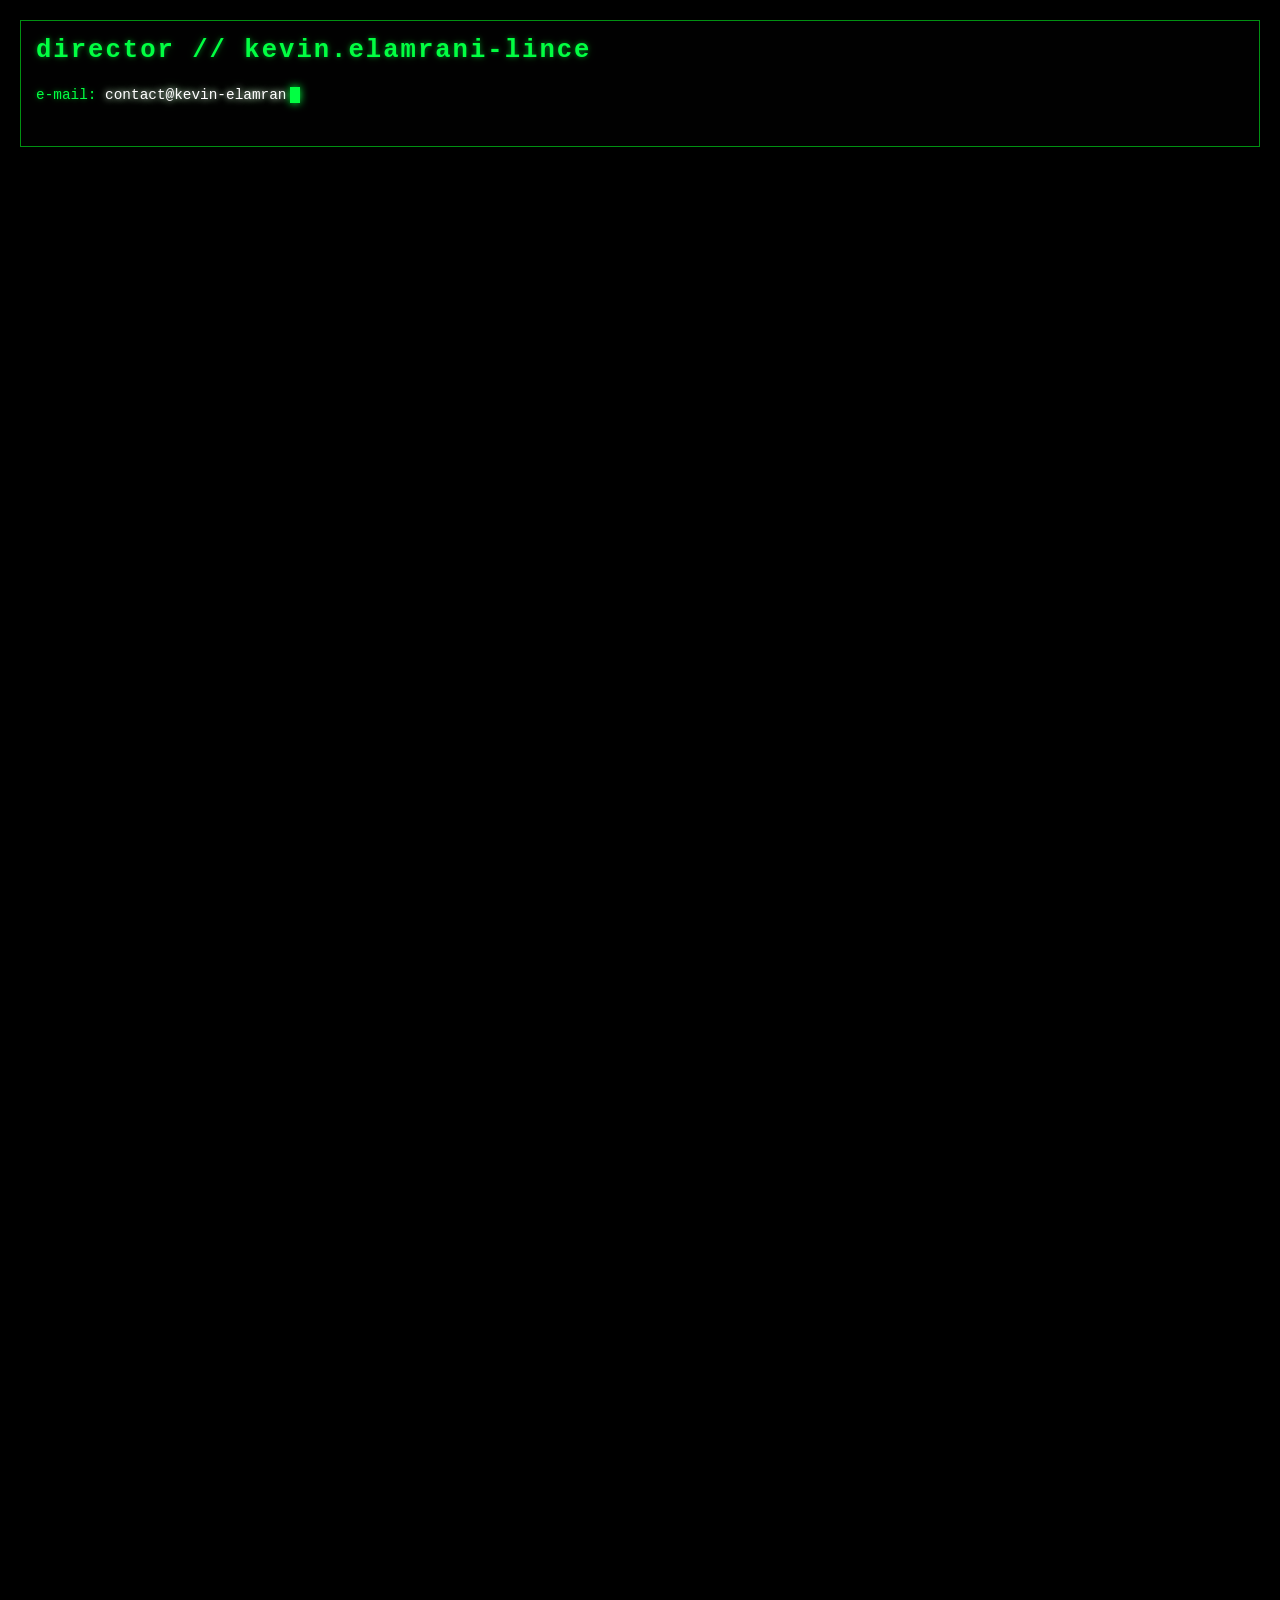
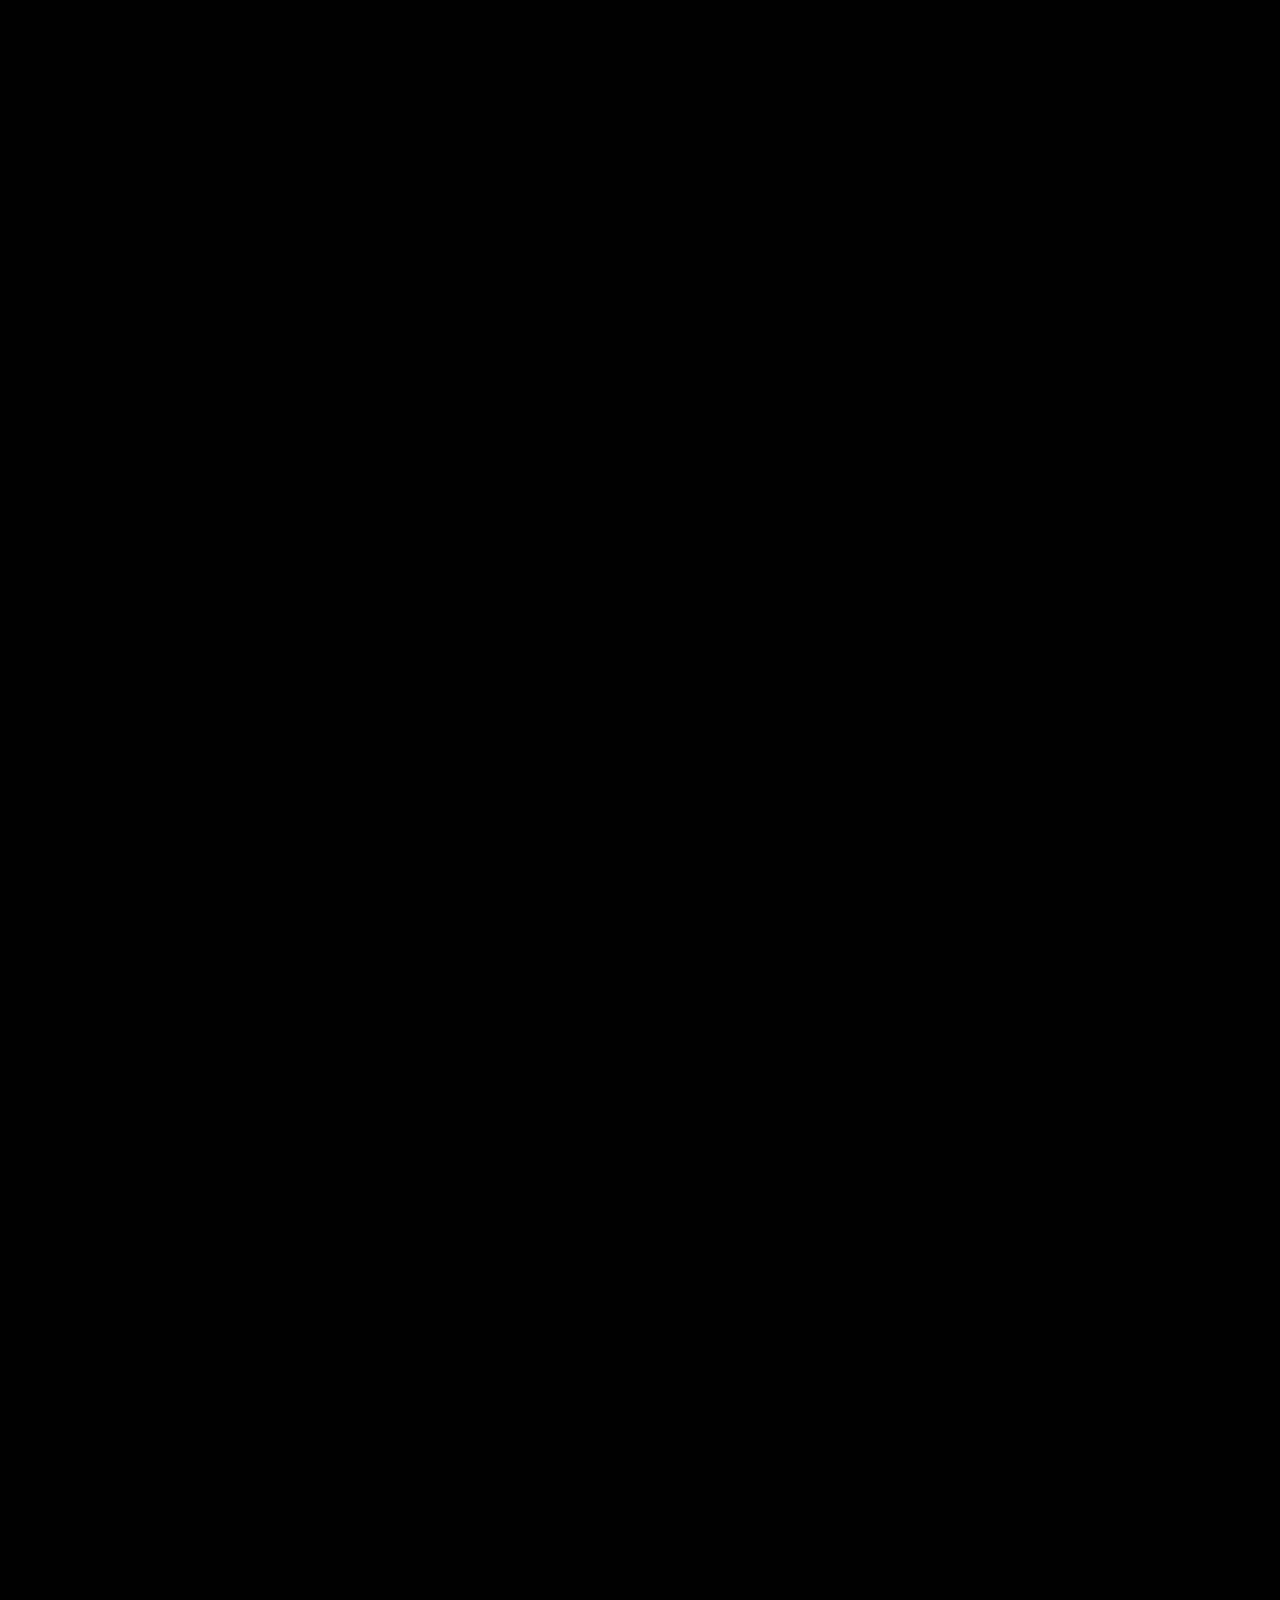
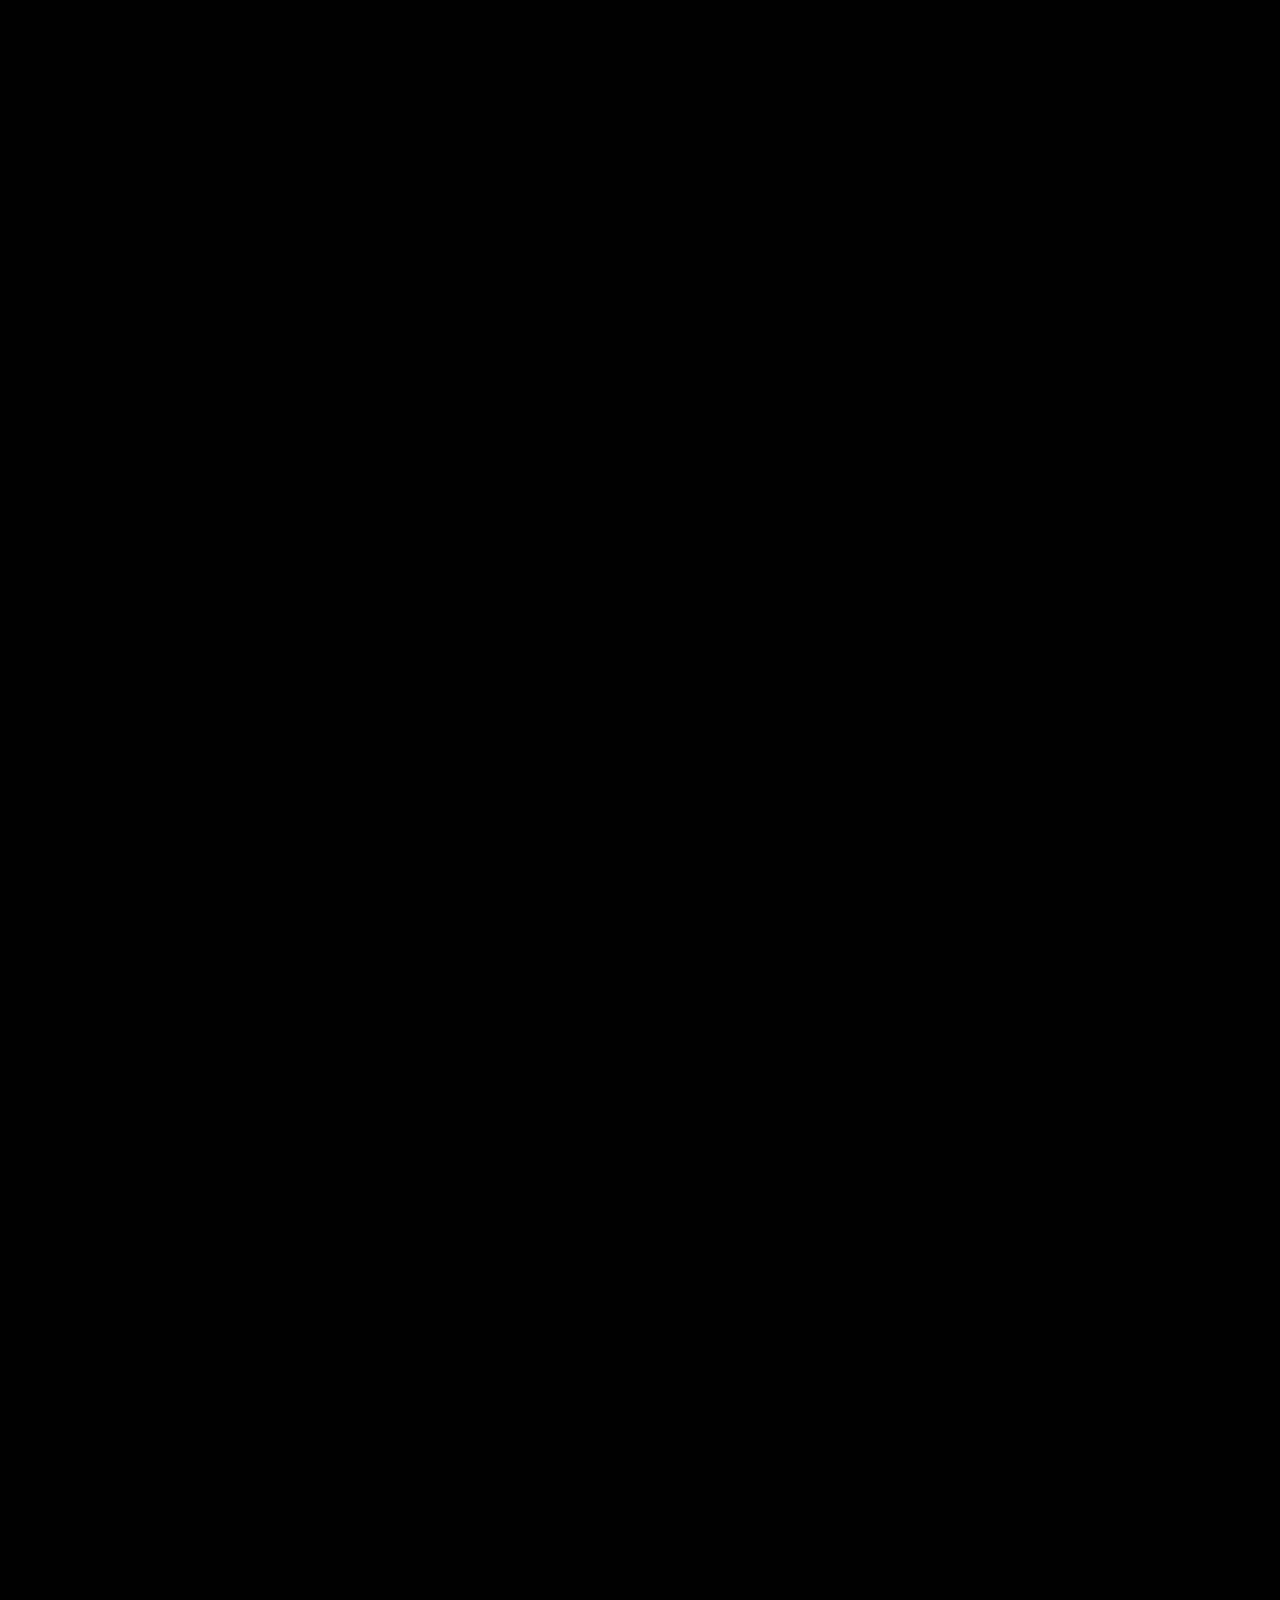
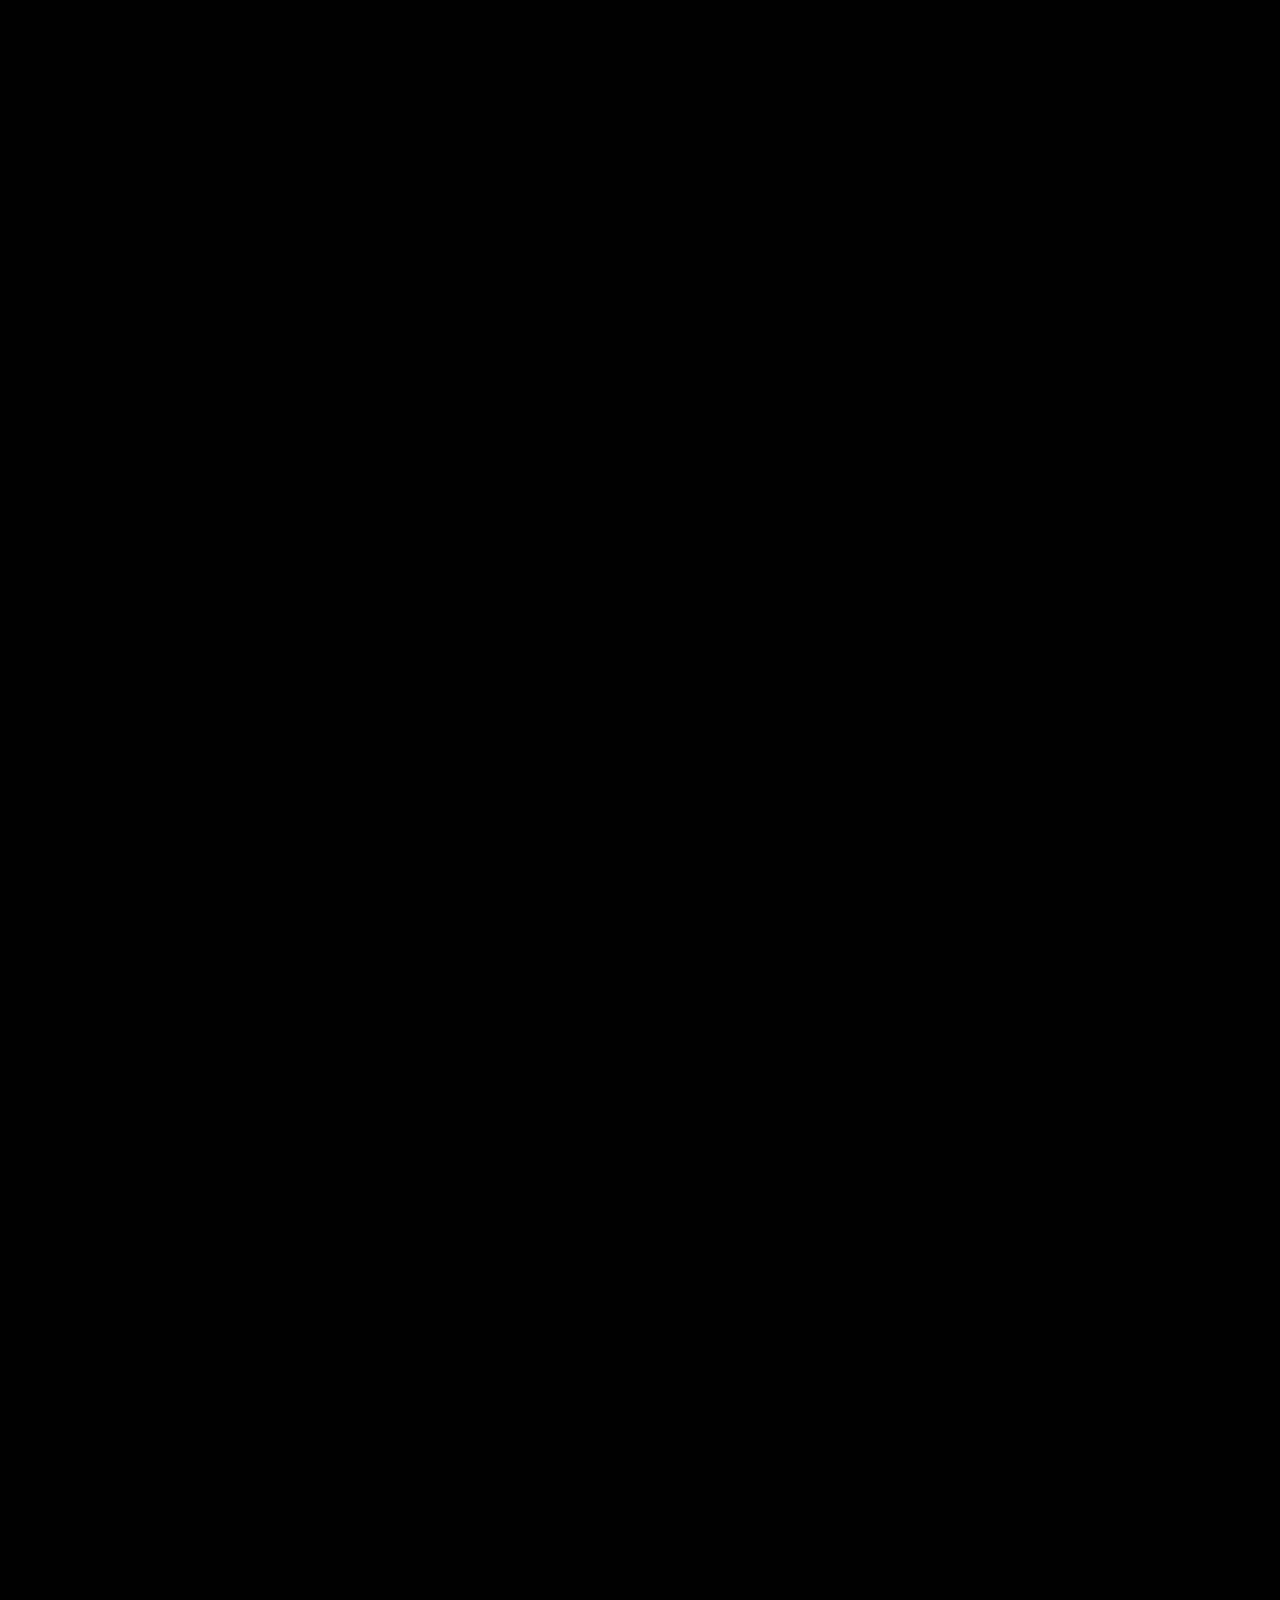
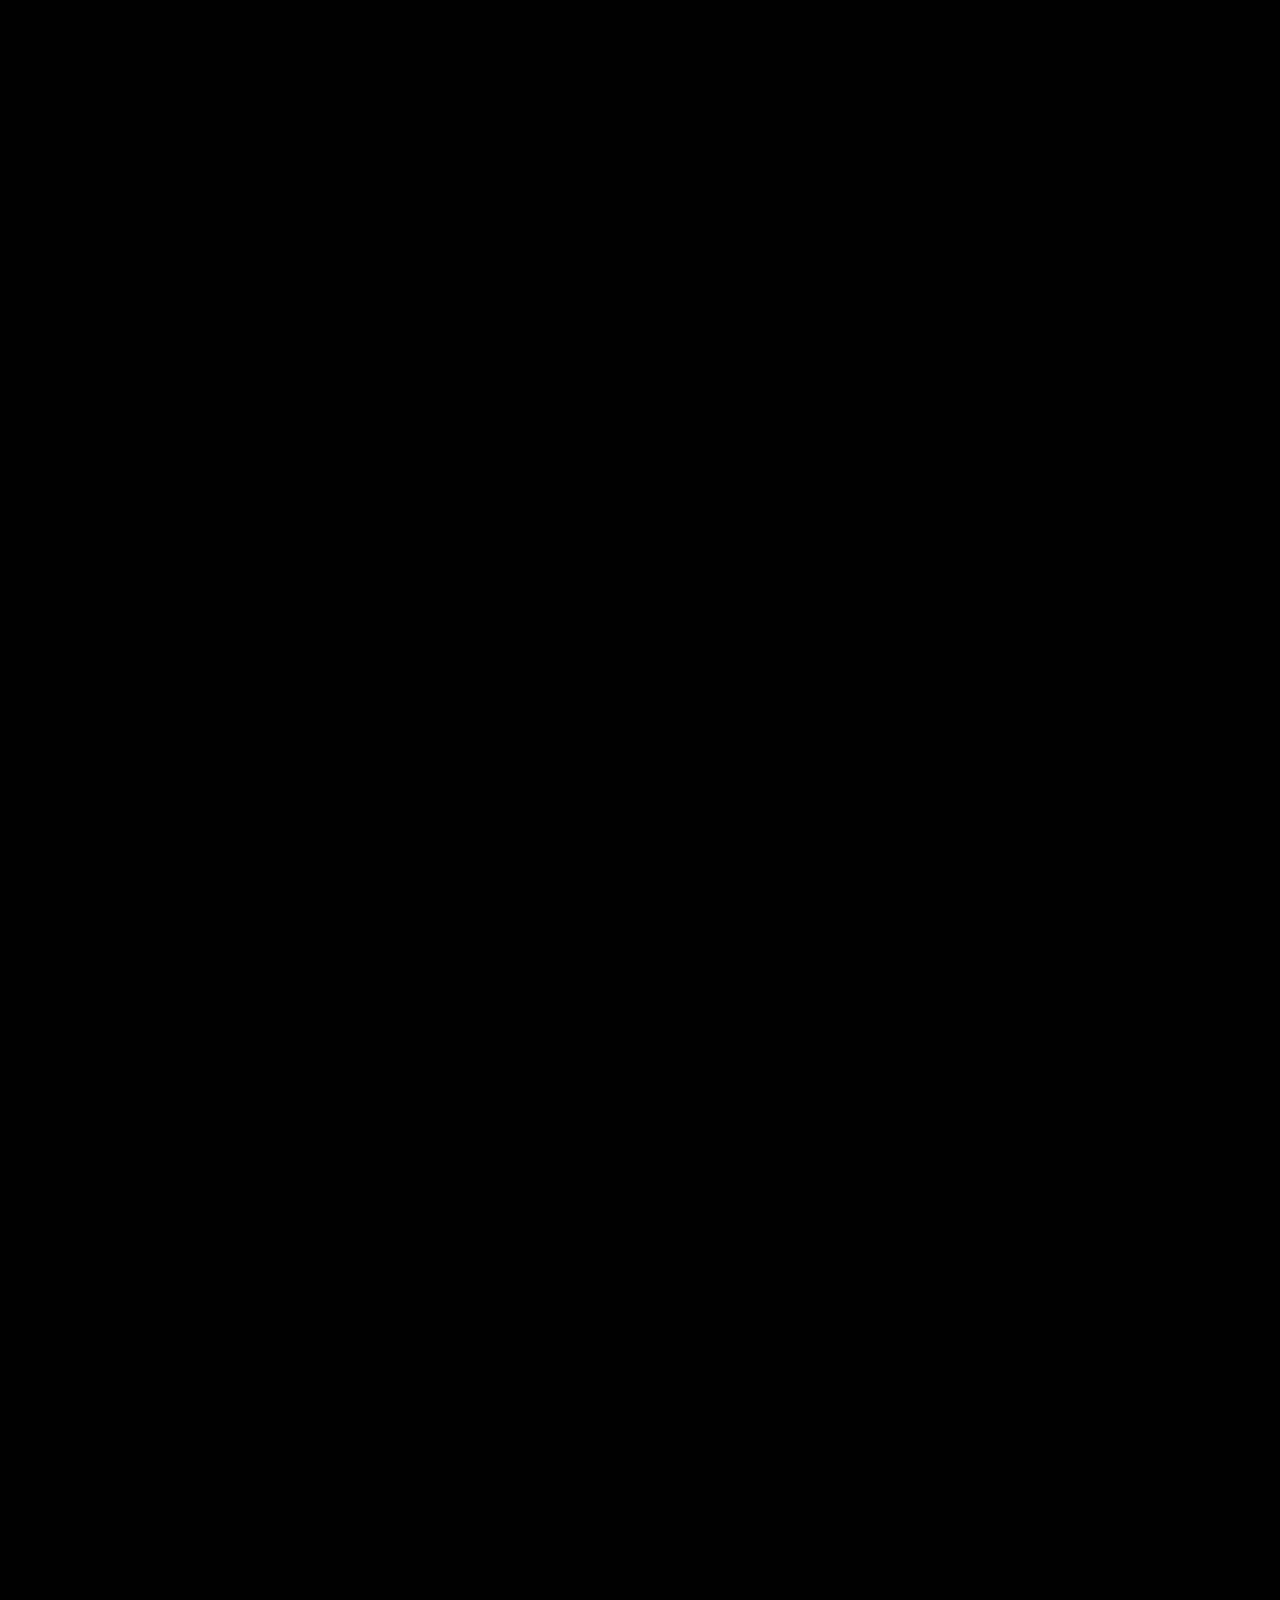
==== index.html @ 89b1a779 "Add files via upload" ====
<!DOCTYPE html>
<html lang="fr">
<head>
  <meta charset="UTF-8">
  <meta name="viewport" content="width=device-width, initial-scale=1.0">
  <title>director - kevin elamrani-lince</title>
  
  <!-- FAVICON AVEC CACHE BUSTING -->
  <link rel="icon" type="image/x-icon" href="favicon.ico?v=2">

  <style>
    /* POLICE ET VARIABLES TERMINAL HACKER */
    :root {
      --bg-color: #000000;
      --term-green: #00ff41;
      --term-green-dim: #008f11;
      --term-green-glow: rgba(0, 255, 65, 0.4);
      --font-stack: "Courier New", Courier, Lucida Console, Monaco, Consolas, monospace;
    }

    * {
      box-sizing: border-box;
    }

    body {
      background-color: var(--bg-color);
      color: var(--term-green);
      font-family: var(--font-stack);
      margin: 0;
      padding: 20px;
      text-transform: lowercase;
      position: relative;
      overflow-x: hidden;
      transition: filter 0.05s ease;
    }

    .container {
      max-width: 1400px;
      margin: 0 auto;
    }

    header {
      border: 1px solid var(--term-green-dim);
      padding: 15px;
      margin-bottom: 30px;
      background: #000000;
      position: relative;
    }

    h1, .prompt-line, .card-id {
      text-shadow: 0 0 5px var(--term-green-glow), 0 0 10px rgba(0, 255, 65, 0.2);
    }

    h1 {
      font-size: 1.6rem;
      margin: 0 0 10px 0;
      letter-spacing: 2px;
      font-weight: bold;
      min-height: 1.6em;
    }

    .prompt-line {
      font-size: 0.9rem;
      color: var(--term-green);
      margin: 5px 0;
      word-break: break-all;
      min-height: 1.2em;
    }

    .prompt-line span.email-span {
      color: #fff;
      text-shadow: 0 0 6px #fff, 0 0 12px var(--term-green-glow);
      user-select: text;
      cursor: text;
    }

    .cursor {
      display: inline-block;
      width: 10px;
      height: 1.1em;
      background: var(--term-green);
      box-shadow: 0 0 8px var(--term-green);
      vertical-align: bottom;
      margin-left: 4px;
    }

    .cursor.blink {
      animation: blink-cursor 1s steps(2, start) infinite;
    }

    @keyframes blink-cursor {
      to {
        visibility: hidden;
      }
    }

    .video-grid {
      display: grid;
      grid-template-columns: repeat(auto-fill, minmax(320px, 1fr));
      gap: 20px;
    }

    .video-card {
      border: 1px dashed var(--term-green-dim);
      background: #000000;
      padding: 8px;
      transition: border-color 0.2s ease, opacity 0.3s ease, transform 0.3s ease;
      opacity: 0;
      transform: translateY(10px);
    }

    .video-card.visible {
      opacity: 1;
      transform: translateY(0);
    }

    .video-card:hover {
      border-style: solid;
      border-color: var(--term-green);
    }

    .card-id {
      display: block;
      font-size: 0.75rem;
      color: var(--term-green);
      margin-bottom: 6px;
      letter-spacing: 1px;
      position: relative;
      padding-bottom: 4px;
      overflow: hidden;
    }

    /* BALAYEUSE K-2000 FLUIDE ET DOUCE */
    .scanner-bar {
      position: absolute;
      bottom: 0;
      left: 0;
      width: 70px;
      height: 2px;
      background: var(--term-green);
      box-shadow: 0 0 10px var(--term-green), 0 0 20px rgba(0, 255, 65, 0.6);
      -webkit-mask-image: linear-gradient(to right, transparent 0%, black 50%, transparent 100%);
      mask-image: linear-gradient(to right, transparent 0%, black 50%, transparent 100%);
      opacity: 0.85;
      animation: kitt-scan 4s cubic-bezier(0.45, 0, 0.55, 1) infinite alternate;
    }

    @keyframes kitt-scan {
      0% {
        left: 0%;
        transform: translateX(-100%);
      }
      100% {
        left: 100%;
        transform: translateX(0%);
      }
    }

    /* VIGNETTE SANS INTERFACE YOUTUBE */
    .yt-placeholder {
      position: relative;
      width: 100%;
      aspect-ratio: 16 / 9;
      background: #000;
      cursor: pointer;
      border: 1px solid #111;
      overflow: hidden;
    }

    .yt-placeholder img {
      width: 100%;
      height: 100%;
      object-fit: cover;
      display: block;
      filter: grayscale(20%) contrast(110%);
      transition: filter 0.3s ease, transform 0.3s ease;
    }

    .yt-placeholder:hover img {
      filter: grayscale(0%) contrast(100%);
      transform: scale(1.02);
    }

    .video-card iframe {
      width: 100%;
      aspect-ratio: 16 / 9;
      border: 1px solid #111;
      display: block;
    }

    a {
      color: var(--term-green);
      text-decoration: none;
    }
    a:hover {
      background: var(--term-green);
      color: #000;
      text-shadow: none;
    }
  </style>
</head>
<body>

  <div class="container">
    <header id="header-box">
      <h1><span id="type-title"></span><span id="cursor-title" class="cursor"></span></h1>
      <div class="prompt-line"><span id="type-email-label"></span><span class="email-span" id="type-email-val"></span><span id="cursor-email" class="cursor" style="display:none;"></span></div>
      <div class="prompt-line"><span id="type-status"></span><span id="cursor-status" class="cursor" style="display:none;"></span></div>
    </header>

    <main class="video-grid" id="grid">

      <div class="video-card" data-yt-id="D9mrQ9_Yyc4" data-embed="https://www.youtube.com/embed/D9mrQ9_Yyc4?si=1oaPIcUeBUo809kp">
        <div class="card-id">[ Balenciaga 53rd Couture Collection, Look 14 ]<span class="scanner-bar"></span></div>
        <div class="yt-placeholder">
          <img src="https://img.youtube.com/vi/D9mrQ9_Yyc4/hqdefault.jpg" alt="stream_01" loading="lazy">
        </div>
      </div>

      <div class="video-card" data-yt-id="Fe-BcHDzgSk" data-embed="https://www.youtube.com/embed/Fe-BcHDzgSk?si=E1uYo92Tr7r9L1ka">
        <div class="card-id">[ Zuukou Mayzie 667 - Pi Patel ]<span class="scanner-bar"></span></div>
        <div class="yt-placeholder">
          <img src="https://img.youtube.com/vi/Fe-BcHDzgSk/hqdefault.jpg" alt="stream_02" loading="lazy">
        </div>
      </div>

      <div class="video-card" data-yt-id="bQa8Dadmj7Y" data-embed="https://www.youtube.com/embed/bQa8Dadmj7Y?si=3IJ1R6ElfX025Rxa">
        <div class="card-id">[ Oklou - unearth me ]<span class="scanner-bar"></span></div>
        <div class="yt-placeholder">
          <img src="https://img.youtube.com/vi/bQa8Dadmj7Y/hqdefault.jpg" alt="stream_03" loading="lazy">
        </div>
      </div>

      <div class="video-card" data-yt-id="A91yjEmCGQw" data-embed="https://www.youtube.com/embed/A91yjEmCGQw?si=cEP_3G0vH7KlKB48">
        <div class="card-id">[ Balenciaga 53rd Couture Collection, Look 21 ]<span class="scanner-bar"></span></div>
        <div class="yt-placeholder">
          <img src="https://img.youtube.com/vi/A91yjEmCGQw/hqdefault.jpg" alt="stream_04" loading="lazy">
        </div>
      </div>

<div class="video-card" data-yt-id="XrZLIp6eqAU" data-embed="https://www.youtube.com/embed/BvlJ3keIJdw?si=x8tK4AirPmHvmyzv">
        <div class="card-id">[ Oklou - god’s chariots ]<span class="scanner-bar"></span></div>
        <div class="yt-placeholder">
          <img src="https://img.youtube.com/vi/BvlJ3keIJdw/hqdefault.jpg" alt="stream_05" loading="lazy">
        </div>
      </div>

      <div class="video-card" data-yt-id="XrZLIp6eqAU" data-embed="https://www.youtube.com/embed/XrZLIp6eqAU?si=TRTIojby012Z_B5C">
        <div class="card-id">[ TDJ - Come Back Home ]<span class="scanner-bar"></span></div>
        <div class="yt-placeholder">
          <img src="https://img.youtube.com/vi/XrZLIp6eqAU/hqdefault.jpg" alt="stream_05" loading="lazy">
        </div>
      </div>

      <div class="video-card" data-yt-id="nzYllLc4ai4" data-embed="https://www.youtube.com/embed/nzYllLc4ai4?si=HJOJ-Ihb8z1Z4UZC">
        <div class="card-id">[ Oklou - I didn't give up on you ]<span class="scanner-bar"></span></div>
        <div class="yt-placeholder">
          <img src="https://img.youtube.com/vi/nzYllLc4ai4/hqdefault.jpg" alt="stream_06" loading="lazy">
        </div>
      </div>

      <div class="video-card" data-yt-id="edcte26opMA" data-embed="https://www.youtube.com/embed/edcte26opMA?si=iw2HrflszZ1TZD4u">
        <div class="card-id">[ Glayden & Paul Seul - FACEOFF Feat. GRAV ]<span class="scanner-bar"></span></div>
        <div class="yt-placeholder">
          <img src="https://img.youtube.com/vi/edcte26opMA/hqdefault.jpg" alt="stream_07" loading="lazy">
        </div>
      </div>

      <div class="video-card" data-yt-id="PvcfclSrgTs" data-embed="https://www.youtube.com/embed/PvcfclSrgTs?si=EpO8xNvWPJ7qnaec">
        <div class="card-id">[ Balenciaga 53rd Couture Collection, Looks 15 & 17 ]<span class="scanner-bar"></span></div>
        <div class="yt-placeholder">
          <img src="https://img.youtube.com/vi/PvcfclSrgTs/hqdefault.jpg" alt="stream_08" loading="lazy">
        </div>
      </div>

      <div class="video-card" data-yt-id="SPSen9OOZQU" data-embed="https://www.youtube.com/embed/SPSen9OOZQU?si=bUu17zNYMTkP93R7">
        <div class="card-id">[ PHANTOM OF THE ARENA : THE FILM ]<span class="scanner-bar"></span></div>
        <div class="yt-placeholder">
          <img src="https://img.youtube.com/vi/SPSen9OOZQU/hqdefault.jpg" alt="stream_09" loading="lazy">
        </div>
      </div>

      <div class="video-card" data-yt-id="a_Ipaud8SnI" data-embed="https://www.youtube.com/embed/a_Ipaud8SnI?si=hZf1WkB3Q3aEZLRO">
        <div class="card-id">[ Nicky Du Soleil - Marie ]<span class="scanner-bar"></span></div>
        <div class="yt-placeholder">
          <img src="https://img.youtube.com/vi/a_Ipaud8SnI/hqdefault.jpg" alt="stream_10" loading="lazy">
        </div>
      </div>

      <div class="video-card" data-yt-id="rVNrUJbQwv4" data-embed="https://www.youtube.com/embed/rVNrUJbQwv4?si=Zs5_EddRSE009jD_">
        <div class="card-id">[ Balenciaga 53rd Couture Collection, Look 37 ]<span class="scanner-bar"></span></div>
        <div class="yt-placeholder">
          <img src="https://img.youtube.com/vi/rVNrUJbQwv4/hqdefault.jpg" alt="stream_11" loading="lazy">
        </div>
      </div>

      <div class="video-card" data-yt-id="shSAVrGry64" data-embed="https://www.youtube.com/embed/shSAVrGry64?si=lEEBIr6Oj7uVj3o3">
        <div class="card-id">[ TDJ - Open Air (feat. fknsyd) ]<span class="scanner-bar"></span></div>
        <div class="yt-placeholder">
          <img src="https://img.youtube.com/vi/shSAVrGry64/hqdefault.jpg" alt="stream_12" loading="lazy">
        </div>
      </div>

      <div class="video-card" data-yt-id="fYpT1XGy250" data-embed="https://www.youtube.com/embed/fYpT1XGy250?si=9y-Em1WrIvt_HxHf">
        <div class="card-id">[ ascendant vierge - Influenceur ]<span class="scanner-bar"></span></div>
        <div class="yt-placeholder">
          <img src="https://img.youtube.com/vi/fYpT1XGy250/hqdefault.jpg" alt="stream_13" loading="lazy">
        </div>
      </div>

      <div class="video-card" data-yt-id="gaUGacM9NAs" data-embed="https://www.youtube.com/embed/gaUGacM9NAs?si=3u9SzeD0KmY4KBWC">
        <div class="card-id">[ KOCHÉ X PSG ]<span class="scanner-bar"></span></div>
        <div class="yt-placeholder">
          <img src="https://img.youtube.com/vi/gaUGacM9NAs/hqdefault.jpg" alt="stream_14" loading="lazy">
        </div>
      </div>

      <div class="video-card" data-yt-id="8GNsiP2kxw0" data-embed="https://www.youtube.com/embed/8GNsiP2kxw0?si=zFtC4C5aqwSrK2uD">
        <div class="card-id">[ Oklou - Friendless ]<span class="scanner-bar"></span></div>
        <div class="yt-placeholder">
          <img src="https://img.youtube.com/vi/8GNsiP2kxw0/hqdefault.jpg" alt="stream_15" loading="lazy">
        </div>
      </div>

      <div class="video-card" data-yt-id="XuowcJaKq9Y" data-embed="https://www.youtube.com/embed/XuowcJaKq9Y?si=Fukmvtt_SL8HtPdF">
        <div class="card-id">[ Krampf – Fiesta! ]<span class="scanner-bar"></span></div>
        <div class="yt-placeholder">
          <img src="https://img.youtube.com/vi/XuowcJaKq9Y/hqdefault.jpg" alt="stream_16" loading="lazy">
        </div>
      </div>

      <div class="video-card" data-yt-id="dtU9D3gVvxw" data-embed="https://www.youtube.com/embed/dtU9D3gVvxw?si=_McB1Bvy5FDFPGQH">
        <div class="card-id">[ Maud Geffray & Krampf - PLUR ]<span class="scanner-bar"></span></div>
        <div class="yt-placeholder">
          <img src="https://img.youtube.com/vi/dtU9D3gVvxw/hqdefault.jpg" alt="stream_17" loading="lazy">
        </div>
      </div>

      <div class="video-card" data-yt-id="n8v6O7PxsLE" data-embed="https://www.youtube.com/embed/n8v6O7PxsLE?si=HFwwOS2d6thRCRSv">
        <div class="card-id">[ Dodi El Sherbini - La nuit peut attendre ]<span class="scanner-bar"></span></div>
        <div class="yt-placeholder">
          <img src="https://img.youtube.com/vi/n8v6O7PxsLE/hqdefault.jpg" alt="stream_18" loading="lazy">
        </div>
      </div>

      <div class="video-card" data-yt-id="OFKw16dqa9c" data-embed="https://www.youtube.com/embed/OFKw16dqa9c?si=jIDZrBCJRTAcHsif">
        <div class="card-id">[ BB Brunes - Eclair Eclair ]<span class="scanner-bar"></span></div>
        <div class="yt-placeholder">
          <img src="https://img.youtube.com/vi/OFKw16dqa9c/hqdefault.jpg" alt="stream_19" loading="lazy">
        </div>
      </div>

      <div class="video-card" data-yt-id="rWF0EMxKtdU" data-embed="https://www.youtube.com/embed/rWF0EMxKtdU?si=Si7bnUKk4kPFnegj">
        <div class="card-id">[ AlKpote - Tourbillon ]<span class="scanner-bar"></span></div>
        <div class="yt-placeholder">
          <img src="https://img.youtube.com/vi/rWF0EMxKtdU/hqdefault.jpg" alt="stream_20" loading="lazy">
        </div>
      </div>

      <div class="video-card" data-yt-id="ueW5aSYOB-A" data-embed="https://www.youtube.com/embed/ueW5aSYOB-A?si=e_ZVzlK5fpEUJ6zh">
        <div class="card-id">[ Dodi El Sherbini - Accident / Europe année zéro ]<span class="scanner-bar"></span></div>
        <div class="yt-placeholder">
          <img src="https://img.youtube.com/vi/ueW5aSYOB-A/hqdefault.jpg" alt="stream_21" loading="lazy">
        </div>
      </div>

      <div class="video-card" data-yt-id="T2RVbMoOlrQ" data-embed="https://www.youtube.com/embed/T2RVbMoOlrQ?si=zsR5AgPuJsissUl_">
        <div class="card-id">[ Shay - Perpétuité ]<span class="scanner-bar"></span></div>
        <div class="yt-placeholder">
          <img src="https://img.youtube.com/vi/T2RVbMoOlrQ/hqdefault.jpg" alt="stream_22" loading="lazy">
        </div>
      </div>

      <div class="video-card" data-yt-id="GcmK5zVoz4Q" data-embed="https://www.youtube.com/embed/GcmK5zVoz4Q?si=84piXW-LU4Od7TDN">
        <div class="card-id">[ Oklou - 22 ]<span class="scanner-bar"></span></div>
        <div class="yt-placeholder">
          <img src="https://img.youtube.com/vi/GcmK5zVoz4Q/hqdefault.jpg" alt="stream_23" loading="lazy">
        </div>
      </div>

      <div class="video-card" data-yt-id="AET8GFGp-GI" data-embed="https://www.youtube.com/embed/AET8GFGp-GI?si=Ra5l4cOEq735HJrE">
        <div class="card-id">[ Dodi El Sherbini - Quorums ]<span class="scanner-bar"></span></div>
        <div class="yt-placeholder">
          <img src="https://img.youtube.com/vi/AET8GFGp-GI/hqdefault.jpg" alt="stream_24" loading="lazy">
        </div>
      </div>

      <div class="video-card" data-yt-id="G8BpjMjdzXY" data-embed="https://www.youtube.com/embed/G8BpjMjdzXY?si=wo525-chOiHVH6ic">
        <div class="card-id">[ KOCHÉ X OPEN MY MED ]<span class="scanner-bar"></span></div>
        <div class="yt-placeholder">
          <img src="https://img.youtube.com/vi/G8BpjMjdzXY/hqdefault.jpg" alt="stream_25" loading="lazy">
        </div>
      </div>

      <div class="video-card" data-yt-id="tpiO-x_CyNE" data-embed="https://www.youtube.com/embed/tpiO-x_CyNE?si=zwVdPGwlLajQOnAu">
        <div class="card-id">[ Qoso - Oh boy ]<span class="scanner-bar"></span></div>
        <div class="yt-placeholder">
          <img src="https://img.youtube.com/vi/tpiO-x_CyNE/hqdefault.jpg" alt="stream_26" loading="lazy">
        </div>
      </div>

      <div class="video-card" data-yt-id="s2G5jLayP7c" data-embed="https://www.youtube.com/embed/s2G5jLayP7c?si=IuAJeoN9xwQCm55W">
        <div class="card-id">[ The Pirouettes - Si léger ]<span class="scanner-bar"></span></div>
        <div class="yt-placeholder">
          <img src="https://img.youtube.com/vi/s2G5jLayP7c/hqdefault.jpg" alt="stream_27" loading="lazy">
        </div>
      </div>

      <div class="video-card" data-yt-id="GOEPdjI_YAI" data-embed="https://www.youtube.com/embed/GOEPdjI_YAI?si=DBBOaF_-BxU_gA95">
        <div class="card-id">[ Dodi El Sherbini - Je rêve je rêve ]<span class="scanner-bar"></span></div>
        <div class="yt-placeholder">
          <img src="https://img.youtube.com/vi/GOEPdjI_YAI/hqdefault.jpg" alt="stream_28" loading="lazy">
        </div>
      </div>

      <div class="video-card" data-yt-id="Gio_UglfhDc" data-embed="https://www.youtube.com/embed/Gio_UglfhDc?si=rI5AkptoMz8IO09l">
        <div class="card-id">[ Paul Seul - Gardez Vos Distances ]<span class="scanner-bar"></span></div>
        <div class="yt-placeholder">
          <img src="https://img.youtube.com/vi/Gio_UglfhDc/hqdefault.jpg" alt="stream_29" loading="lazy">
        </div>
      </div>

      <div class="video-card" data-yt-id="CmrzyWz6yKo" data-embed="https://www.youtube.com/embed/CmrzyWz6yKo?si=rvtIo8PW4Wfly9JF">
        <div class="card-id">[ The Pirouettes - Oulala ]<span class="scanner-bar"></span></div>
        <div class="yt-placeholder">
          <img src="https://img.youtube.com/vi/CmrzyWz6yKo/hqdefault.jpg" alt="stream_30" loading="lazy">
        </div>
      </div>

      <div class="video-card" data-yt-id="PZqS7AW7xEg" data-embed="https://www.youtube.com/embed/PZqS7AW7xEg?si=rJFJSJBjTpnEzRub">
        <div class="card-id">[ nit - Puzzle Effect ]<span class="scanner-bar"></span></div>
        <div class="yt-placeholder">
          <img src="https://img.youtube.com/vi/PZqS7AW7xEg/hqdefault.jpg" alt="stream_31" loading="lazy">
        </div>
      </div>

      <div class="video-card" data-yt-id="sYUKKlpcuTI" data-embed="https://www.youtube.com/embed/sYUKKlpcuTI?si=2y5PnBmd2zl0SHk6">
        <div class="card-id">[ TDJ - Addictive/Predictive ]<span class="scanner-bar"></span></div>
        <div class="yt-placeholder">
          <img src="https://img.youtube.com/vi/sYUKKlpcuTI/hqdefault.jpg" alt="stream_32" loading="lazy">
        </div>
      </div>

      <div class="video-card" data-yt-id="DVXpTLjmI0c" data-embed="https://www.youtube.com/embed/DVXpTLjmI0c?si=pZIa5Da4lkwkXQYv">
        <div class="card-id">[ Joanna - Sérotonine ]<span class="scanner-bar"></span></div>
        <div class="yt-placeholder">
          <img src="https://img.youtube.com/vi/DVXpTLjmI0c/hqdefault.jpg" alt="stream_33" loading="lazy">
        </div>
      </div>

 <div class="video-card" data-yt-id="DVXpTLjmI0c" data-embed="https://www.youtube.com/embed/vutz5bN1ssc?si=s8EJStWaWlNYkV8X">
        <div class="card-id">[ Krampf - Europe 1 ]<span class="scanner-bar"></span></div>
        <div class="yt-placeholder">
          <img src="https://img.youtube.com/vi/vutz5bN1ssc/hqdefault.jpg" alt="stream_33" loading="lazy">
        </div>
      </div>

      <div class="video-card" data-yt-id="U5bwRY-HcNQ" data-embed="https://www.youtube.com/embed/U5bwRY-HcNQ?si=bZL58zNjjIDz5PjU">
        <div class="card-id">[ Reeve. - Shift ]<span class="scanner-bar"></span></div>
        <div class="yt-placeholder">
          <img src="https://img.youtube.com/vi/U5bwRY-HcNQ/hqdefault.jpg" alt="stream_34" loading="lazy">
        </div>
      </div>

      <div class="video-card" data-yt-id="l_6by6-8zxg" data-embed="https://www.youtube.com/embed/l_6by6-8zxg?si=YfnEEJvJj3V1H116">
        <div class="card-id">[ KOCHÉ - WANDERING HIGH ]<span class="scanner-bar"></span></div>
        <div class="yt-placeholder">
          <img src="https://img.youtube.com/vi/l_6by6-8zxg/hqdefault.jpg" alt="stream_35" loading="lazy">
        </div>
      </div>

      <div class="video-card" data-yt-id="jGse8_jPaoQ" data-embed="https://www.youtube.com/embed/jGse8_jPaoQ?si=45xY1J4dcV2xTt93">
        <div class="card-id">[ Dodi El Sherbini - Le Roi des aulnes ]<span class="scanner-bar"></span></div>
        <div class="yt-placeholder">
          <img src="https://img.youtube.com/vi/jGse8_jPaoQ/hqdefault.jpg" alt="stream_37" loading="lazy">
        </div>
      </div>

<div class="video-card" data-yt-id="wQDRr-9J7zY" data-embed="https://www.youtube.com/embed/hFWIPaXT7yw?si=avuka4cYvALOZAEX">
        <div class="card-id">[ Givenchy teaser ss23 ]<span class="scanner-bar"></span></div>
        <div class="yt-placeholder">
          <img src="https://img.youtube.com/vi/hFWIPaXT7yw/hqdefault.jpg" alt="stream_38" loading="lazy">
        </div>
      </div>

      <div class="video-card" data-yt-id="wQDRr-9J7zY" data-embed="https://www.youtube.com/embed/wQDRr-9J7zY?si=TePliAeYDUv-4ygf">
        <div class="card-id">[ Dodi El Sherbini - Mascarade ]<span class="scanner-bar"></span></div>
        <div class="yt-placeholder">
          <img src="https://img.youtube.com/vi/wQDRr-9J7zY/hqdefault.jpg" alt="stream_38" loading="lazy">
        </div>
      </div>

      <div class="video-card" data-yt-id="sMpmFbVHlvs" data-embed="https://www.youtube.com/embed/sMpmFbVHlvs?si=6_hOt2qdFUORG5WK">
        <div class="card-id">[ Lauren Auder - "for those who patiently endure" ]<span class="scanner-bar"></span></div>
        <div class="yt-placeholder">
          <img src="https://img.youtube.com/vi/sMpmFbVHlvs/hqdefault.jpg" alt="stream_39" loading="lazy">
        </div>
      </div>

      <div class="video-card" data-yt-id="rfrRsMclQhY" data-embed="https://www.youtube.com/embed/rfrRsMclQhY?si=-RKpORx24PEZEUuB">
        <div class="card-id">[ TDJ - Lalala ]<span class="scanner-bar"></span></div>
        <div class="yt-placeholder">
          <img src="https://img.youtube.com/vi/rfrRsMclQhY/hqdefault.jpg" alt="stream_40" loading="lazy">
        </div>
      </div>

      <div class="video-card" data-yt-id="x2MsA2s0yzA" data-embed="https://www.youtube.com/embed/x2MsA2s0yzA?si=1gHLmmJTD0dEBjW_">
        <div class="card-id">[ Lala &ce - PDL ]<span class="scanner-bar"></span></div>
        <div class="yt-placeholder">
          <img src="https://img.youtube.com/vi/x2MsA2s0yzA/hqdefault.jpg" alt="stream_41" loading="lazy">
        </div>
      </div>

      <div class="video-card" data-yt-id="ftHyMiC3dQE" data-embed="https://www.youtube.com/embed/ftHyMiC3dQE?si=ScEPb27sBMP8S8p3">
        <div class="card-id">[ BUGASMURF ISLAND ]<span class="scanner-bar"></span></div>
        <div class="yt-placeholder">
          <img src="https://img.youtube.com/vi/ftHyMiC3dQE/hqdefault.jpg" alt="stream_42" loading="lazy">
        </div>
      </div>

      <div class="video-card" data-yt-id="dEIYjvi5ltU" data-embed="https://www.youtube.com/embed/dEIYjvi5ltU?si=WoI1Hnuu5uPAVH-g">
        <div class="card-id">[ Otto Diva - Quench ]<span class="scanner-bar"></span></div>
        <div class="yt-placeholder">
          <img src="https://img.youtube.com/vi/dEIYjvi5ltU/hqdefault.jpg" alt="stream_43" loading="lazy">
        </div>
      </div>

      <div class="video-card" data-yt-id="NPTHvAtP2iU" data-embed="https://www.youtube.com/embed/NPTHvAtP2iU?si=djhxgdNZkrReJLU6">
        <div class="card-id">[ ascendant vierge - faire et refaire ]<span class="scanner-bar"></span></div>
        <div class="yt-placeholder">
          <img src="https://img.youtube.com/vi/NPTHvAtP2iU/hqdefault.jpg" alt="stream_44" loading="lazy">
        </div>
      </div>

      <div class="video-card" data-yt-id="Awb38bEqjAQ" data-embed="https://www.youtube.com/embed/Awb38bEqjAQ?si=OrquBjfdxv8oPeok">
        <div class="card-id">[ Zuukou Mayzie 667 - Renoi mi nippone ]<span class="scanner-bar"></span></div>
        <div class="yt-placeholder">
          <img src="https://img.youtube.com/vi/Awb38bEqjAQ/hqdefault.jpg" alt="stream_45" loading="lazy">
        </div>
      </div>

      <div class="video-card" data-yt-id="OZl-lspuFm4" data-embed="https://www.youtube.com/embed/OZl-lspuFm4?si=cjD1WWImT_Uu3MCc">
        <div class="card-id">[ KOCHÉ - Invisible Water ]<span class="scanner-bar"></span></div>
        <div class="yt-placeholder">
          <img src="https://img.youtube.com/vi/OZl-lspuFm4/hqdefault.jpg" alt="stream_46" loading="lazy">
        </div>
      </div>

      <div class="video-card" data-yt-id="AYPdJixNl-o" data-embed="https://www.youtube.com/embed/AYPdJixNl-o?si=Gvu-E-IbdReBkSsZ">
        <div class="card-id">[ Timothée Joly - Un Coeur ]<span class="scanner-bar"></span></div>
        <div class="yt-placeholder">
          <img src="https://img.youtube.com/vi/AYPdJixNl-o/hqdefault.jpg" alt="stream_47" loading="lazy">
        </div>
      </div>

      <div class="video-card" data-yt-id="YLcndKedLbs" data-embed="https://www.youtube.com/embed/YLcndKedLbs?si=fNExNN6jdxn5hc8p">
        <div class="card-id">[ Malca - Casablanca Jungle ]<span class="scanner-bar"></span></div>
        <div class="yt-placeholder">
          <img src="https://img.youtube.com/vi/YLcndKedLbs/hqdefault.jpg" alt="stream_48" loading="lazy">
        </div>
      </div>

      <div class="video-card" data-yt-id="52Rd8Ue0wUs" data-embed="https://www.youtube.com/embed/52Rd8Ue0wUs?si=Bq78TiYUsGl5vtAM">
        <div class="card-id">[ KOCHÉ - A SUDDEN BLOW ]<span class="scanner-bar"></span></div>
        <div class="yt-placeholder">
          <img src="https://img.youtube.com/vi/52Rd8Ue0wUs/hqdefault.jpg" alt="stream_49" loading="lazy">
        </div>
      </div>

      <div class="video-card" data-yt-id="_CQGSxCRRe4" data-embed="https://www.youtube.com/embed/_CQGSxCRRe4?si=JWPFuiWnZ2HFa5wo">
        <div class="card-id">[ KOCHÉ SS18 SHOW ]<span class="scanner-bar"></span></div>
        <div class="yt-placeholder">
          <img src="https://img.youtube.com/vi/_CQGSxCRRe4/hqdefault.jpg" alt="stream_50" loading="lazy">
        </div>
      </div>

      <div class="video-card" data-yt-id="5VHG-72_VDg" data-embed="https://www.youtube.com/embed/5VHG-72_VDg?si=loHu-xy_MXUKH15A">
        <div class="card-id">[ Dodi El Sherbini - Tropes ]<span class="scanner-bar"></span></div>
        <div class="yt-placeholder">
          <img src="https://img.youtube.com/vi/5VHG-72_VDg/hqdefault.jpg" alt="stream_51" loading="lazy">
        </div>
      </div>

      <div class="video-card" data-yt-id="rGlXOWJEOBU" data-embed="https://www.youtube.com/embed/rGlXOWJEOBU?si=czKEpVLQqvNncKH9">
        <div class="card-id">[ Eugénie - Puis danse ]<span class="scanner-bar"></span></div>
        <div class="yt-placeholder">
          <img src="https://img.youtube.com/vi/rGlXOWJEOBU/hqdefault.jpg" alt="stream_52" loading="lazy">
        </div>
      </div>

<div class="video-card" data-yt-id="rGlXOWJEOBU" data-embed="https://www.youtube.com/embed/ud5ZkaT86bM?si=gYb_Lj_uzdoJM64O">
        <div class="card-id">[ Hyacinthe & Jok’air - La nuit les étoiles ]<span class="scanner-bar"></span></div>
        <div class="yt-placeholder">
          <img src="https://img.youtube.com/vi/ud5ZkaT86bM/hqdefault.jpg" alt="stream_52" loading="lazy">
        </div>
      </div>

      <div class="video-card" data-yt-id="lqggAPQGeN8" data-embed="https://www.youtube.com/embed/lqggAPQGeN8?si=f6-PcVup71O02pnA">
        <div class="card-id">[ Loverman feat. Daisy Ray - Would (Right In Front Of Your Eyes) ]<span class="scanner-bar"></span></div>
        <div class="yt-placeholder">
          <img src="https://img.youtube.com/vi/lqggAPQGeN8/hqdefault.jpg" alt="stream_53" loading="lazy">
        </div>
      </div>

      <div class="video-card" data-yt-id="Eqs20nVFjkA" data-embed="https://www.youtube.com/embed/Eqs20nVFjkA?si=e4JXq_OdNq88ZFdQ">
        <div class="card-id">[ Alan Marie - Tourne, tombe ]<span class="scanner-bar"></span></div>
        <div class="yt-placeholder">
          <img src="https://img.youtube.com/vi/Eqs20nVFjkA/hqdefault.jpg" alt="stream_54" loading="lazy">
        </div>
      </div>

      <div class="video-card" data-yt-id="C5onCLew8G4" data-embed="https://www.youtube.com/embed/C5onCLew8G4?si=MvNpOwpcW5OKiGxL">
        <div class="card-id">[ Timothée Joly & Rallye - Le Parfum des Filles !! ]<span class="scanner-bar"></span></div>
        <div class="yt-placeholder">
          <img src="https://img.youtube.com/vi/C5onCLew8G4/hqdefault.jpg" alt="stream_55" loading="lazy">
        </div>
      </div>

      <div class="video-card" data-yt-id="jP5xa1AXcsc" data-embed="https://www.youtube.com/embed/jP5xa1AXcsc?si=PMa-K2_jrM_QlcKx">
        <div class="card-id">[ Tristesse Contemporaine - Let's Go ]<span class="scanner-bar"></span></div>
        <div class="yt-placeholder">
          <img src="https://img.youtube.com/vi/jP5xa1AXcsc/hqdefault.jpg" alt="stream_56" loading="lazy">
        </div>
      </div>

      <div class="video-card" data-yt-id="Drxo6ad6I4s" data-embed="https://www.youtube.com/embed/Drxo6ad6I4s?si=RMJNh8VPjnPxmWbp">
        <div class="card-id">[ Joke (Ateyaba) - Django ]<span class="scanner-bar"></span></div>
        <div class="yt-placeholder">
          <img src="https://img.youtube.com/vi/Drxo6ad6I4s/hqdefault.jpg" alt="stream_57" loading="lazy">
        </div>
      </div>

      <div class="video-card" data-yt-id="nkkLzSemfTA" data-embed="https://www.youtube.com/embed/nkkLzSemfTA?si=VulwI0uFwHWbJgyV">
        <div class="card-id">[ ELOI - On fait du Rock ]<span class="scanner-bar"></span></div>
        <div class="yt-placeholder">
          <img src="https://img.youtube.com/vi/nkkLzSemfTA/hqdefault.jpg" alt="stream_58" loading="lazy">
        </div>
      </div>

      <div class="video-card" data-yt-id="YFL7dTFp3Jg" data-embed="https://www.youtube.com/embed/YFL7dTFp3Jg?si=b-NQr08KDb9Xe7Nm">
        <div class="card-id">[ QOSO - Hardcore Naturopathie ]<span class="scanner-bar"></span></div>
        <div class="yt-placeholder">
          <img src="https://img.youtube.com/vi/YFL7dTFp3Jg/hqdefault.jpg" alt="stream_59" loading="lazy">
        </div>
      </div>

      <div class="video-card" data-yt-id="eu1jJ9-VvLs" data-embed="https://www.youtube.com/embed/eu1jJ9-VvLs?si=d9DelEPiY3ya2yFP">
        <div class="card-id">[ The Pirouettes feat. Timothée Joly - Lâcher prise ]<span class="scanner-bar"></span></div>
        <div class="yt-placeholder">
          <img src="https://img.youtube.com/vi/eu1jJ9-VvLs/hqdefault.jpg" alt="stream_60" loading="lazy">
        </div>
      </div>

      <div class="video-card" data-yt-id="x7TMfrHgHLU" data-embed="https://www.youtube.com/embed/x7TMfrHgHLU?si=SvgdwZnfMHLmbTMx">
        <div class="card-id">[ Mohamed Lamouri - Tfakart Nhar Li Cheftek ]<span class="scanner-bar"></span></div>
        <div class="yt-placeholder">
          <img src="https://img.youtube.com/vi/x7TMfrHgHLU/hqdefault.jpg" alt="stream_61" loading="lazy">
        </div>
      </div>

      <div class="video-card" data-yt-id="MW6MexRrB7I" data-embed="https://www.youtube.com/embed/MW6MexRrB7I?si=clzi4u7OVjXSqnJB">
        <div class="card-id">[ Magnüm - l'épée à la main ]<span class="scanner-bar"></span></div>
        <div class="yt-placeholder">
          <img src="https://img.youtube.com/vi/MW6MexRrB7I/hqdefault.jpg" alt="stream_62" loading="lazy">
        </div>
      </div>

      <div class="video-card" data-yt-id="LStBkmZKO-o" data-embed="https://www.youtube.com/embed/LStBkmZKO-o?si=yO58Td_9aiNk5oYS">
        <div class="card-id">[ Von Bikräv - World Renown ]<span class="scanner-bar"></span></div>
        <div class="yt-placeholder">
          <img src="https://img.youtube.com/vi/LStBkmZKO-o/hqdefault.jpg" alt="stream_63" loading="lazy">
        </div>
      </div>

      <div class="video-card" data-yt-id="UbuF3veaYCA" data-embed="https://www.youtube.com/embed/UbuF3veaYCA?si=bxEFmzBN-7OtROZ6">
        <div class="card-id">[ JORRDEE - Coller au rythme ]<span class="scanner-bar"></span></div>
        <div class="yt-placeholder">
          <img src="https://img.youtube.com/vi/UbuF3veaYCA/hqdefault.jpg" alt="stream_64" loading="lazy">
        </div>
      </div>

      <div class="video-card" data-yt-id="Fbu7dUOCRw4" data-embed="https://www.youtube.com/embed/Fbu7dUOCRw4?si=KE6rVsibW7hcp42l">
        <div class="card-id">[ Maud Geffray - Forever Blind ]<span class="scanner-bar"></span></div>
        <div class="yt-placeholder">
          <img src="https://img.youtube.com/vi/Fbu7dUOCRw4/hqdefault.jpg" alt="stream_65" loading="lazy">
        </div>
      </div>

      <div class="video-card" data-yt-id="rUqjXN2eB2E" data-embed="https://www.youtube.com/embed/rUqjXN2eB2E?si=SZs-UEsvAxv2Qz3a">
        <div class="card-id">[ Rallye - Easy Rider ]<span class="scanner-bar"></span></div>
        <div class="yt-placeholder">
          <img src="https://img.youtube.com/vi/rUqjXN2eB2E/hqdefault.jpg" alt="stream_66" loading="lazy">
        </div>
      </div>

      <div class="video-card" data-yt-id="ObvfZNwAvsw" data-embed="https://www.youtube.com/embed/ObvfZNwAvsw?si=1WCIAW78DYJuQ7N_">
        <div class="card-id">[ Gnucci - You Good I'm Good Let's Be Great ]<span class="scanner-bar"></span></div>
        <div class="yt-placeholder">
          <img src="https://img.youtube.com/vi/ObvfZNwAvsw/hqdefault.jpg" alt="stream_67" loading="lazy">
        </div>
      </div>

      <div class="video-card" data-yt-id="h5FYDJlo1nU" data-embed="https://www.youtube.com/embed/h5FYDJlo1nU?si=9Bl1r0smh3qIiJ3T">
        <div class="card-id">[ ORTIES (ANTHA & EREX) - Thug Tropic ]<span class="scanner-bar"></span></div>
        <div class="yt-placeholder">
          <img src="https://img.youtube.com/vi/h5FYDJlo1nU/hqdefault.jpg" alt="stream_68" loading="lazy">
        </div>
      </div>

      <div class="video-card" data-yt-id="PY-5q20t9gQ" data-embed="https://www.youtube.com/embed/PY-5q20t9gQ?si=74rjlgUyWxWZtFge">
        <div class="card-id">[ Pépite - Mauvaise idée ]<span class="scanner-bar"></span></div>
        <div class="yt-placeholder">
          <img src="https://img.youtube.com/vi/PY-5q20t9gQ/hqdefault.jpg" alt="stream_69" loading="lazy">
        </div>
      </div>

<div class="video-card" data-yt-id="PY-5q20t9gQ" data-embed="https://www.youtube.com/embed/L_1RhFtdA-0?si=u3veP-l6woSnYCG1">
        <div class="card-id">[ The Pirouettes - Ce Paradis - Mauvaise idée ]<span class="scanner-bar"></span></div>
        <div class="yt-placeholder">
          <img src="https://img.youtube.com/vi/L_1RhFtdA-0/hqdefault.jpg" alt="stream_69" loading="lazy">
        </div>
      </div>

      <div class="video-card" data-yt-id="UgLbEs8mMwQ" data-embed="https://www.youtube.com/embed/UgLbEs8mMwQ?si=BYY_DApudNks1BCR">
        <div class="card-id">[ Shushu - Something You Don't Need to Know ]<span class="scanner-bar"></span></div>
        <div class="yt-placeholder">
          <img src="https://img.youtube.com/vi/UgLbEs8mMwQ/hqdefault.jpg" alt="stream_70" loading="lazy">
        </div>
      </div>

      <div class="video-card" data-yt-id="Smpo8Hb8rkg" data-embed="https://www.youtube.com/embed/Smpo8Hb8rkg?si=oCHdwfI1A8b71hbl">
        <div class="card-id">[ Evil Grimace - Hardcore ]<span class="scanner-bar"></span></div>
        <div class="yt-placeholder">
          <img src="https://img.youtube.com/vi/Smpo8Hb8rkg/hqdefault.jpg" alt="stream_71" loading="lazy">
        </div>
      </div>

      <div class="video-card" data-yt-id="nSe3XK5s5LM" data-embed="https://www.youtube.com/embed/nSe3XK5s5LM?si=q3xdoD-vBBYcWBTa">
        <div class="card-id">[ Butter Bullets - Hugo ]<span class="scanner-bar"></span></div>
        <div class="yt-placeholder">
          <img src="https://img.youtube.com/vi/nSe3XK5s5LM/hqdefault.jpg" alt="stream_72" loading="lazy">
        </div>
      </div>

      <div class="video-card" data-yt-id="EQ3u3Yrptis" data-embed="https://www.youtube.com/embed/EQ3u3Yrptis?si=B4Sv_NHZV3LebmhB">
        <div class="card-id">[ Zuukou Mayzie 667 - Maman j'ai raté l'avion ]<span class="scanner-bar"></span></div>
        <div class="yt-placeholder">
          <img src="https://img.youtube.com/vi/EQ3u3Yrptis/hqdefault.jpg" alt="stream_73" loading="lazy">
        </div>
      </div>

<div class="video-card" data-yt-id="EQ3u3Yrptis" data-embed="https://www.youtube.com/embed/Vmp4_UxpHGc?si=tAsoaSfE_GEKsG1N">
        <div class="card-id">[ MZ - Je suis un menteur ]<span class="scanner-bar"></span></div>
        <div class="yt-placeholder">
          <img src="https://img.youtube.com/vi/Vmp4_UxpHGc/hqdefault.jpg" alt="stream_73" loading="lazy">
        </div>
      </div>

      <div class="video-card" data-yt-id="sxLPbEqkD98" data-embed="https://www.youtube.com/embed/sxLPbEqkD98?si=uQtzBZMH7r7tsPgX">
        <div class="card-id">[ Dodi El Sherbini - Fictions ]<span class="scanner-bar"></span></div>
        <div class="yt-placeholder">
          <img src="https://img.youtube.com/vi/sxLPbEqkD98/hqdefault.jpg" alt="stream_74" loading="lazy">
        </div>
      </div>

      <div class="video-card" data-yt-id="QPUNKY-LeDc" data-embed="https://www.youtube.com/embed/QPUNKY-LeDc?si=iSTHJnFvUu5E9KHP">
        <div class="card-id">[ cinematography & editing : The Other Queen Of Memphis / dir. Luna Mahoux ]<span class="scanner-bar"></span></div>
        <div class="yt-placeholder">
          <img src="https://img.youtube.com/vi/QPUNKY-LeDc/hqdefault.jpg" alt="stream_75" loading="lazy">
        </div>
      </div>

      <div class="video-card" data-yt-id="jBZuds_wVLk" data-embed="https://www.youtube.com/embed/jBZuds_wVLk?si=k2IJ8l5qvOymShQ9">
        <div class="card-id">[ cinematography & editing : Nnormal x Vibram / dir. Louis Canadas ]<span class="scanner-bar"></span></div>
        <div class="yt-placeholder">
          <img src="https://img.youtube.com/vi/jBZuds_wVLk/hqdefault.jpg" alt="stream_76" loading="lazy">
        </div>
      </div>

      <div class="video-card" data-yt-id="NtE4SsFQi5I" data-embed="https://www.youtube.com/embed/NtE4SsFQi5I?si=gK1SgG7YEkXJaBHO">
        <div class="card-id">[ GRAV - JAMAIS SEUL ]<span class="scanner-bar"></span></div>
        <div class="yt-placeholder">
          <img src="https://img.youtube.com/vi/NtE4SsFQi5I/hqdefault.jpg" alt="stream_77" loading="lazy">
        </div>
      </div>

    </main>
  </div>

  <script>
    /* DÉSYNCHRONISATION RANDOMISÉE HARMONIEUSE */
    function randomizeScanners() {
      const scanners = document.querySelectorAll('.scanner-bar');
      scanners.forEach(bar => {
        const duration = (Math.random() * 2 + 3.2).toFixed(2);
        const delay = (Math.random() * 4).toFixed(2);
        bar.style.animationDuration = `${duration}s`;
        bar.style.animationDelay = `${delay}s`;
      });
    }

    function subtleCrtFlicker() {
      const contrast = 1 + (Math.random() * 0.04 - 0.02);
      const brightness = 1 + (Math.random() * 0.03 - 0.015);
      document.body.style.filter = `contrast(${contrast}) brightness(${brightness})`;
      setTimeout(subtleCrtFlicker, Math.random() * 120 + 40);
    }
    subtleCrtFlicker();

    let audioCtx = null;

    function initAudio() {
      if (!audioCtx) {
        audioCtx = new (window.AudioContext || window.webkitAudioContext)();
      }
      if (audioCtx.state === 'suspended') {
        audioCtx.resume();
      }
    }

    window.addEventListener('click', initAudio, { once: true });
    window.addEventListener('keydown', initAudio, { once: true });

    function playKeyClick() {
      if (!audioCtx) return;
      const osc = audioCtx.createOscillator();
      const gain = audioCtx.createGain();

      osc.type = 'triangle';
      const pitch = 600 + Math.random() * 800;
      osc.frequency.setValueAtTime(pitch, audioCtx.currentTime);

      gain.gain.setValueAtTime(0.03, audioCtx.currentTime);
      gain.gain.exponentialRampToValueAtTime(0.0001, audioCtx.currentTime + 0.04);

      osc.connect(gain);
      gain.connect(audioCtx.destination);

      osc.start();
      osc.stop(audioCtx.currentTime + 0.04);
    }

    function playMotherBeep() {
      if (!audioCtx) return;
      const osc = audioCtx.createOscillator();
      const gain = audioCtx.createGain();

      osc.type = 'sine';
      const freqs = [1800, 2200, 2600, 3200];
      const selectedFreq = freqs[Math.floor(Math.random() * freqs.length)];

      osc.frequency.setValueAtTime(selectedFreq, audioCtx.currentTime);

      gain.gain.setValueAtTime(0.015, audioCtx.currentTime);
      gain.gain.exponentialRampToValueAtTime(0.0001, audioCtx.currentTime + 0.06);

      osc.connect(gain);
      gain.connect(audioCtx.destination);

      osc.start();
      osc.stop(audioCtx.currentTime + 0.06);
    }

    function playReadyChime() {
      if (!audioCtx) return;
      const osc = audioCtx.createOscillator();
      const gain = audioCtx.createGain();

      osc.type = 'sine';
      osc.frequency.setValueAtTime(880, audioCtx.currentTime);
      osc.frequency.exponentialRampToValueAtTime(440, audioCtx.currentTime + 0.4);

      gain.gain.setValueAtTime(0.1, audioCtx.currentTime);
      gain.gain.exponentialRampToValueAtTime(0.0001, audioCtx.currentTime + 0.5);

      osc.connect(gain);
      gain.connect(audioCtx.destination);

      osc.start();
      osc.stop(audioCtx.currentTime + 0.5);
    }

    /* GESTION DE LA LECTURE DES VIDÉOS AU CLIC */
    function setupVideoClickHandlers() {
      document.querySelectorAll('.video-card').forEach(card => {
        const placeholder = card.querySelector('.yt-placeholder');
        const embedBaseUrl = card.dataset.embed;

        if (placeholder && embedBaseUrl) {
          placeholder.addEventListener('click', () => {
            playMotherBeep();
            
            // Construction de l'URL avec autoplay
            const separator = embedBaseUrl.includes('?') ? '&' : '?';
            const autoplayUrl = `${embedBaseUrl}${separator}autoplay=1`;

            // Création dynamique de l'iframe
            const iframe = document.createElement('iframe');
            iframe.setAttribute('src', autoplayUrl);
            iframe.setAttribute('title', 'YouTube video player');
            iframe.setAttribute('allow', 'accelerometer; autoplay; clipboard-write; encrypted-media; gyroscope; picture-in-picture');
            iframe.setAttribute('allowfullscreen', '');
            
            // Remplacement direct de la vignette
            placeholder.replaceWith(iframe);
          });
        }
      });
    }

    const titleText = "director // kevin.elamrani-lince";
    const emailLabelText = "e-mail: ";
    const emailValueText = "contact@kevin-elamrani-lince.com";
    const statusText = "status: // ready_";

    const typeTitleEl = document.getElementById('type-title');
    const typeEmailLabelEl = document.getElementById('type-email-label');
    const typeEmailValEl = document.getElementById('type-email-val');
    const typeStatusEl = document.getElementById('type-status');

    const cursorTitle = document.getElementById('cursor-title');
    const cursorEmail = document.getElementById('cursor-email');
    const cursorStatus = document.getElementById('cursor-status');

    const cards = document.querySelectorAll('.video-card');
    const typeSpeed = 35;

    function sleep(ms) {
      return new Promise(resolve => setTimeout(resolve, ms));
    }

    async function typeEffect(el, text) {
      for (let i = 0; i <= text.length; i++) {
        el.textContent = text.substring(0, i);
        if (text[i] !== ' ' && i < text.length) {
          playKeyClick();
          if (Math.random() > 0.6) playMotherBeep();
        }
        await sleep(typeSpeed);
      }
    }

    async function runDeploySequence() {
      initAudio();
      randomizeScanners();
      setupVideoClickHandlers();

      cursorTitle.style.display = 'inline-block';
      await typeEffect(typeTitleEl, titleText);
      cursorTitle.style.display = 'none';

      cursorEmail.style.display = 'inline-block';
      await typeEffect(typeEmailLabelEl, emailLabelText);
      await typeEffect(typeEmailValEl, emailValueText);
      cursorEmail.style.display = 'none';

      cursorStatus.style.display = 'inline-block';
      await typeEffect(typeStatusEl, statusText);
      
      cursorStatus.classList.add('blink');
      
      playReadyChime();

      for (let i = 0; i < cards.length; i++) {
        cards[i].classList.add('visible');
        if (i % 3 === 0) playMotherBeep();
        await sleep(50);
      }
    }

    window.addEventListener('DOMContentLoaded', runDeploySequence);
  </script>
</body>
</html>
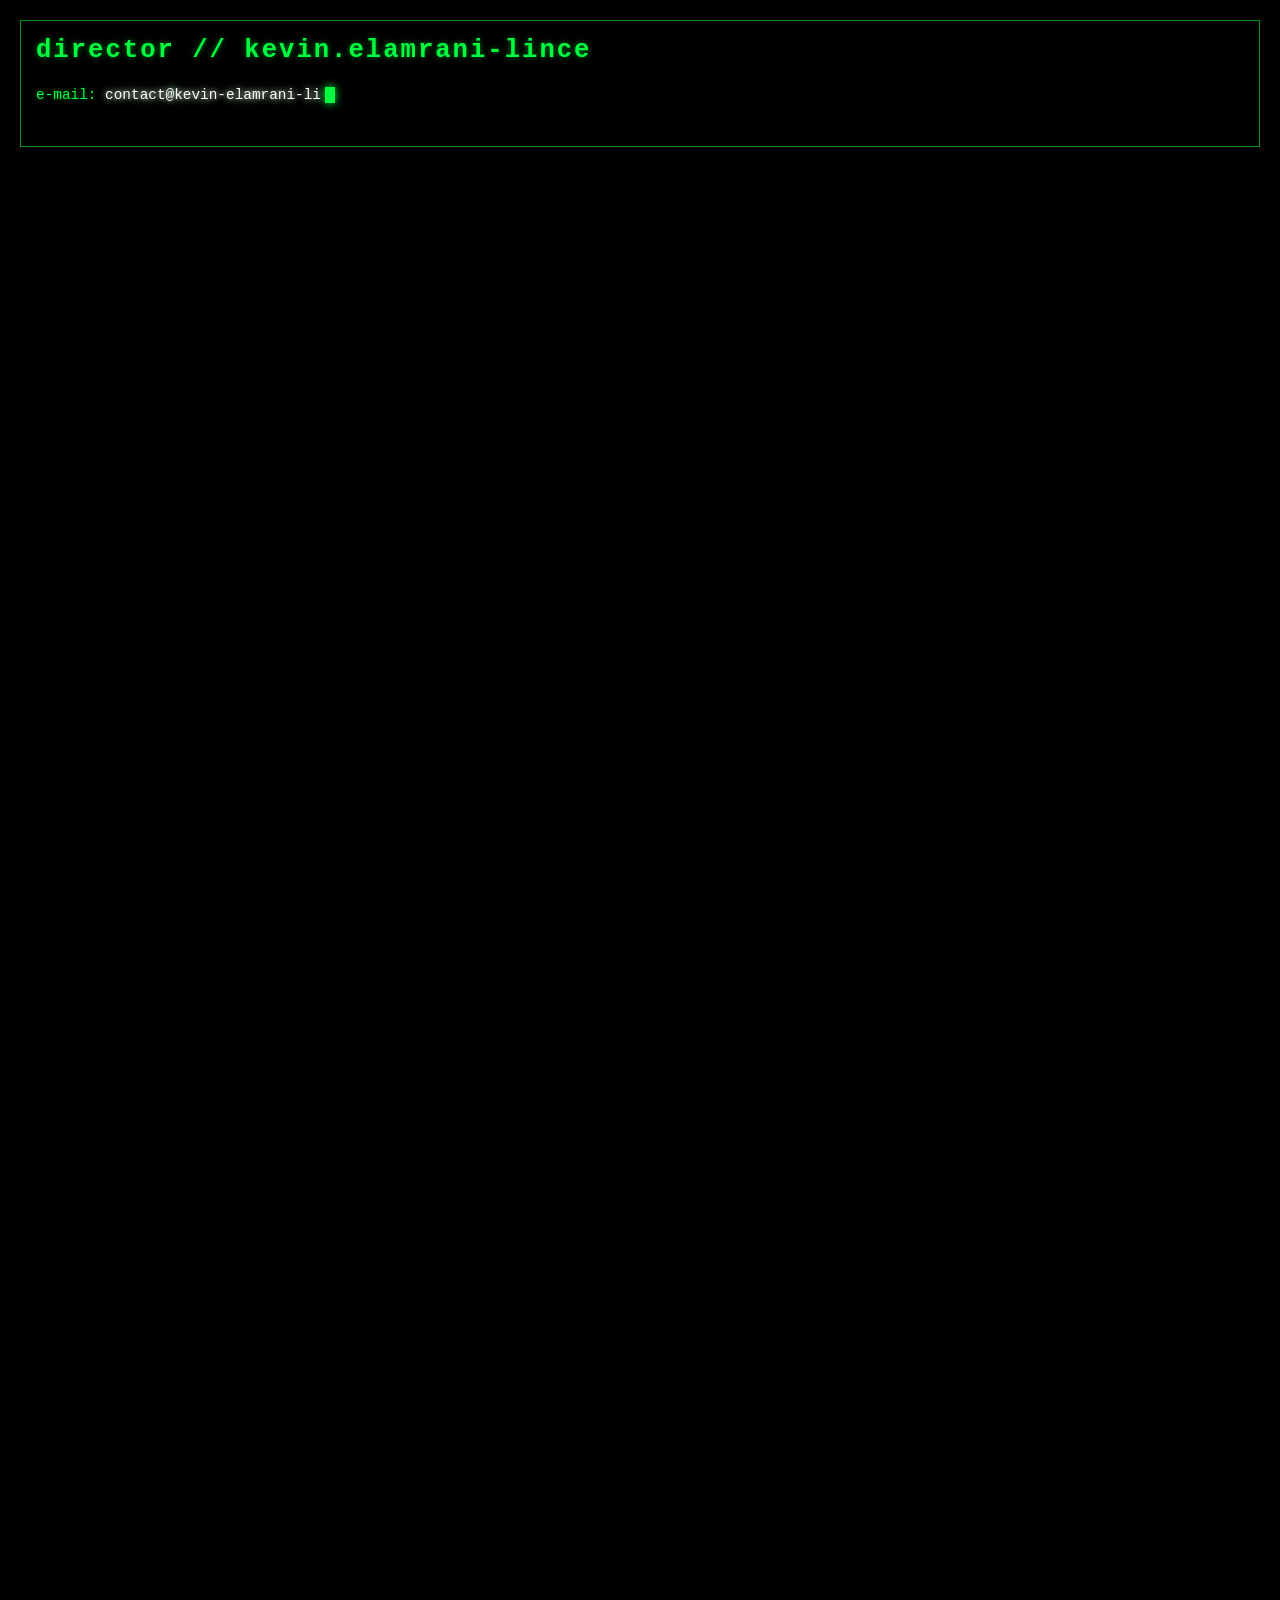
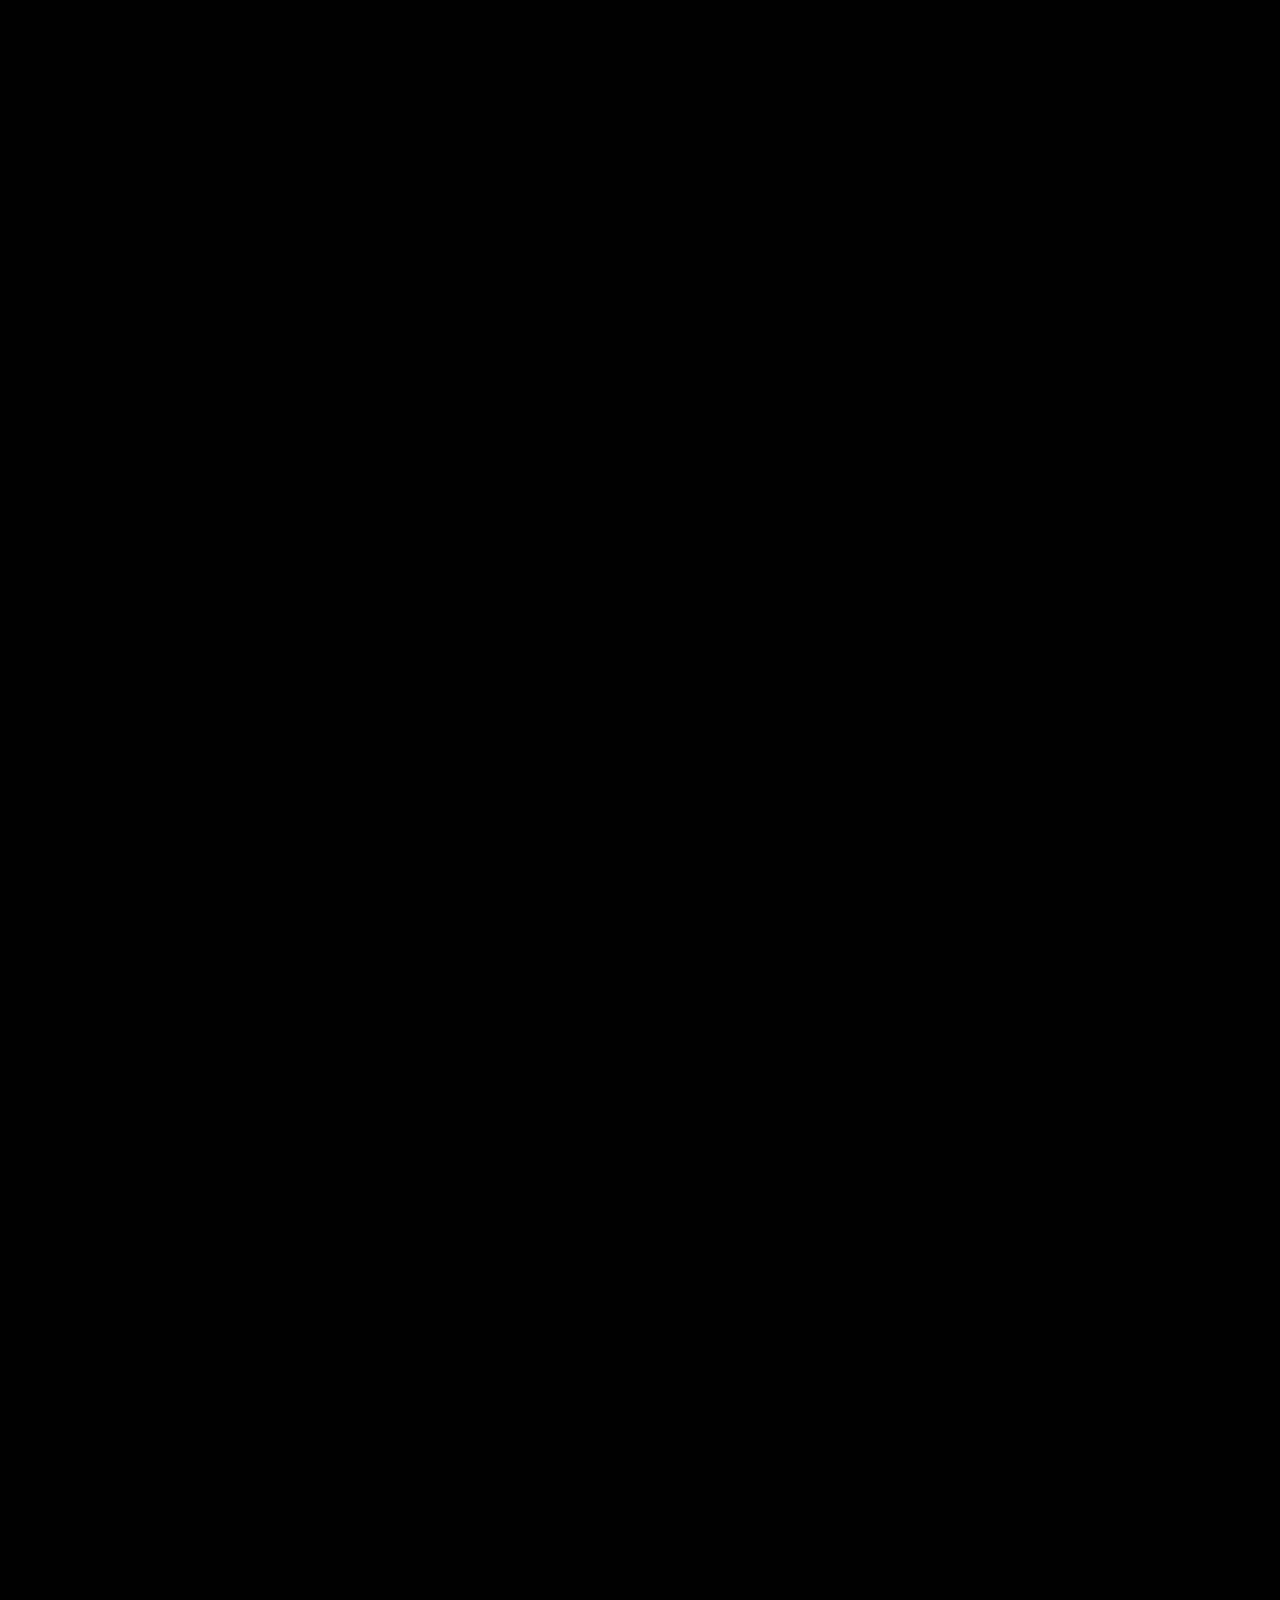
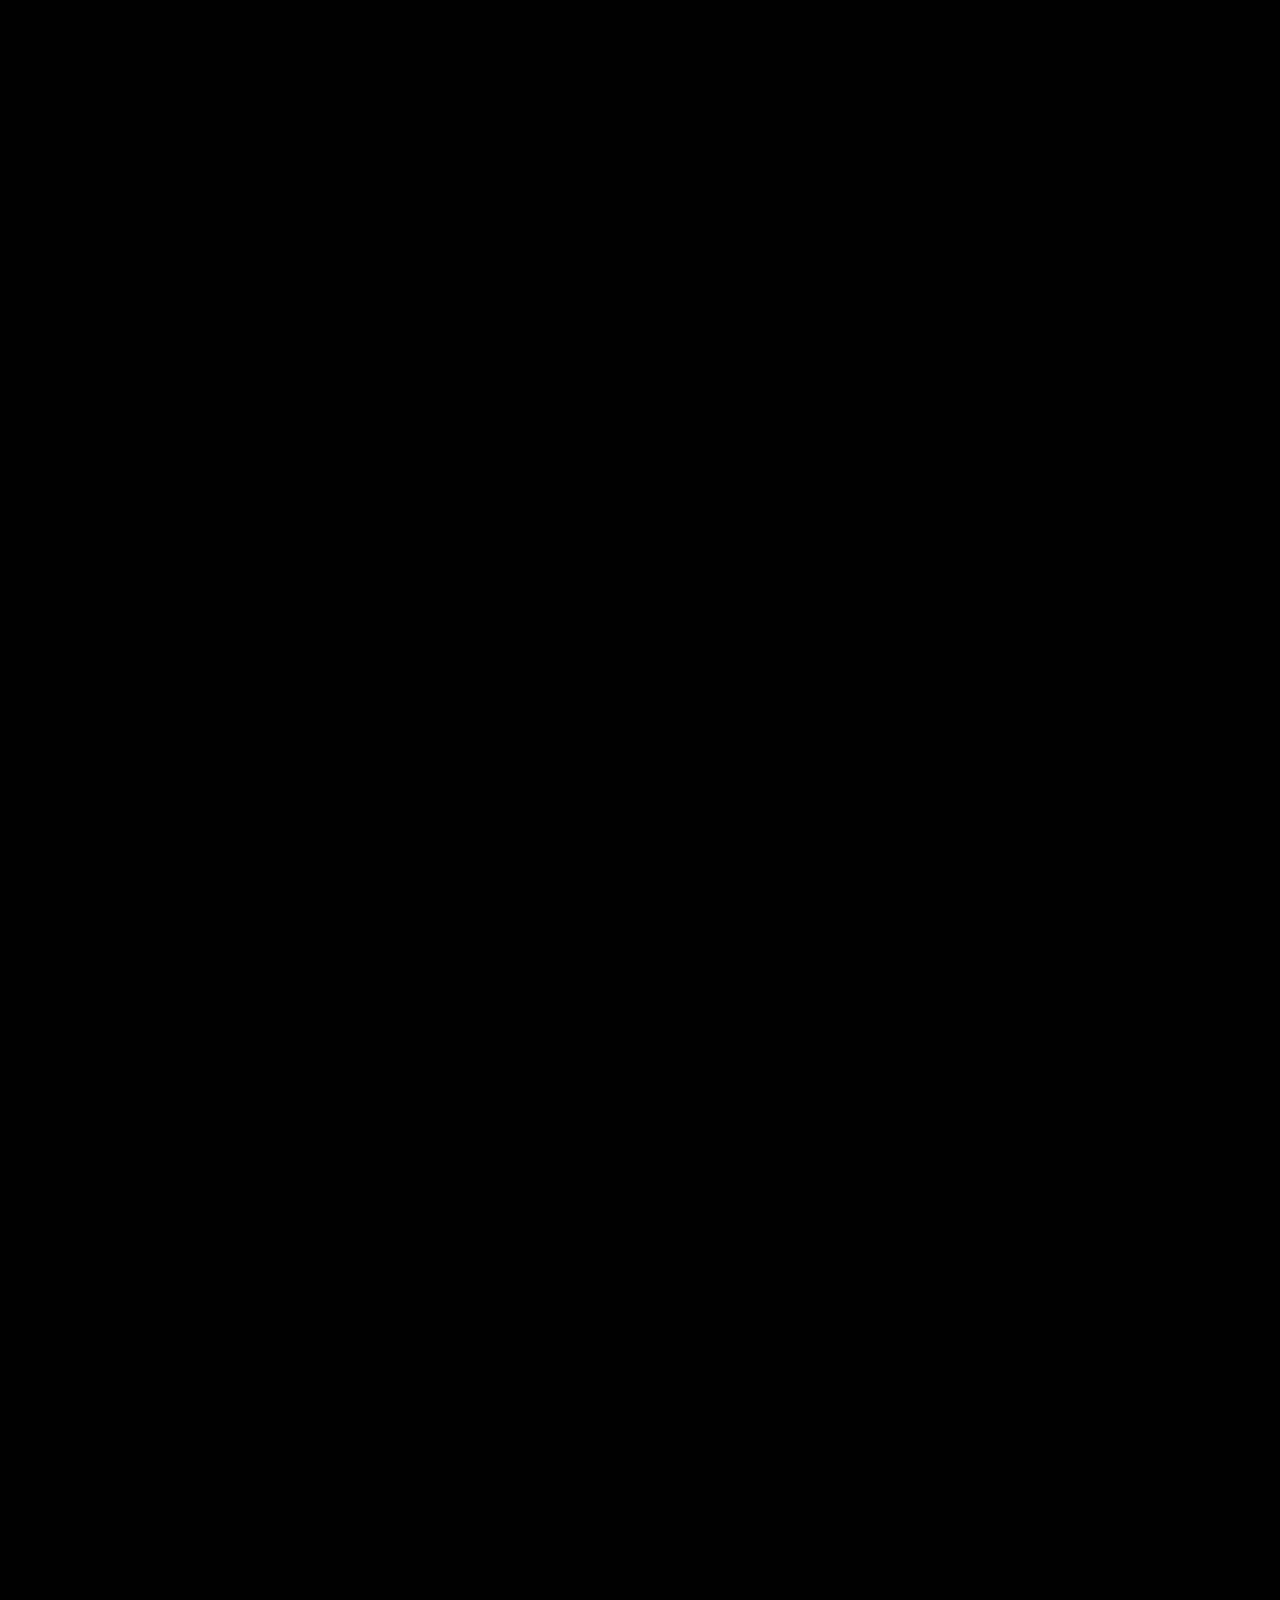
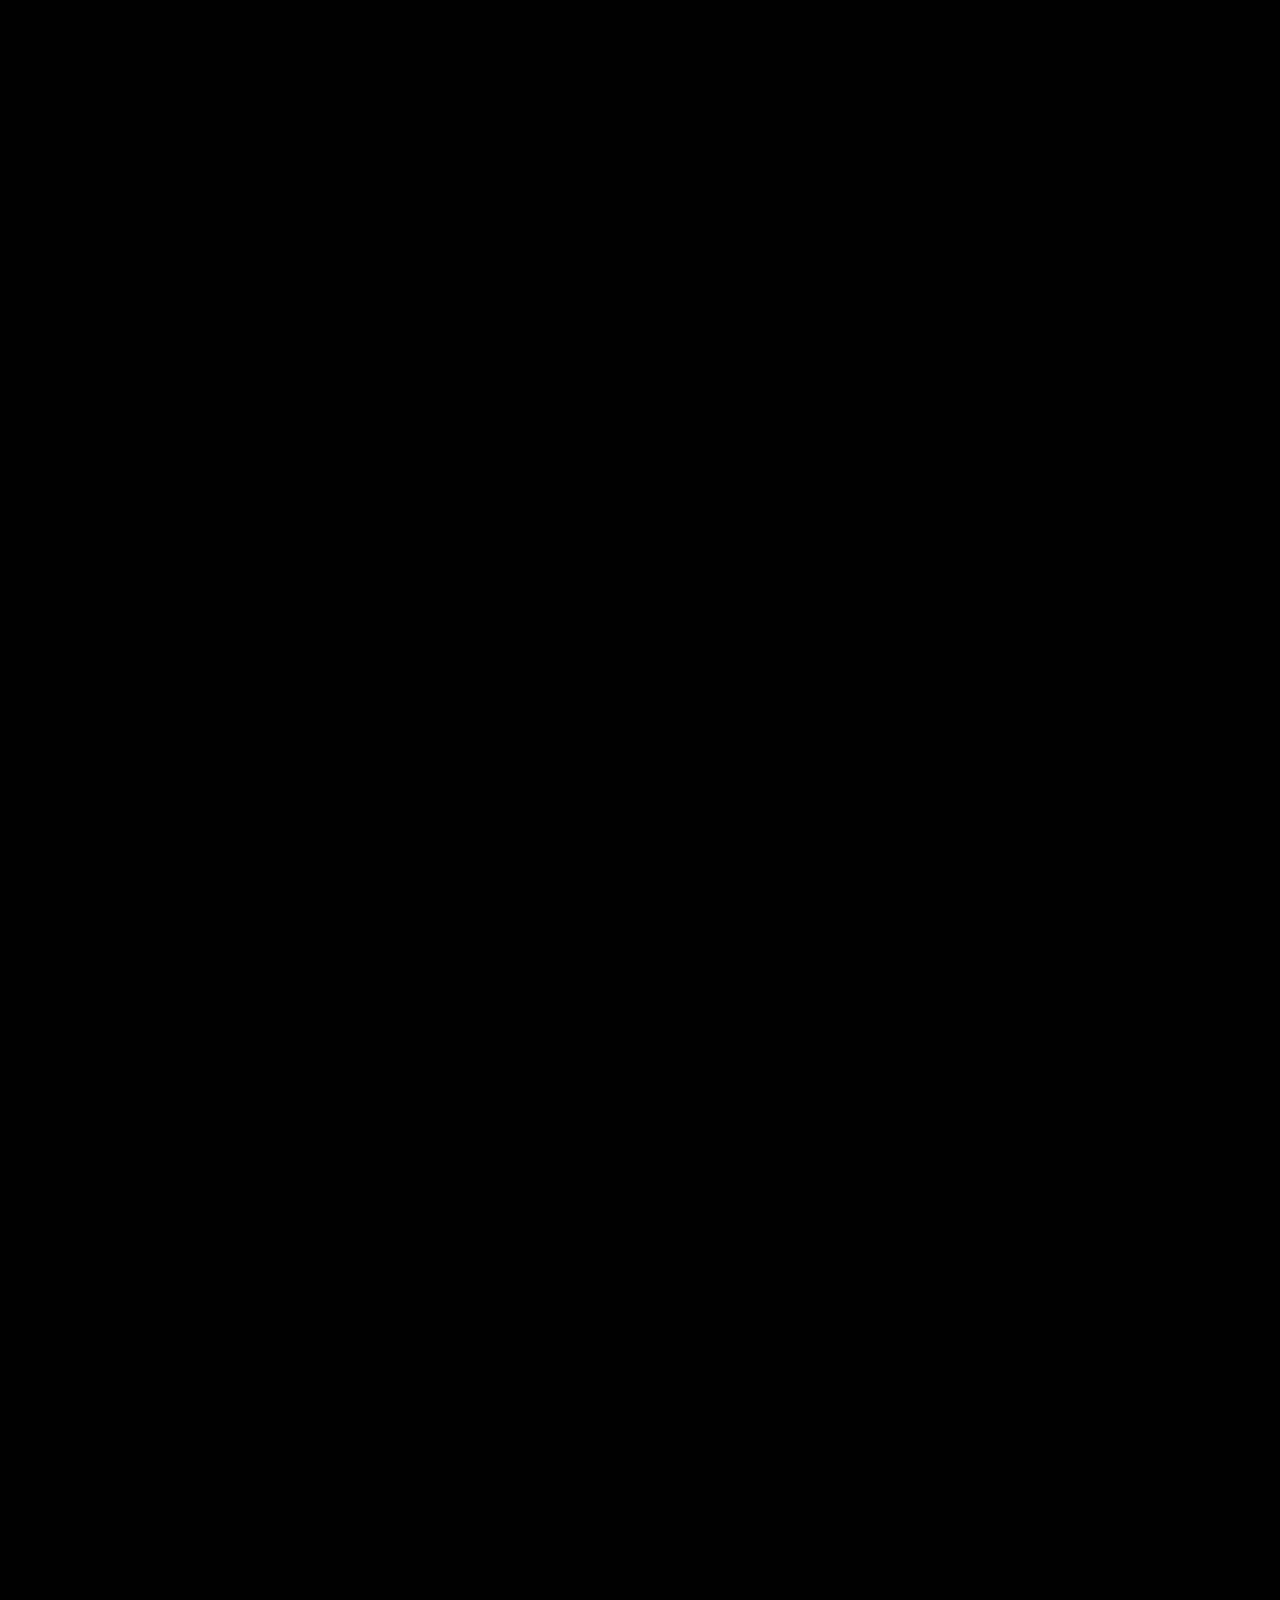
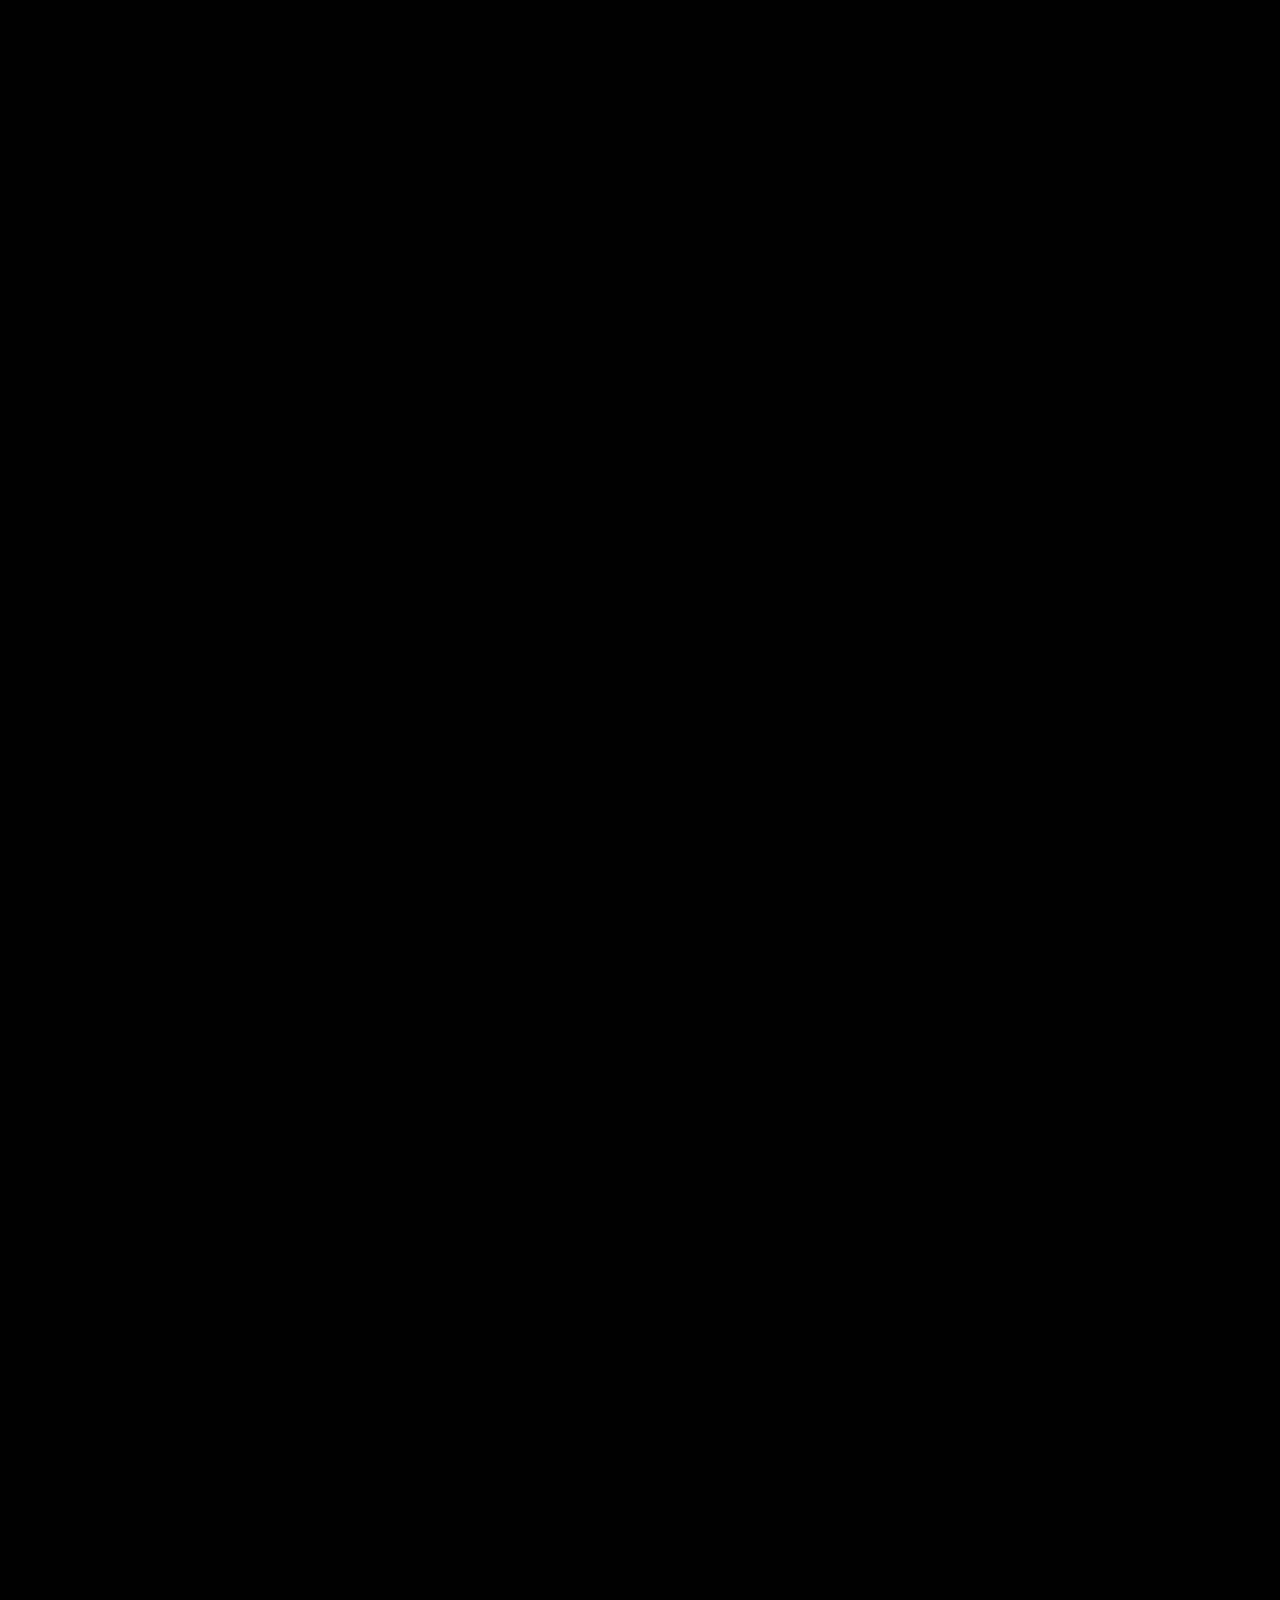
==== commit 52f0d54f: "Add files via upload" ====
--- a/index.html
+++ b/index.html
@@ -714,6 +714,13 @@
         </div>
       </div>
 
+     <div class="video-card" data-yt-id="PY-5q20t9gQ" data-embed="https://www.youtube.com/embed/zAhLbcORFzk?si=9HvAnDJkV2kPQXXr">
+        <div class="card-id">[ Bruck - Morceau de Pastèque ]<span class="scanner-bar"></span></div>
+        <div class="yt-placeholder">
+          <img src="https://img.youtube.com/vi/zAhLbcORFzk/hqdefault.jpg" alt="stream_69" loading="lazy">
+        </div>
+      </div>
+
 <div class="video-card" data-yt-id="PY-5q20t9gQ" data-embed="https://www.youtube.com/embed/L_1RhFtdA-0?si=u3veP-l6woSnYCG1">
         <div class="card-id">[ The Pirouettes - Ce Paradis - Mauvaise idée ]<span class="scanner-bar"></span></div>
         <div class="yt-placeholder">
@@ -728,10 +735,17 @@
         </div>
       </div>
 
-      <div class="video-card" data-yt-id="Smpo8Hb8rkg" data-embed="https://www.youtube.com/embed/Smpo8Hb8rkg?si=oCHdwfI1A8b71hbl">
+    <div class="video-card" data-yt-id="Smpo8Hb8rkg" data-embed="https://www.youtube.com/embed/Smpo8Hb8rkg?si=oCHdwfI1A8b71hbl">
         <div class="card-id">[ Evil Grimace - Hardcore ]<span class="scanner-bar"></span></div>
         <div class="yt-placeholder">
           <img src="https://img.youtube.com/vi/Smpo8Hb8rkg/hqdefault.jpg" alt="stream_71" loading="lazy">
+        </div>
+      </div>
+
+      <div class="video-card" data-yt-id="Smpo8Hb8rkg" data-embed="https://www.youtube.com/embed/FBAOCk6Iiio?si=95ZQx2Y0o-eCiBQr">
+        <div class="card-id">[ Léon Evangelion & Virgile - Prelude ]<span class="scanner-bar"></span></div>
+        <div class="yt-placeholder">
+          <img src="https://img.youtube.com/vi/FBAOCk6Iiio/hqdefault.jpg" alt="stream_71" loading="lazy">
         </div>
       </div>
 
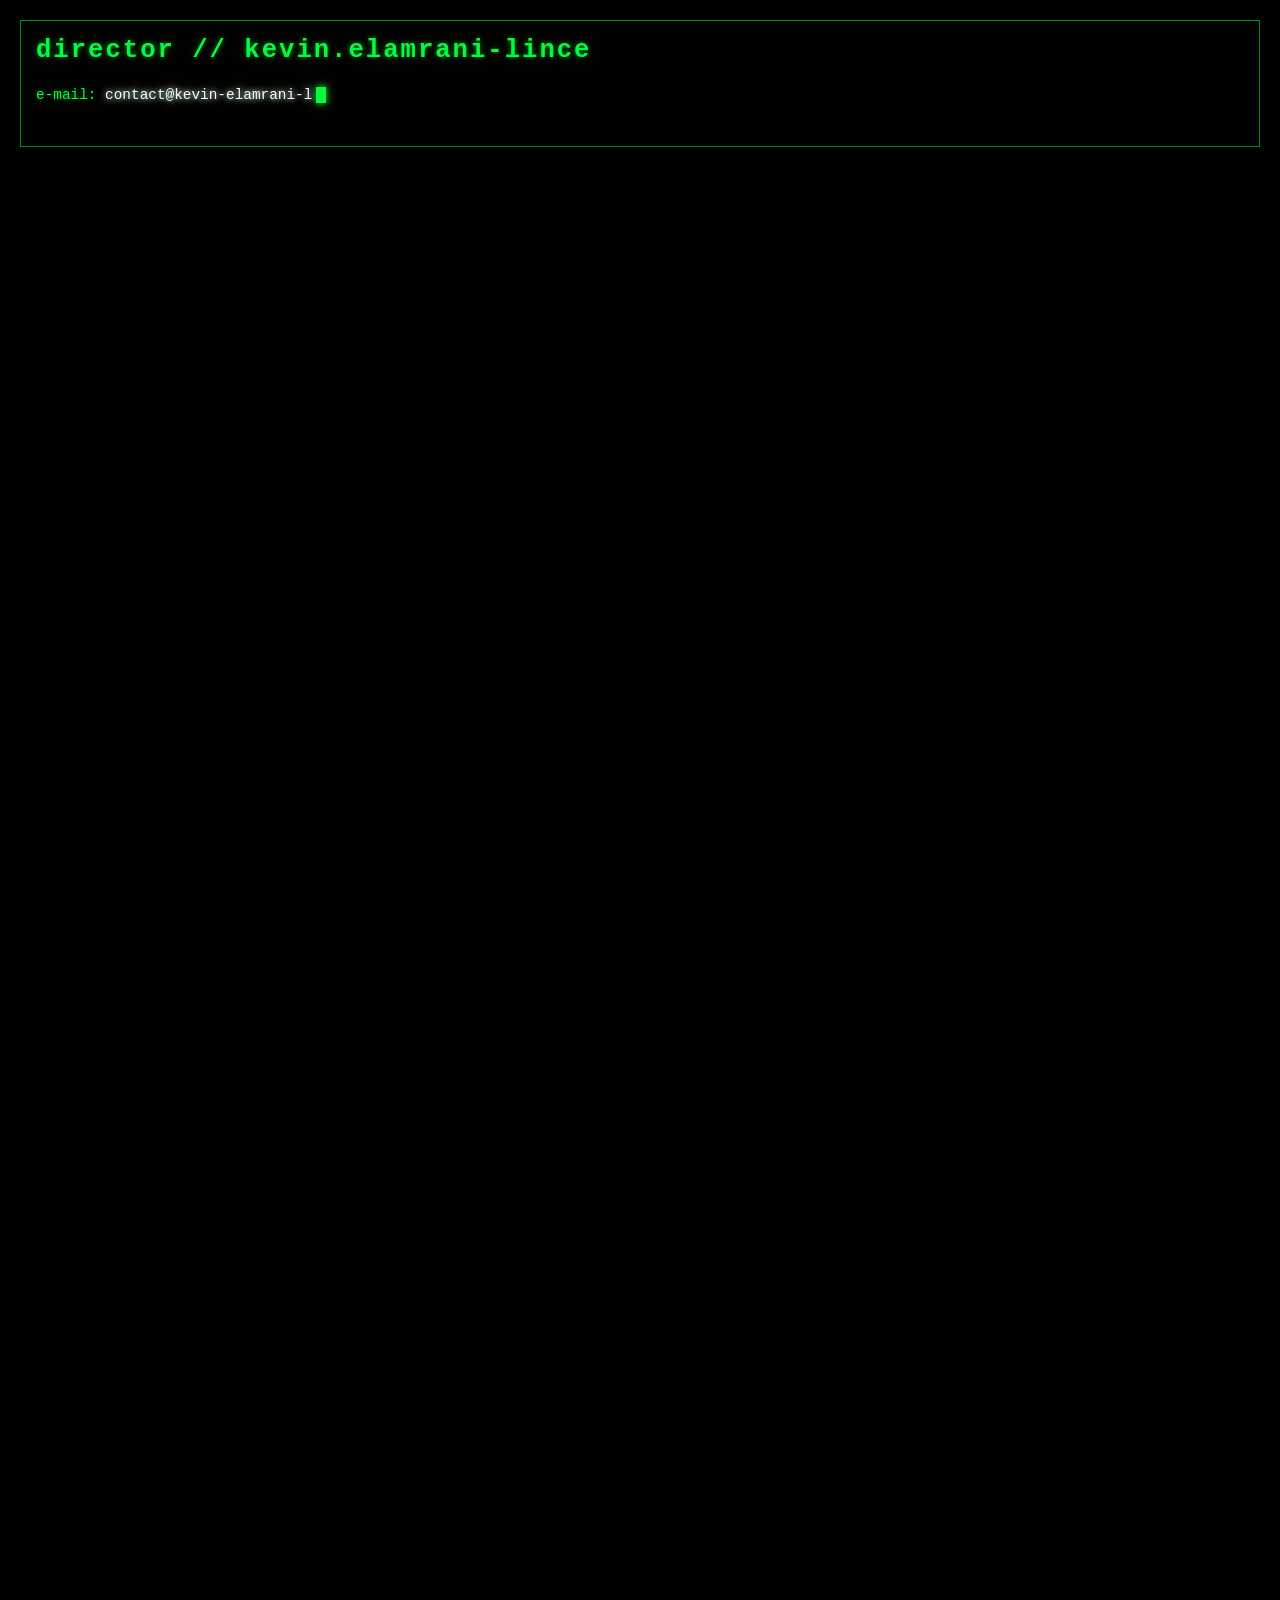
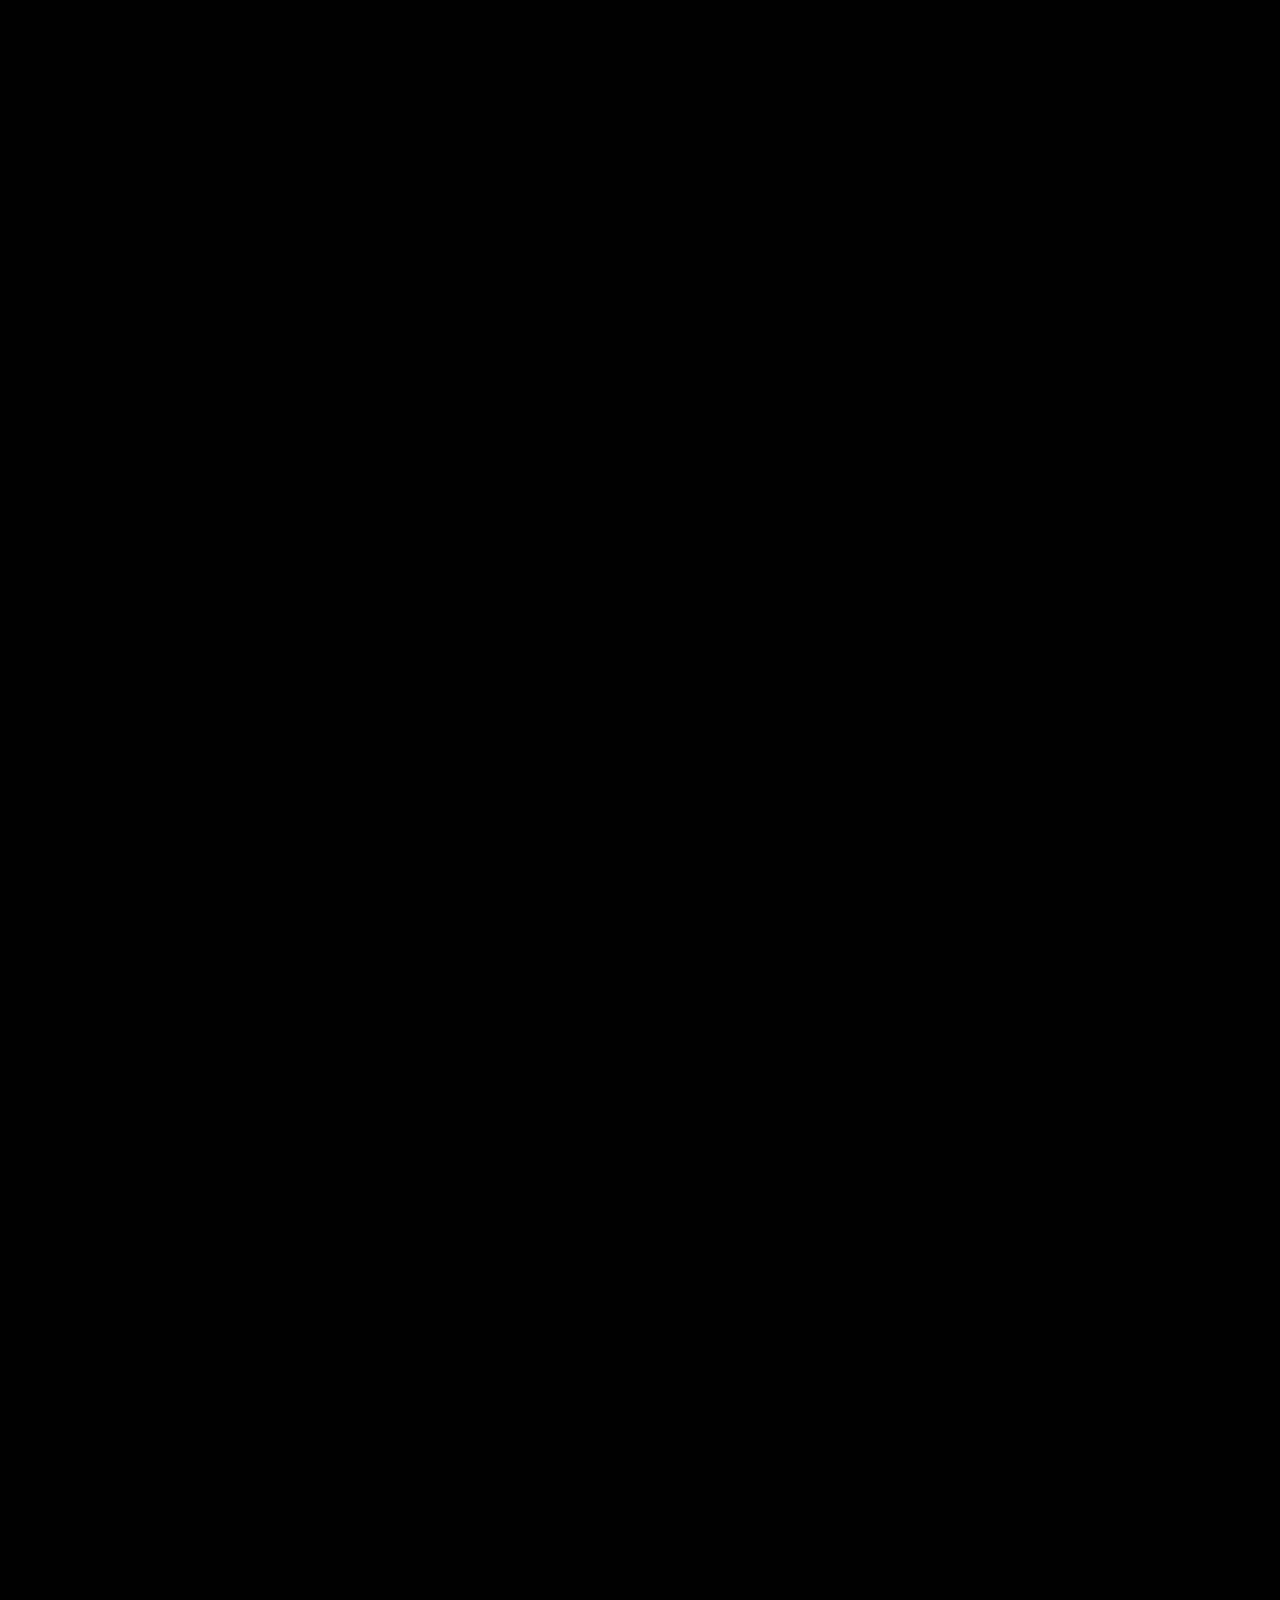
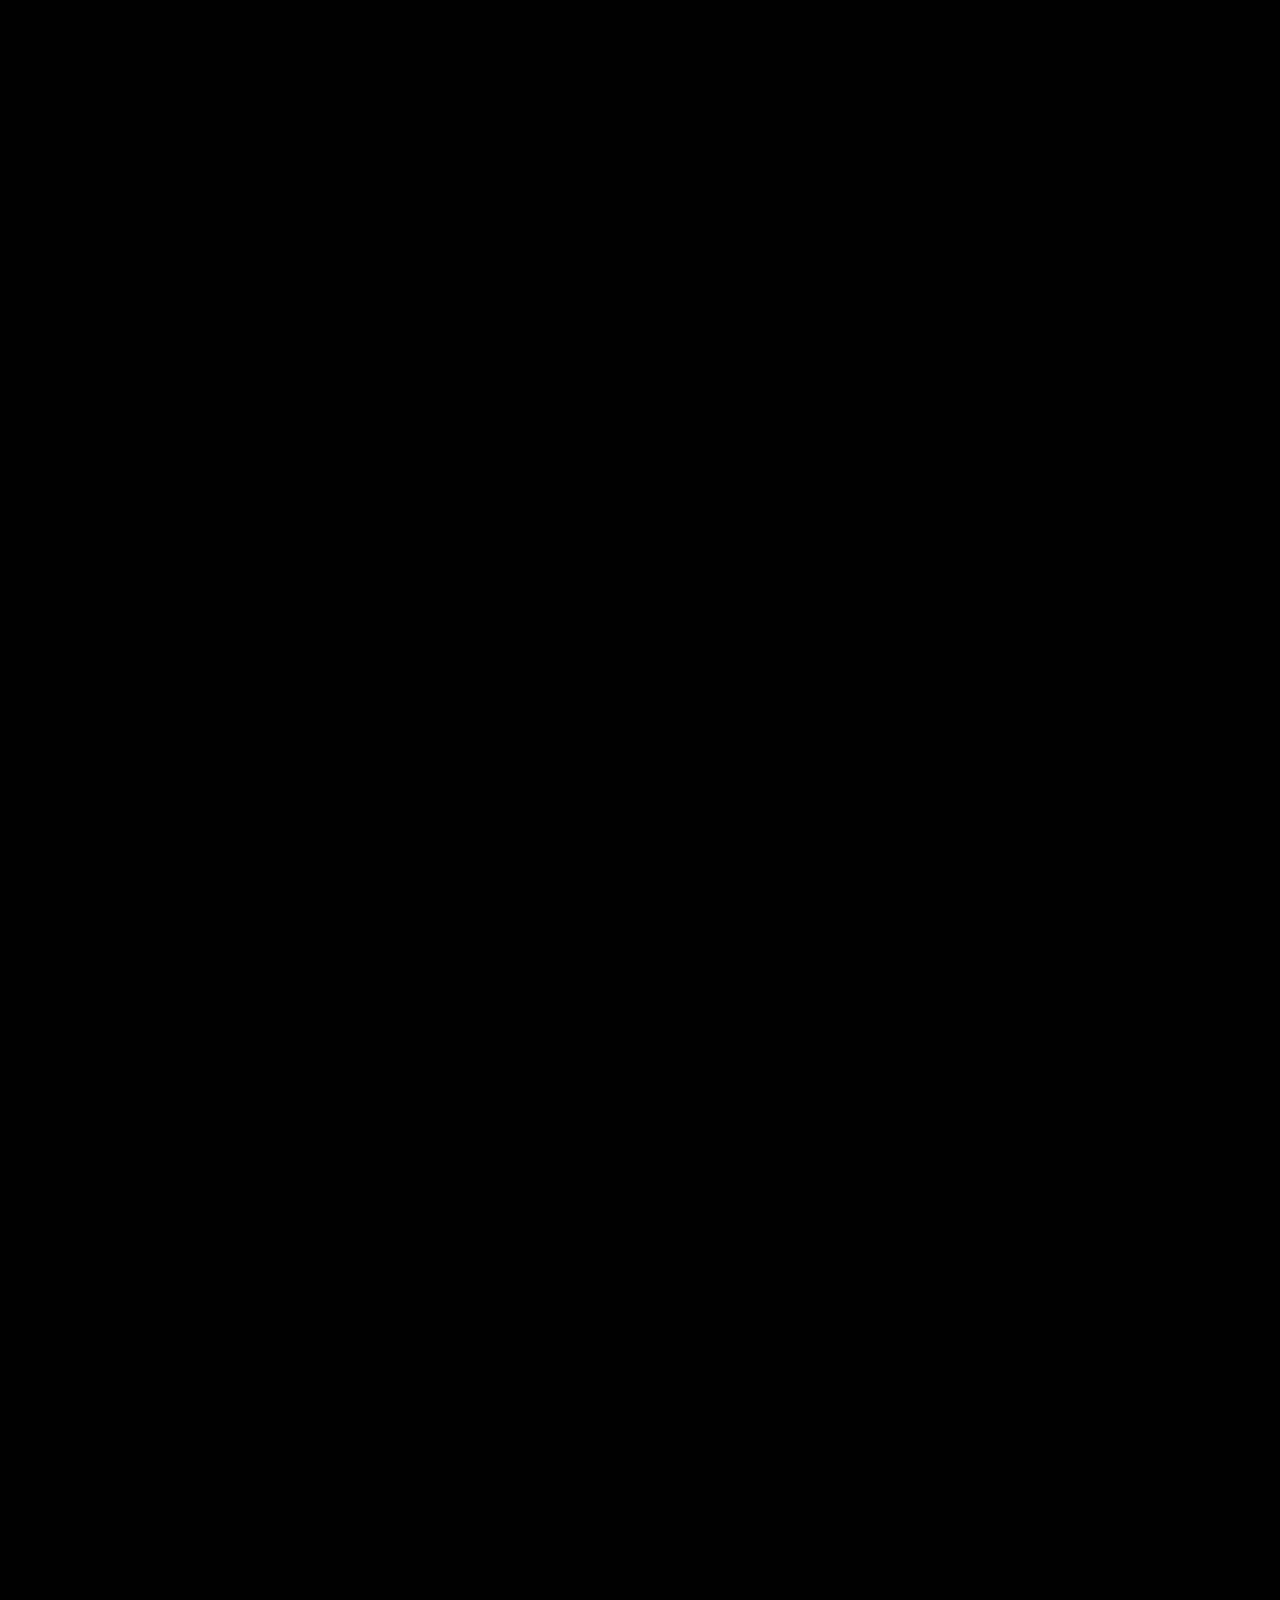
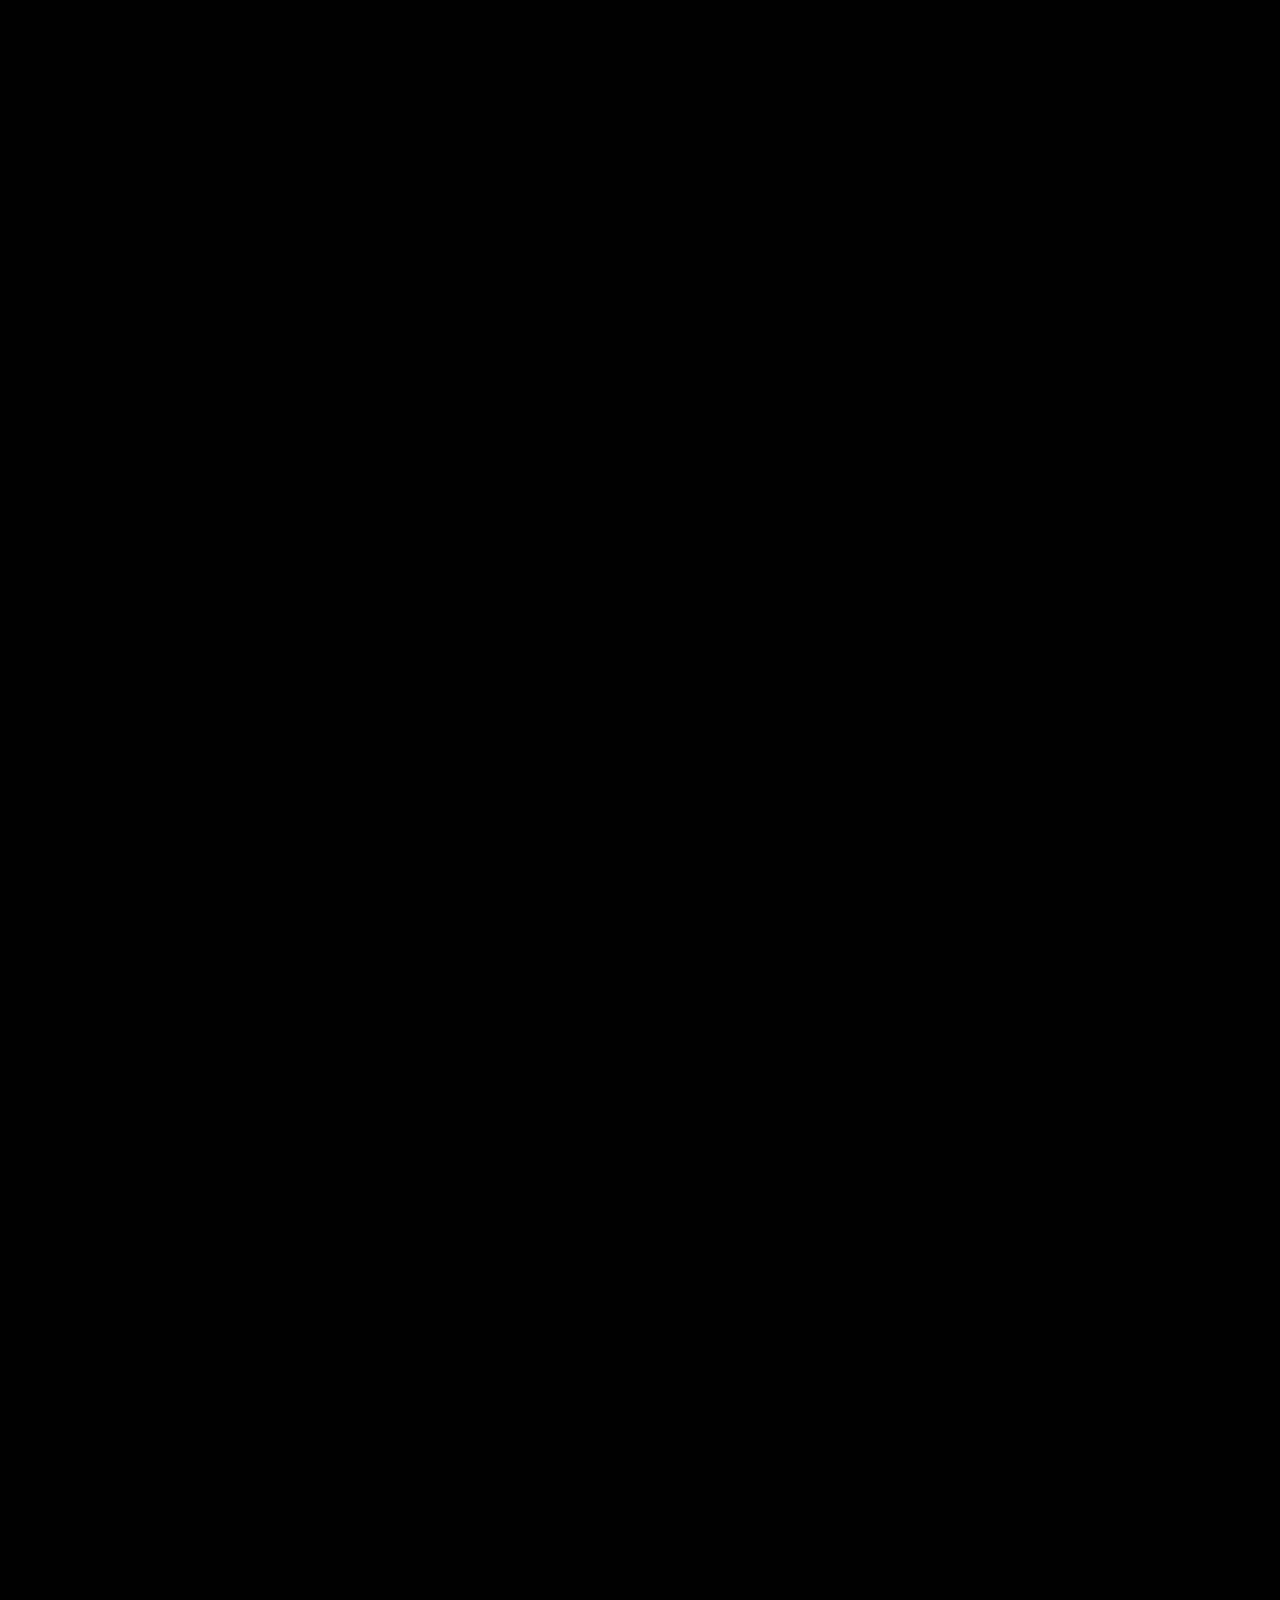
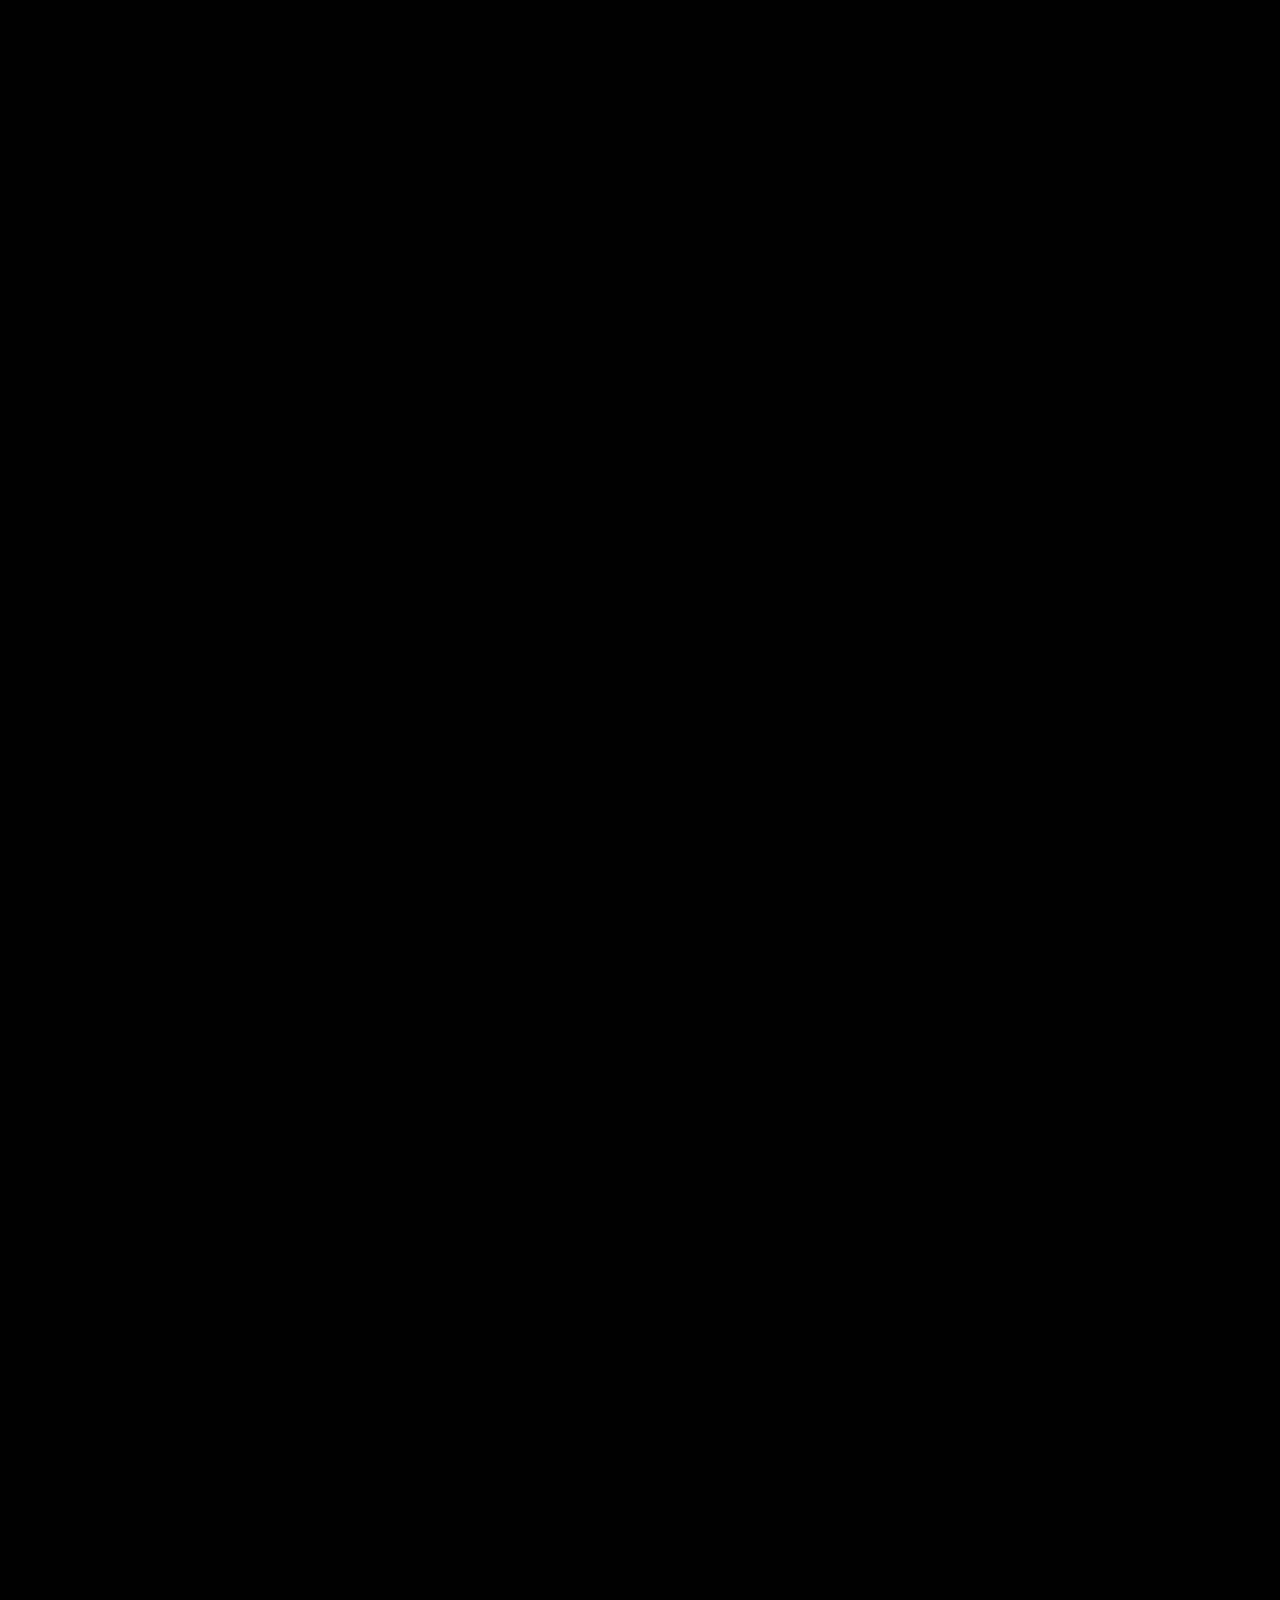
==== commit 46ba126e: "Add files via upload" ====
--- a/index.html
+++ b/index.html
@@ -722,7 +722,7 @@
       </div>
 
 <div class="video-card" data-yt-id="PY-5q20t9gQ" data-embed="https://www.youtube.com/embed/L_1RhFtdA-0?si=u3veP-l6woSnYCG1">
-        <div class="card-id">[ The Pirouettes - Ce Paradis - Mauvaise idée ]<span class="scanner-bar"></span></div>
+        <div class="card-id">[ The Pirouettes - Ce Paradis ]<span class="scanner-bar"></span></div>
         <div class="yt-placeholder">
           <img src="https://img.youtube.com/vi/L_1RhFtdA-0/hqdefault.jpg" alt="stream_69" loading="lazy">
         </div>
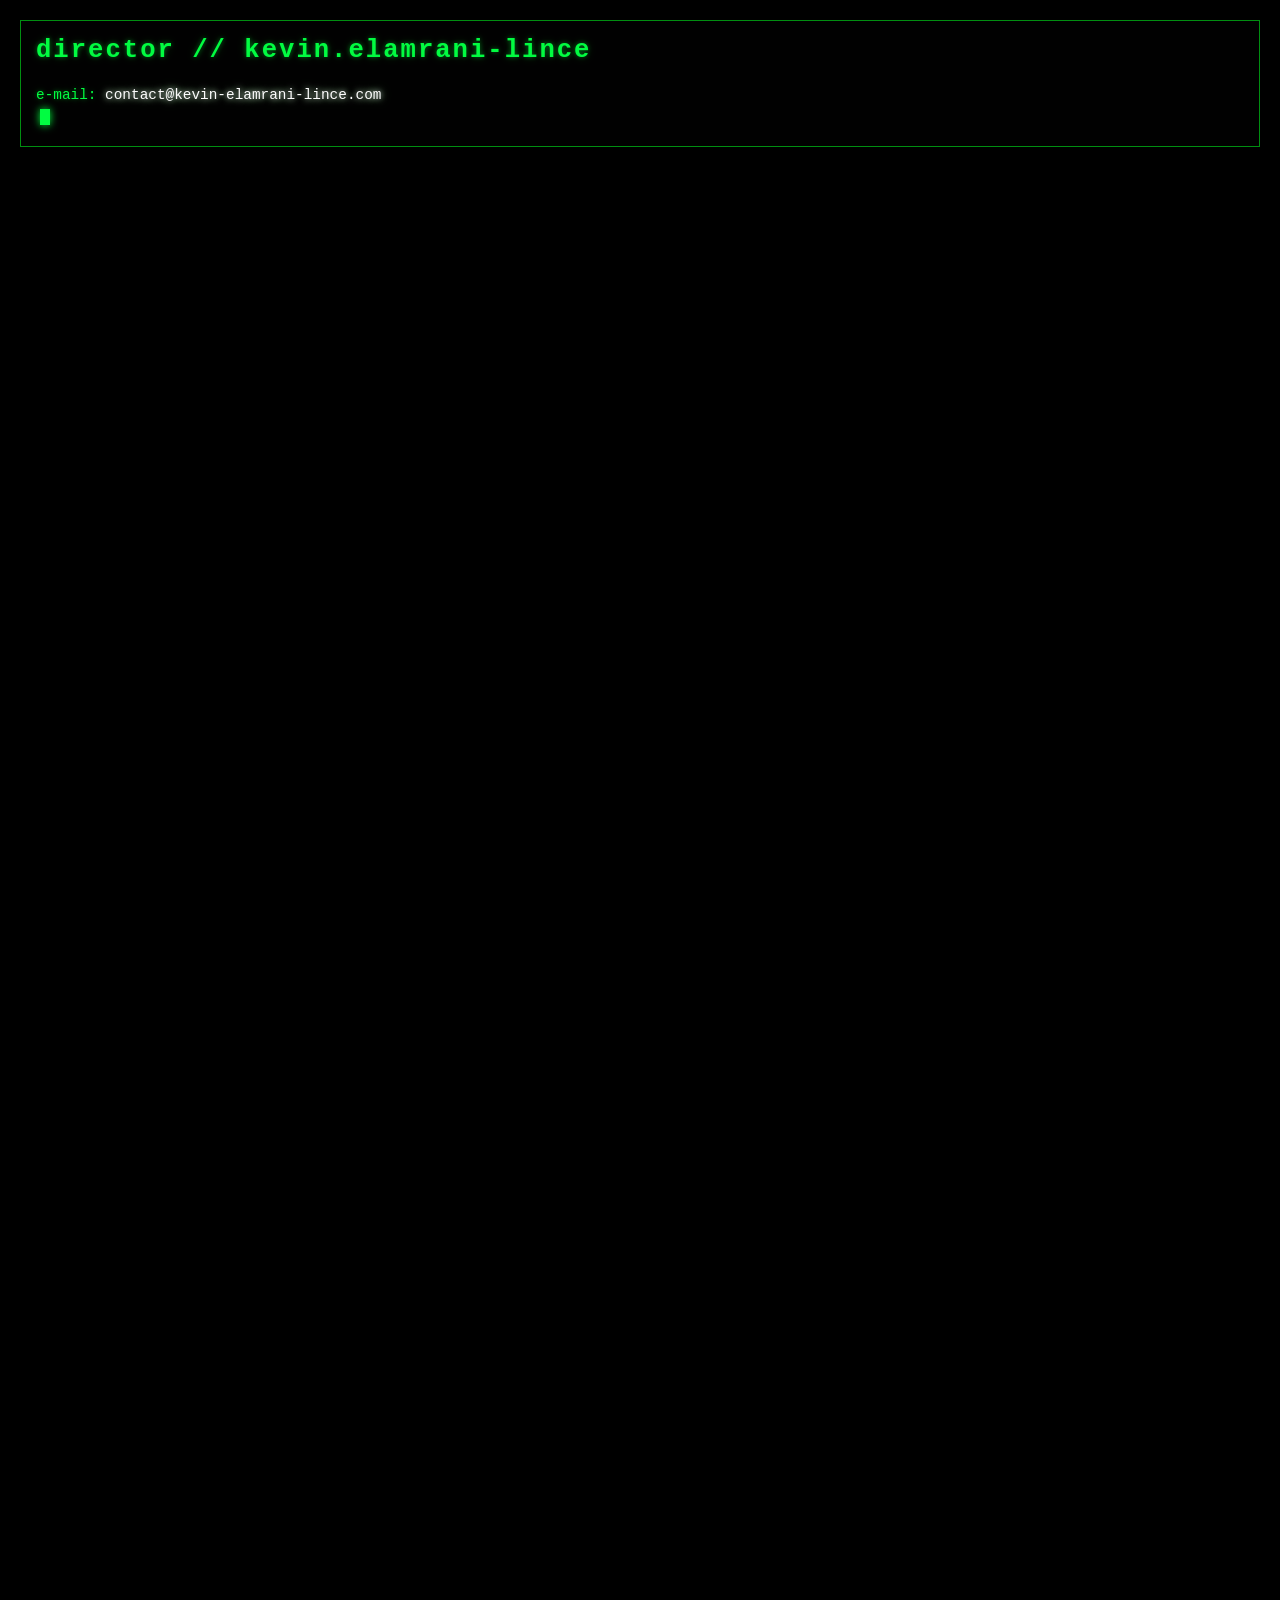
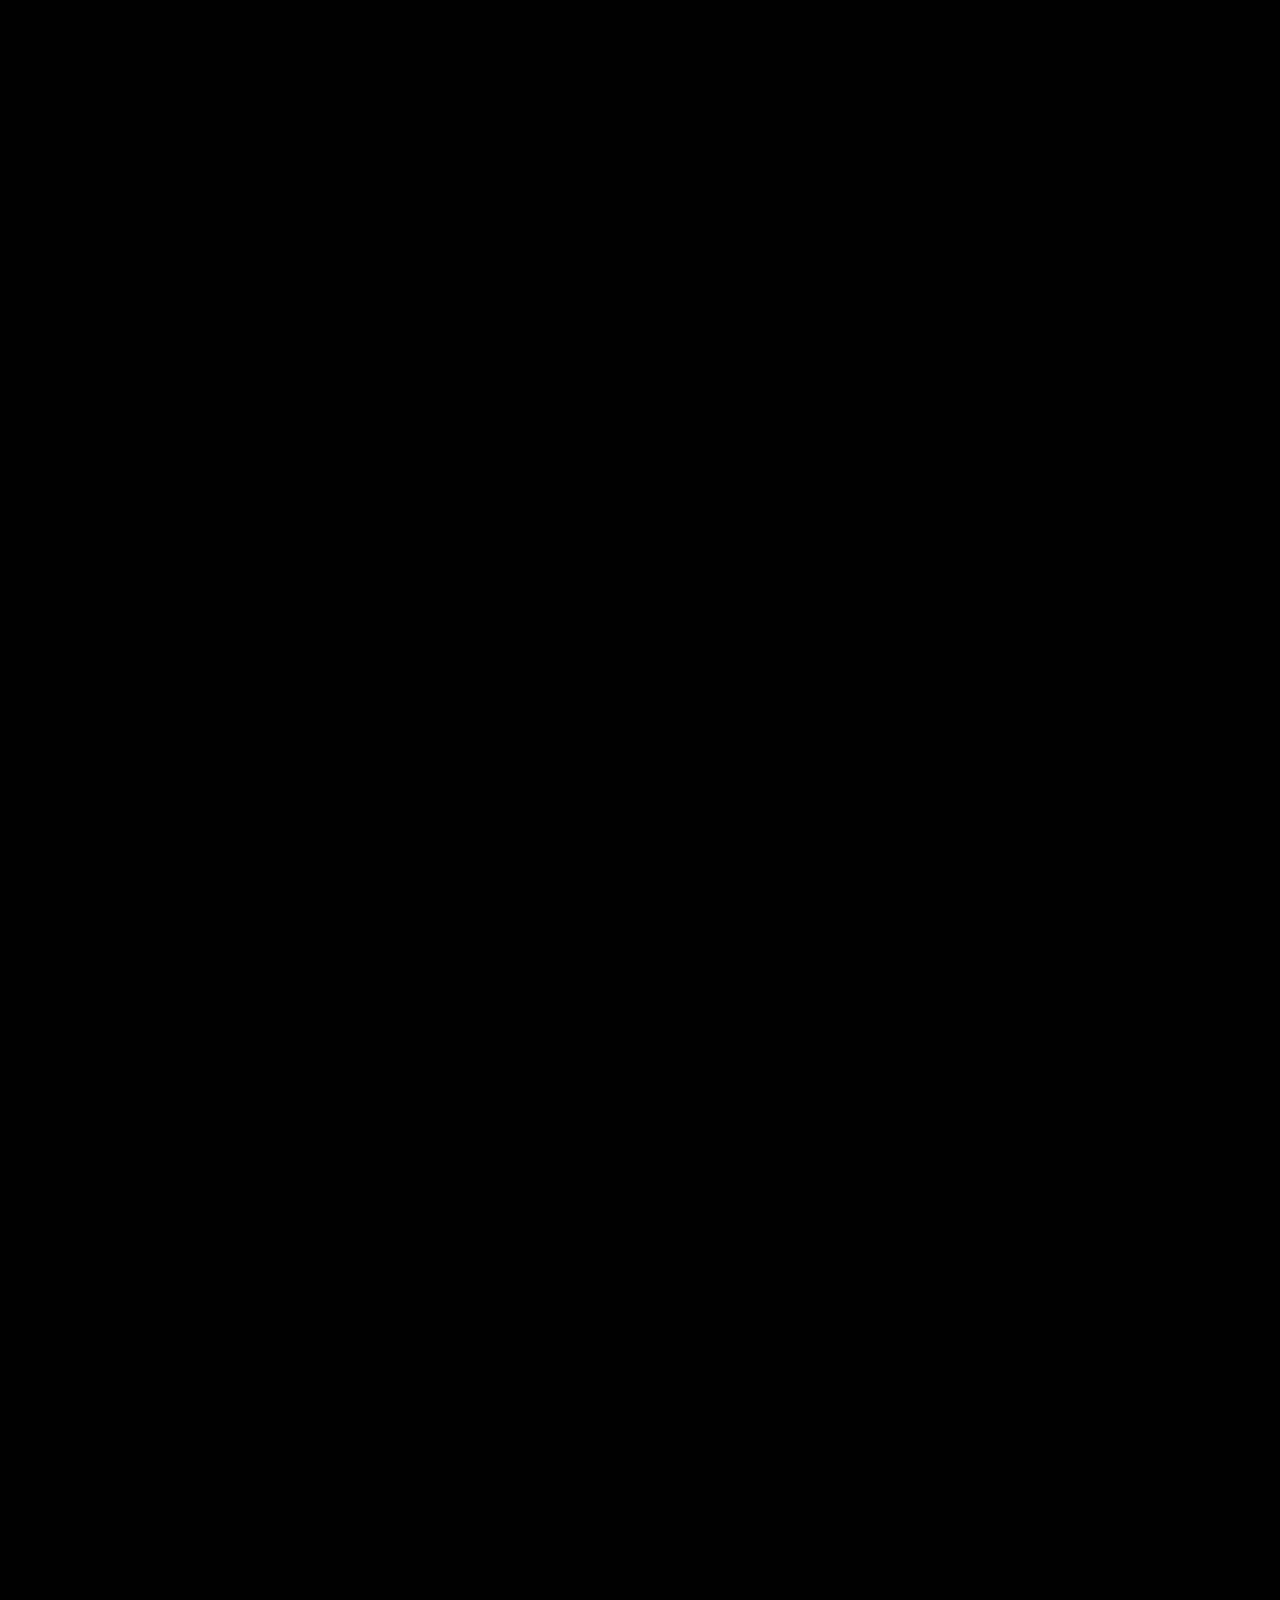
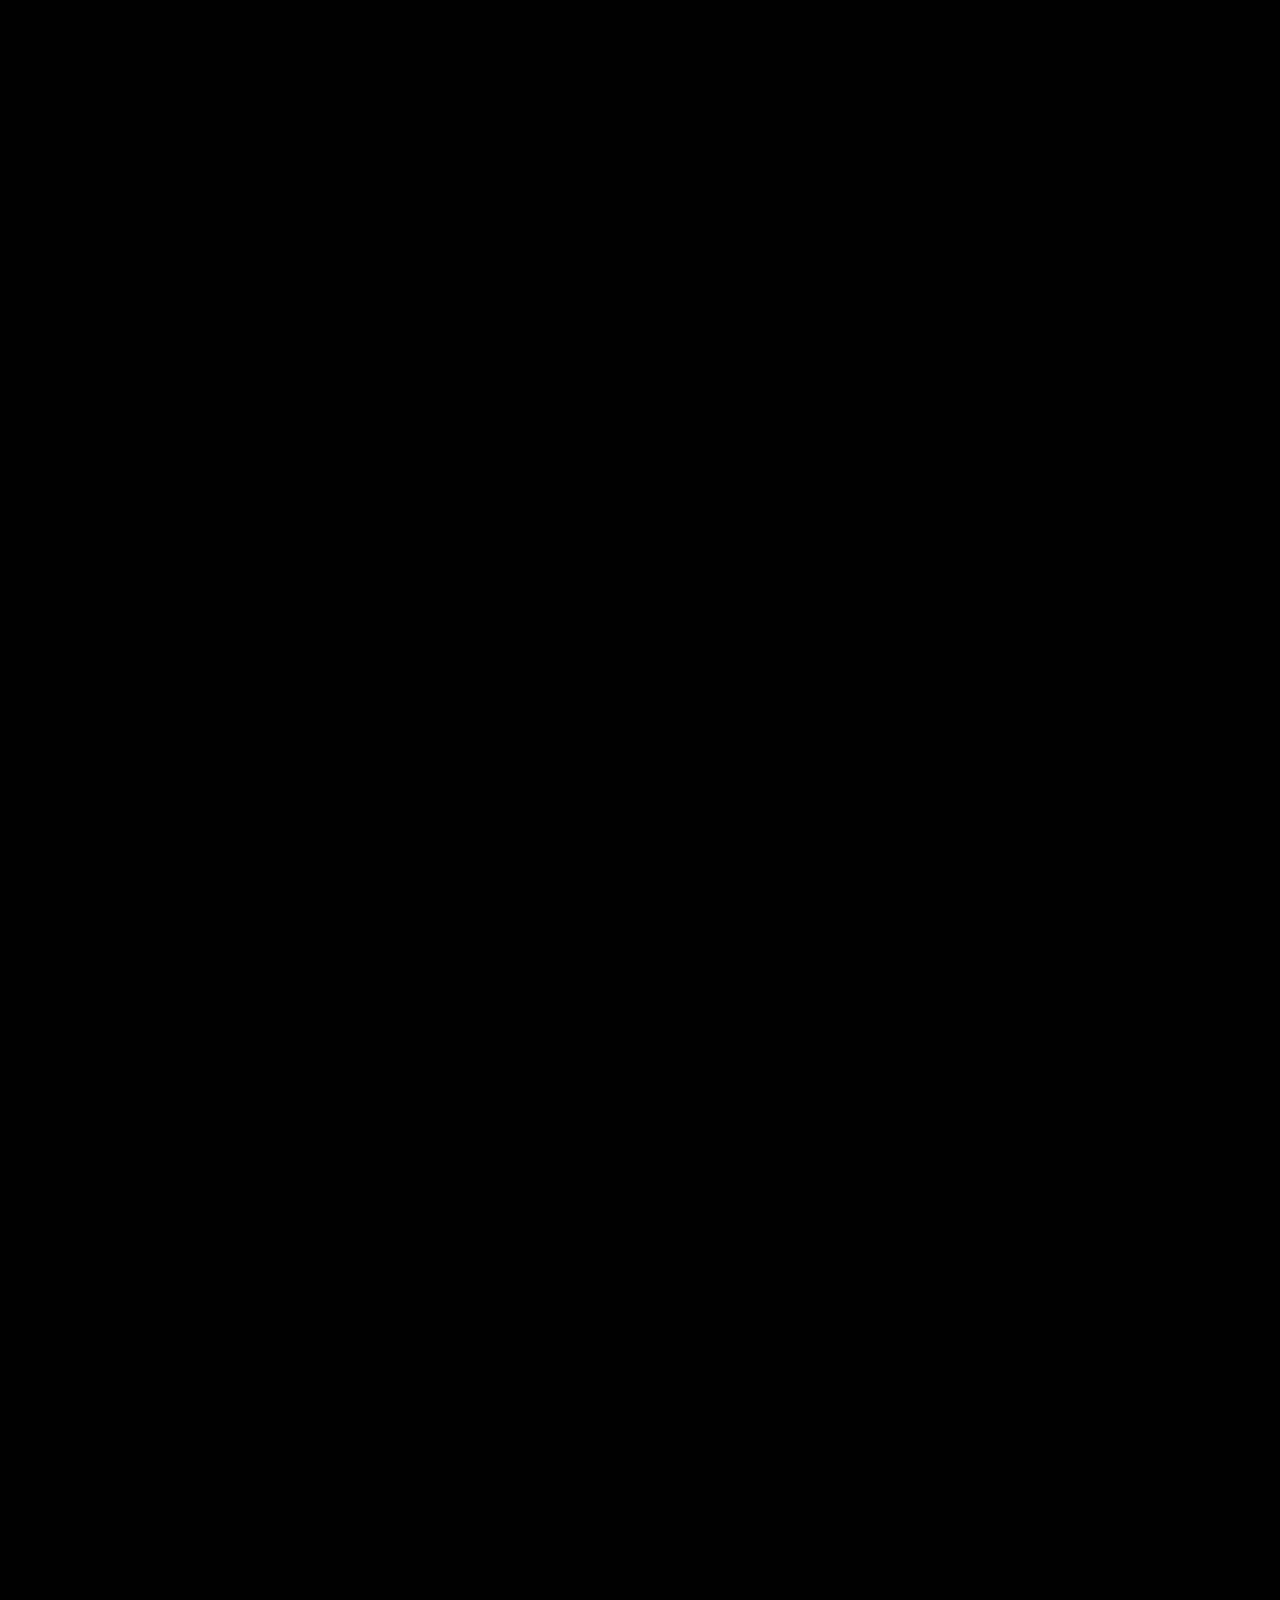
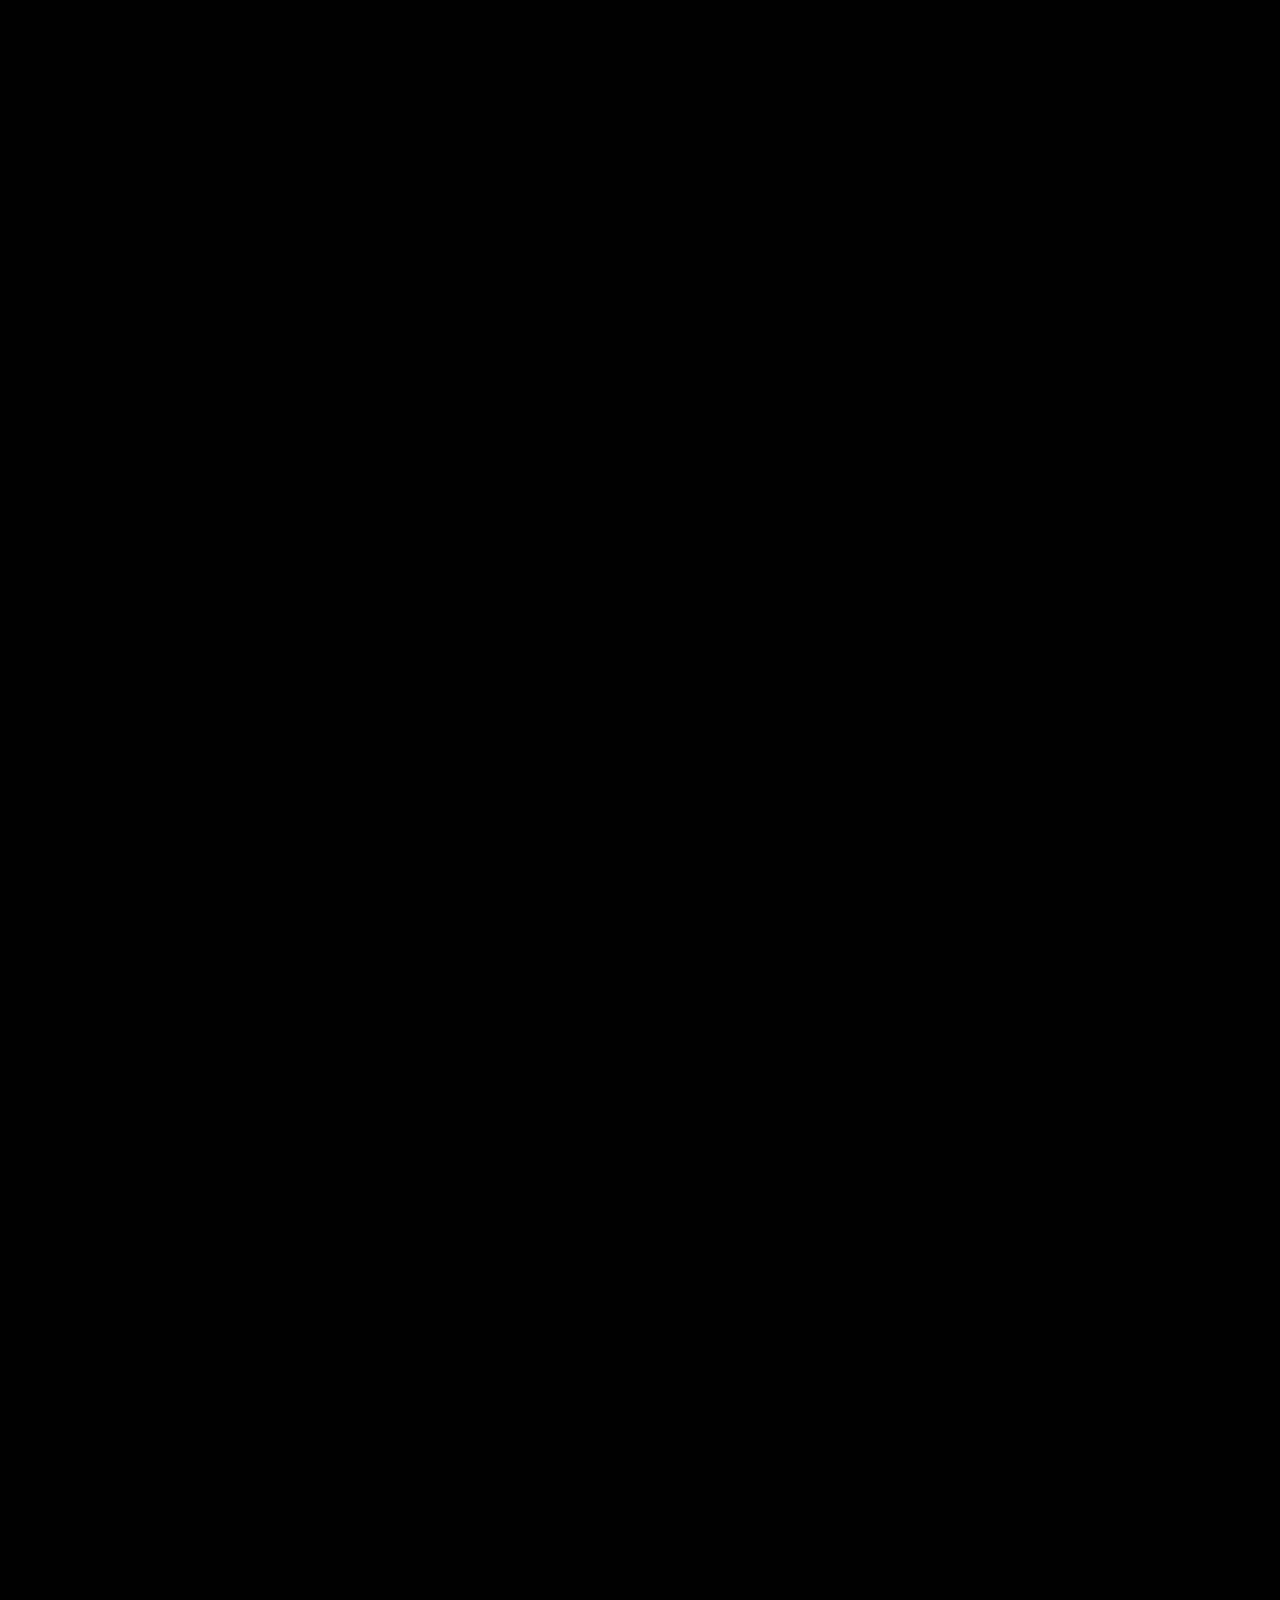
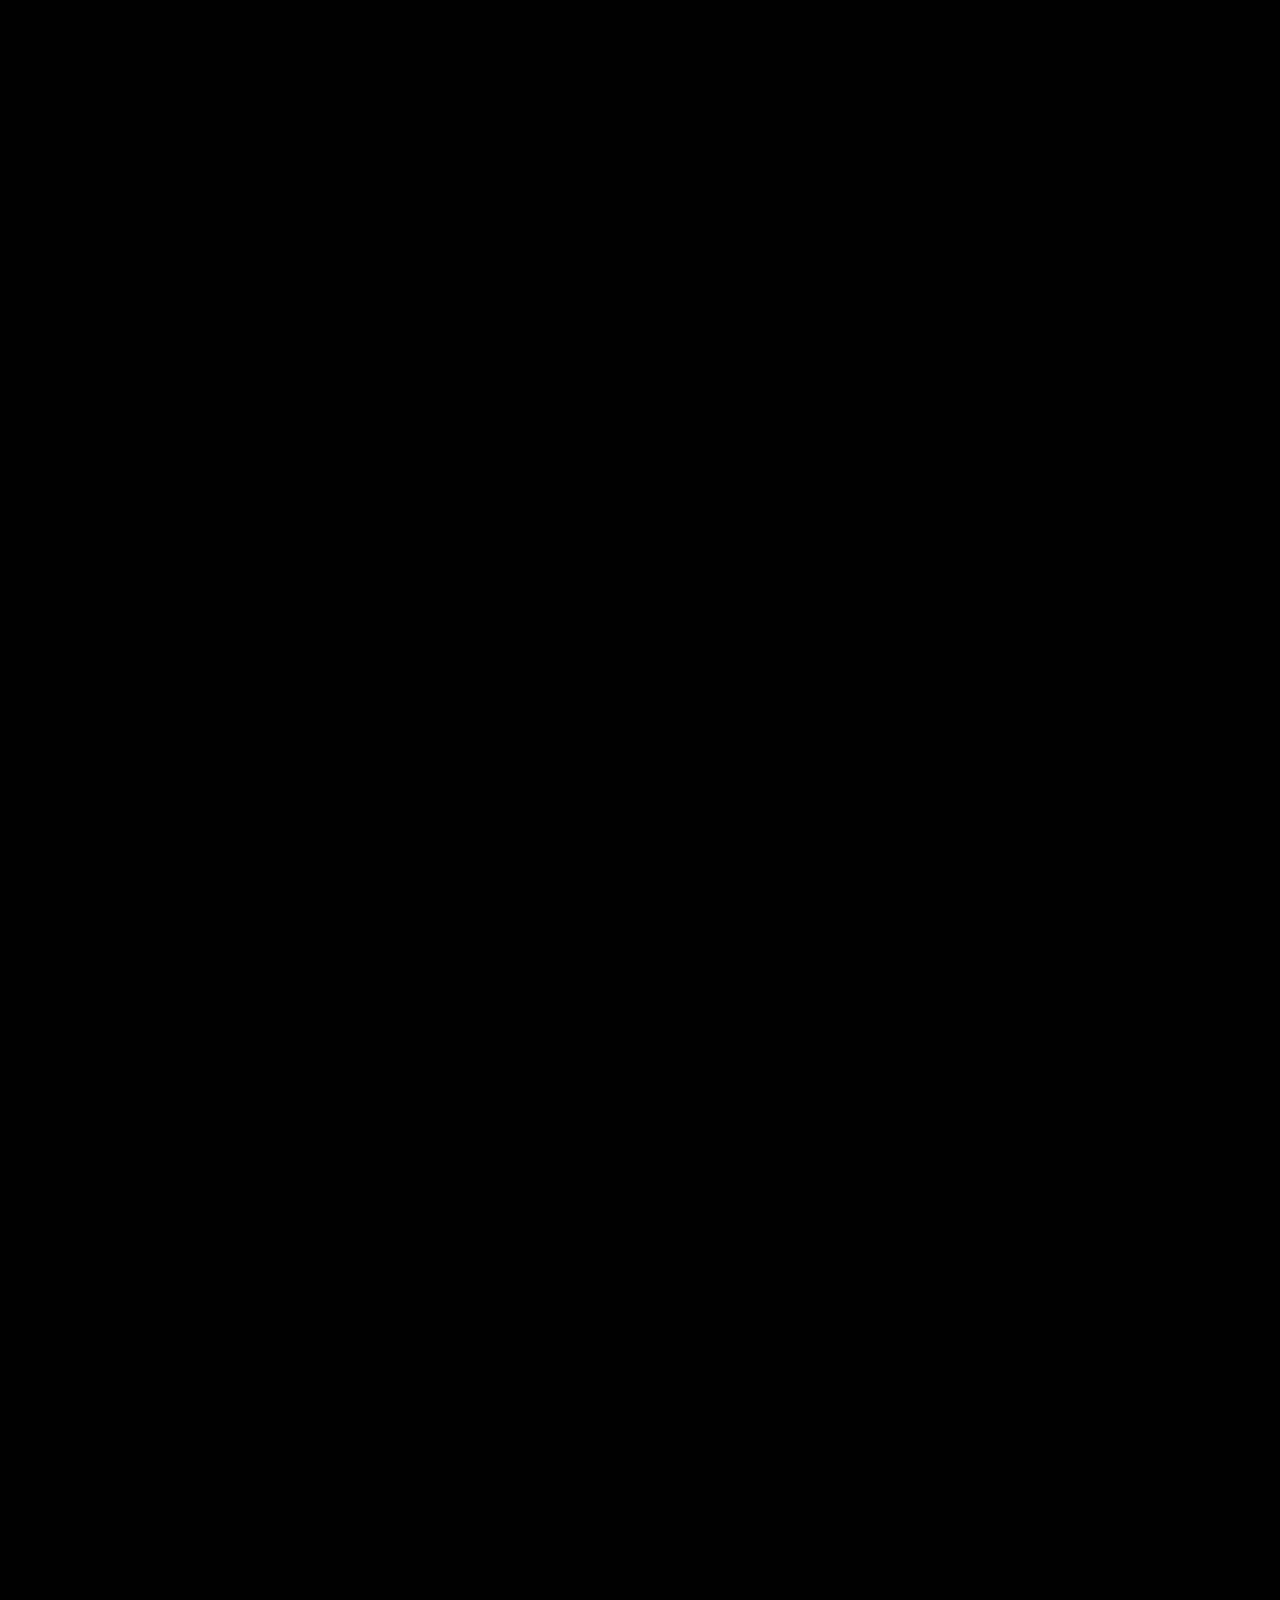
==== commit bce1a0d3: "Add files via upload" ====
--- a/index.html
+++ b/index.html
@@ -477,7 +477,7 @@
       </div>
 
 <div class="video-card" data-yt-id="wQDRr-9J7zY" data-embed="https://www.youtube.com/embed/hFWIPaXT7yw?si=avuka4cYvALOZAEX">
-        <div class="card-id">[ Givenchy teaser ss23 ]<span class="scanner-bar"></span></div>
+        <div class="card-id">[ GIVENCHY SS23 SHOW TEASER ]<span class="scanner-bar"></span></div>
         <div class="yt-placeholder">
           <img src="https://img.youtube.com/vi/hFWIPaXT7yw/hqdefault.jpg" alt="stream_38" loading="lazy">
         </div>
@@ -522,6 +522,13 @@
         <div class="card-id">[ Otto Diva - Quench ]<span class="scanner-bar"></span></div>
         <div class="yt-placeholder">
           <img src="https://img.youtube.com/vi/dEIYjvi5ltU/hqdefault.jpg" alt="stream_43" loading="lazy">
+        </div>
+      </div>
+
+   <div class="video-card" data-yt-id="dEIYjvi5ltU" data-embed="https://www.youtube.com/embed/lMOOE1Q2Oq0?si=Yp6JNqwzhzC0Kgjy">
+        <div class="card-id">[ GIVENCHY FW18 SHOW TEASER ]<span class="scanner-bar"></span></div>
+        <div class="yt-placeholder">
+          <img src="https://img.youtube.com/vi/lMOOE1Q2Oq0/hqdefault.jpg" alt="stream_43" loading="lazy">
         </div>
       </div>
 
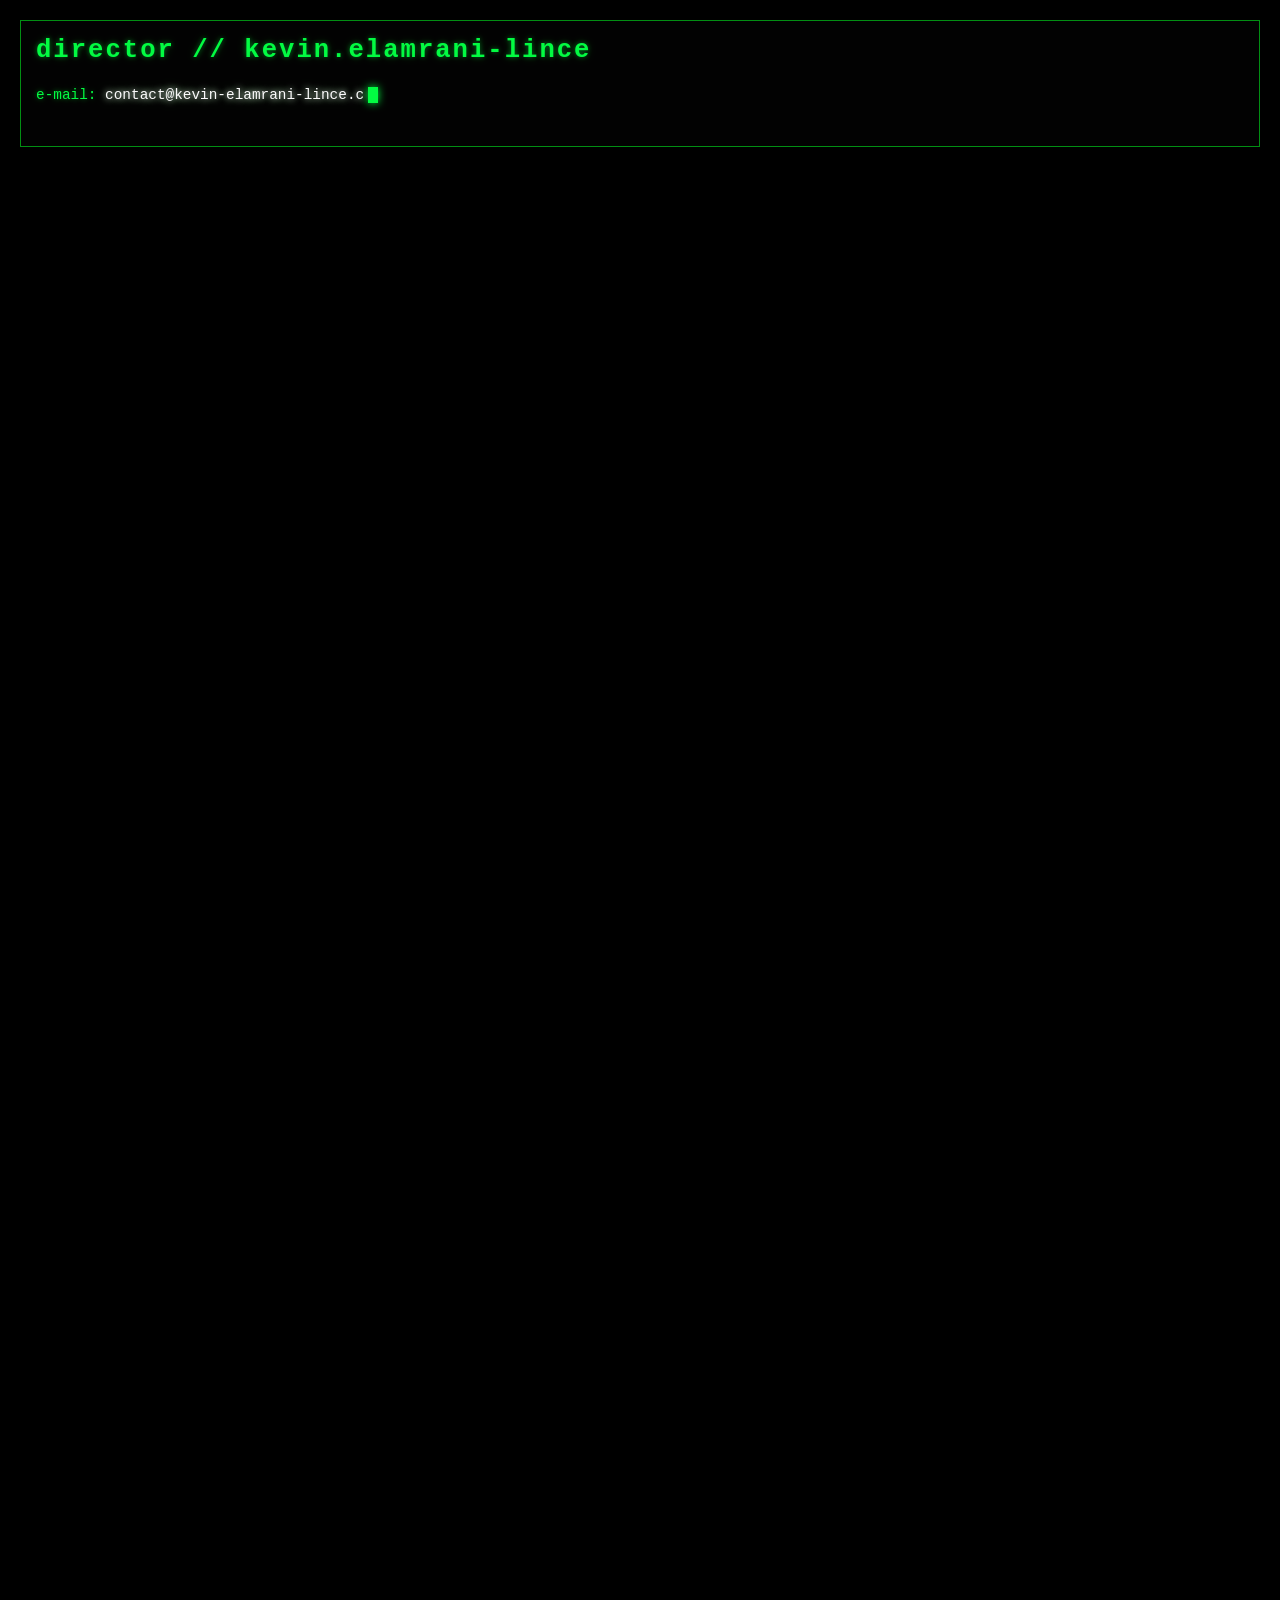
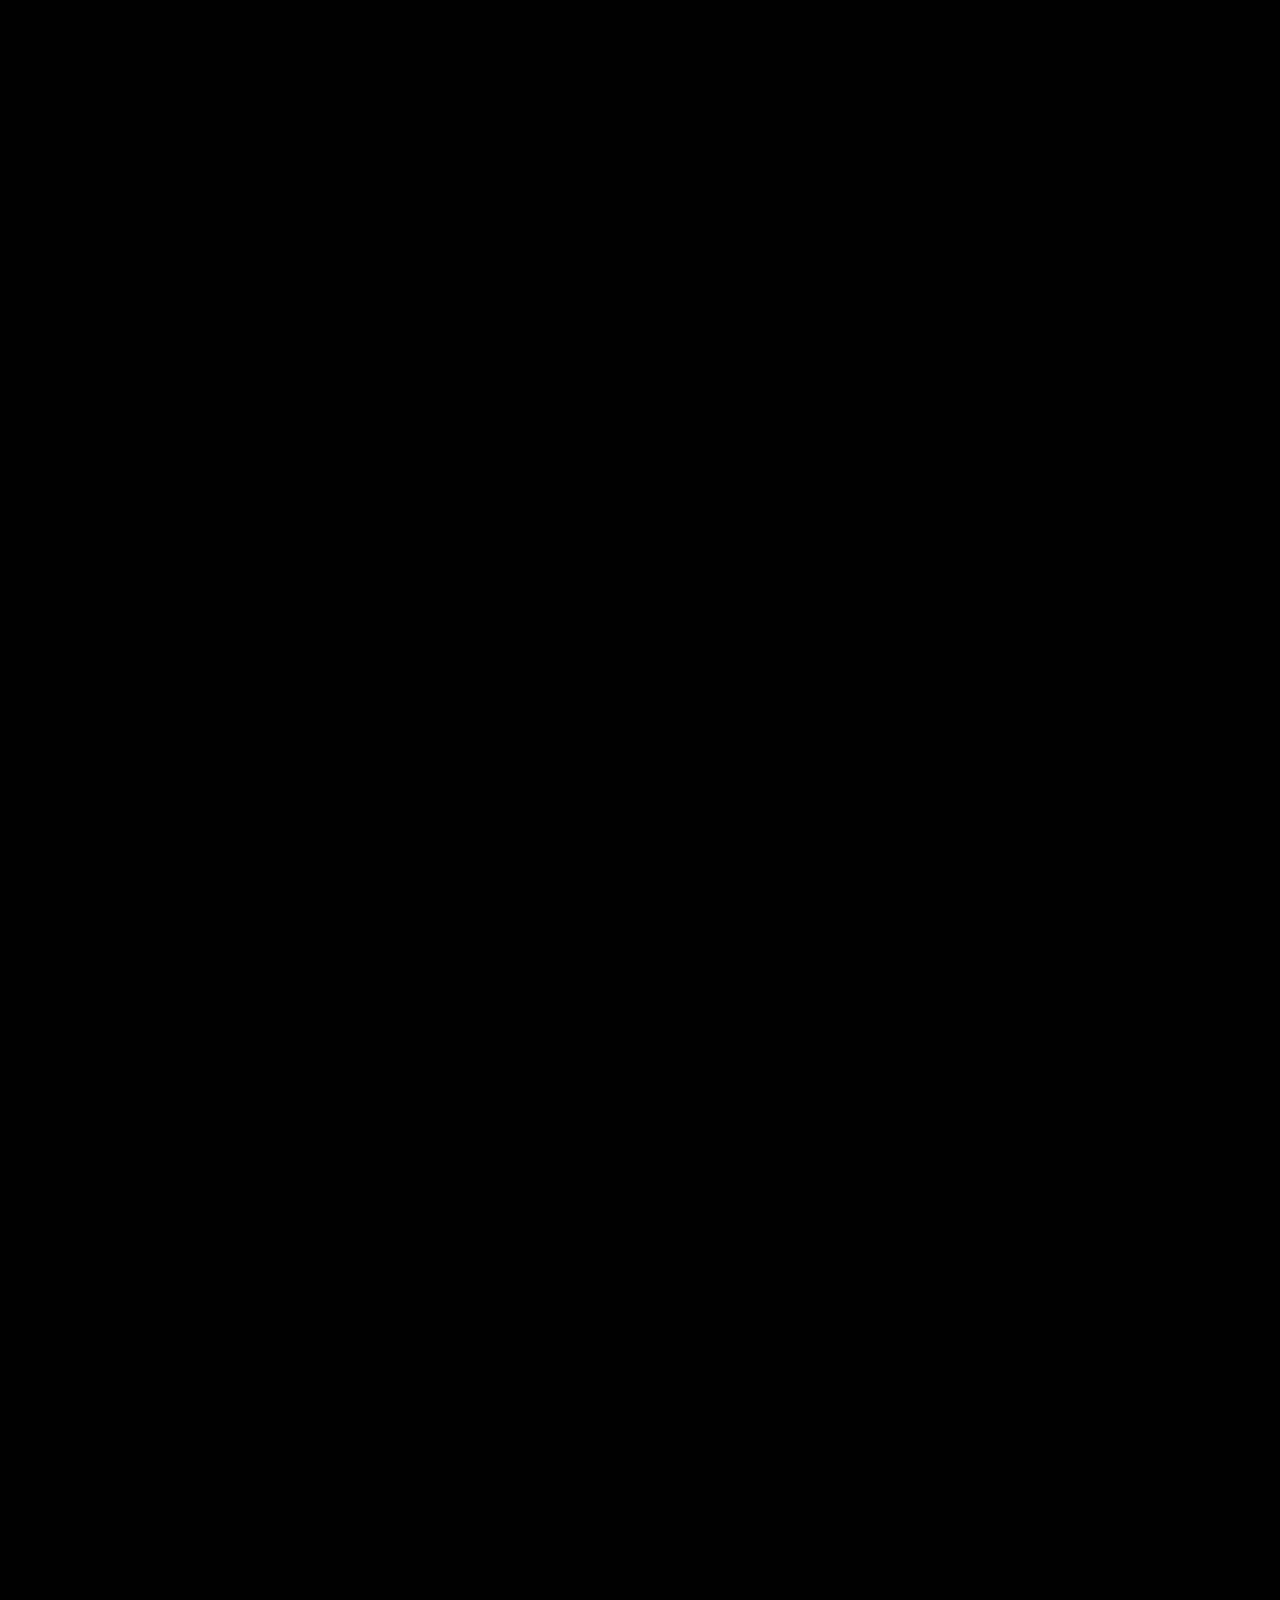
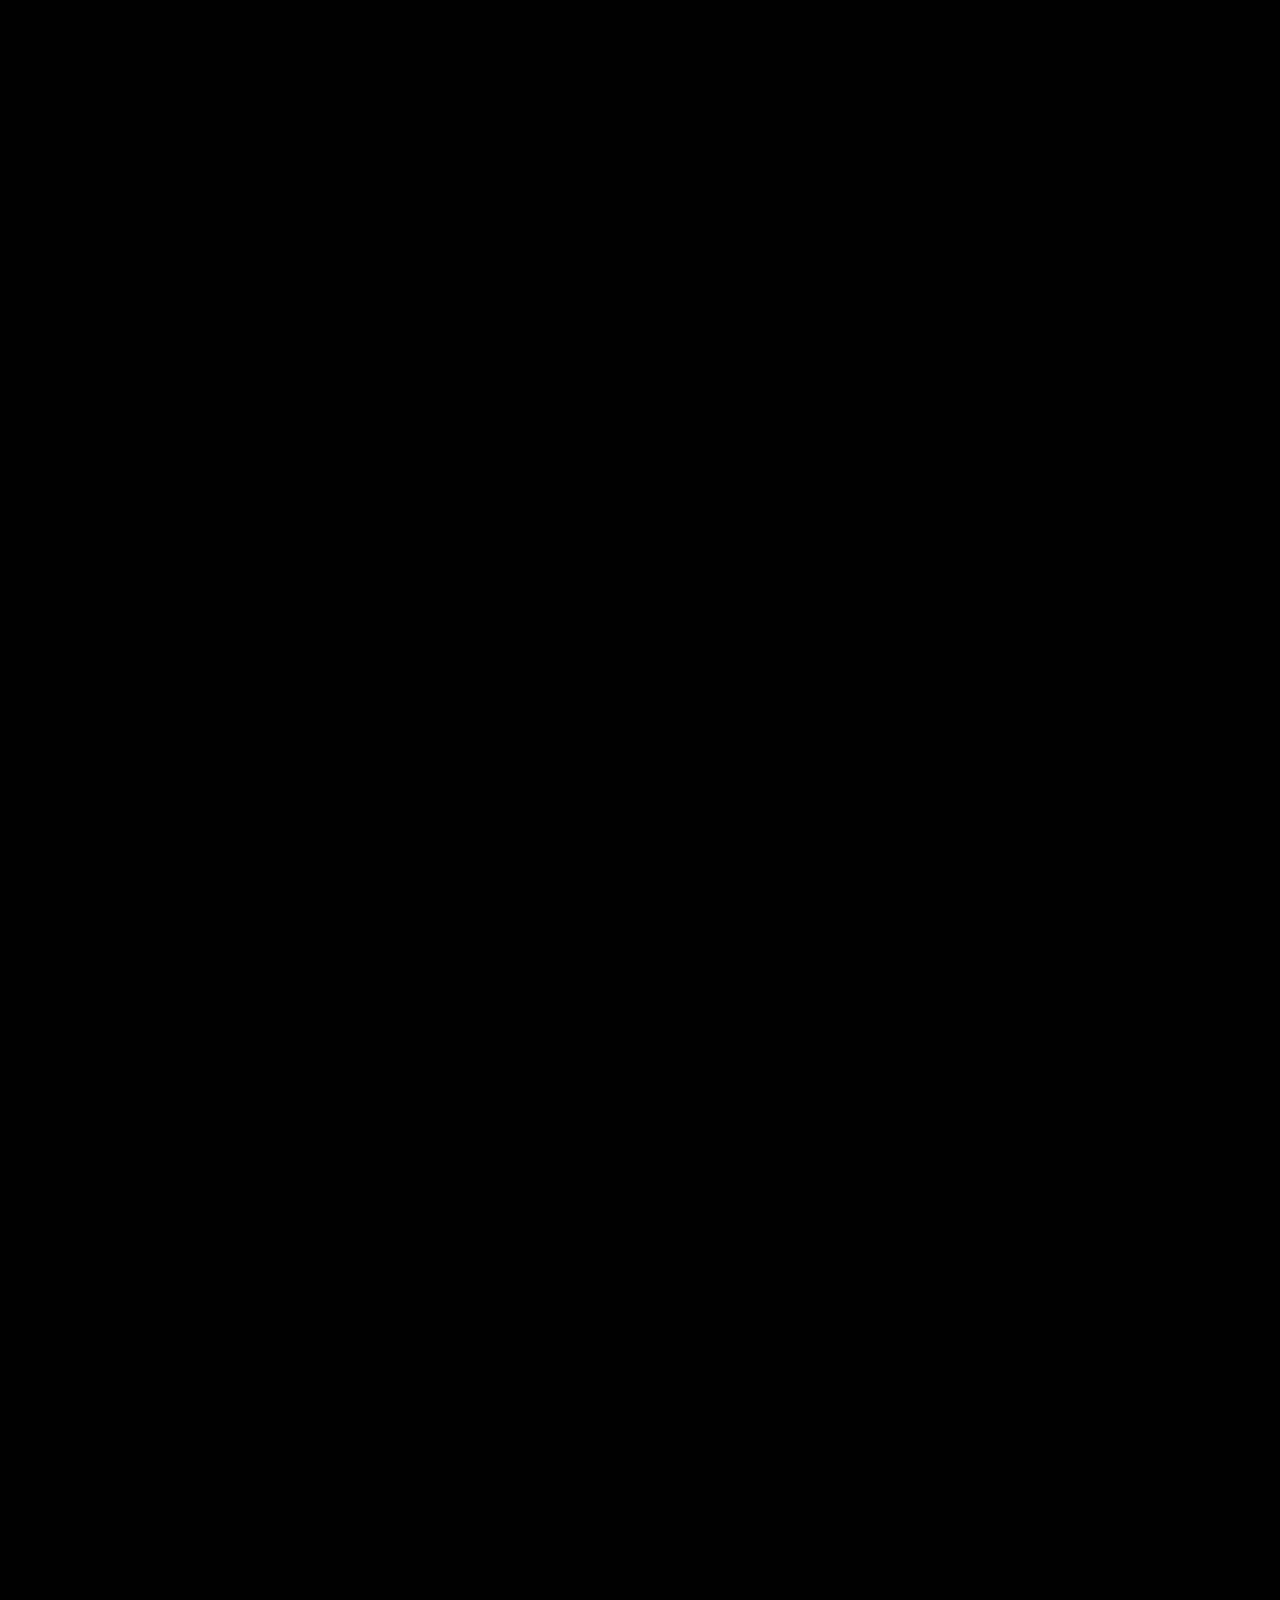
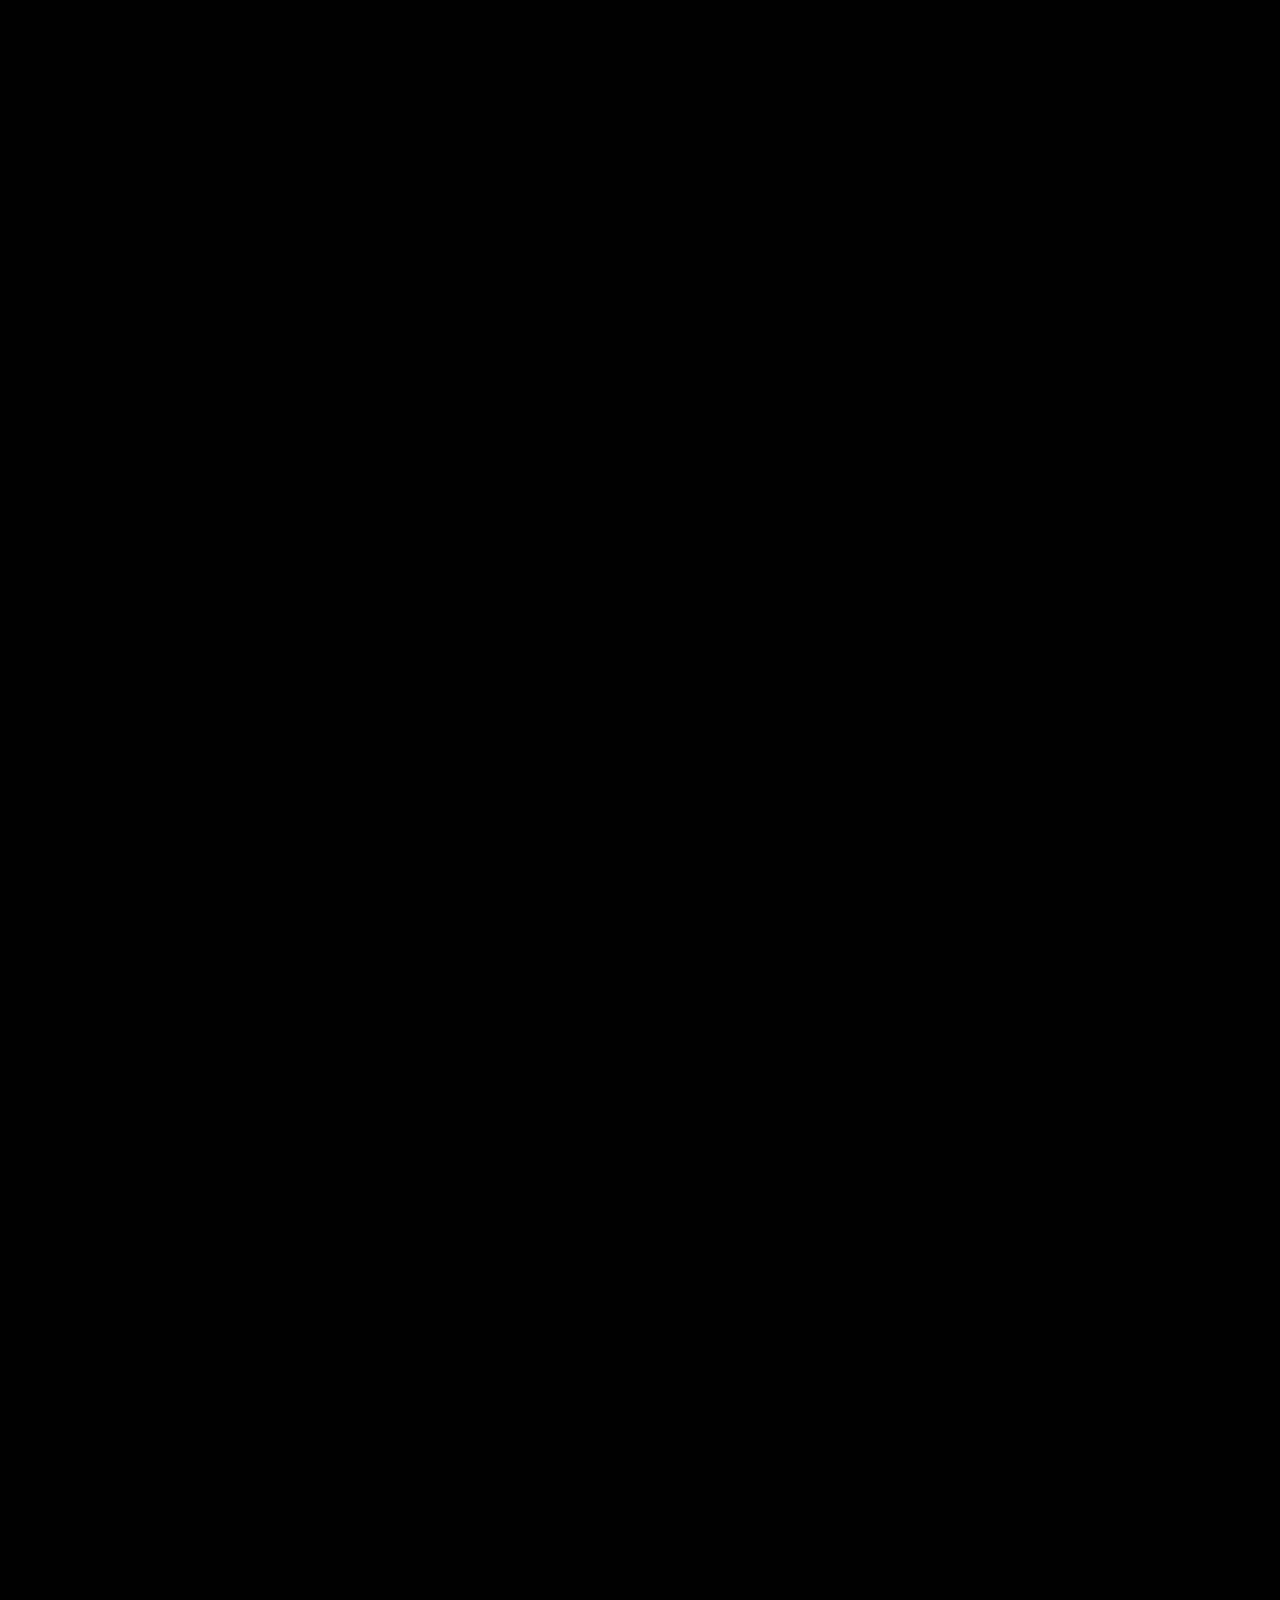
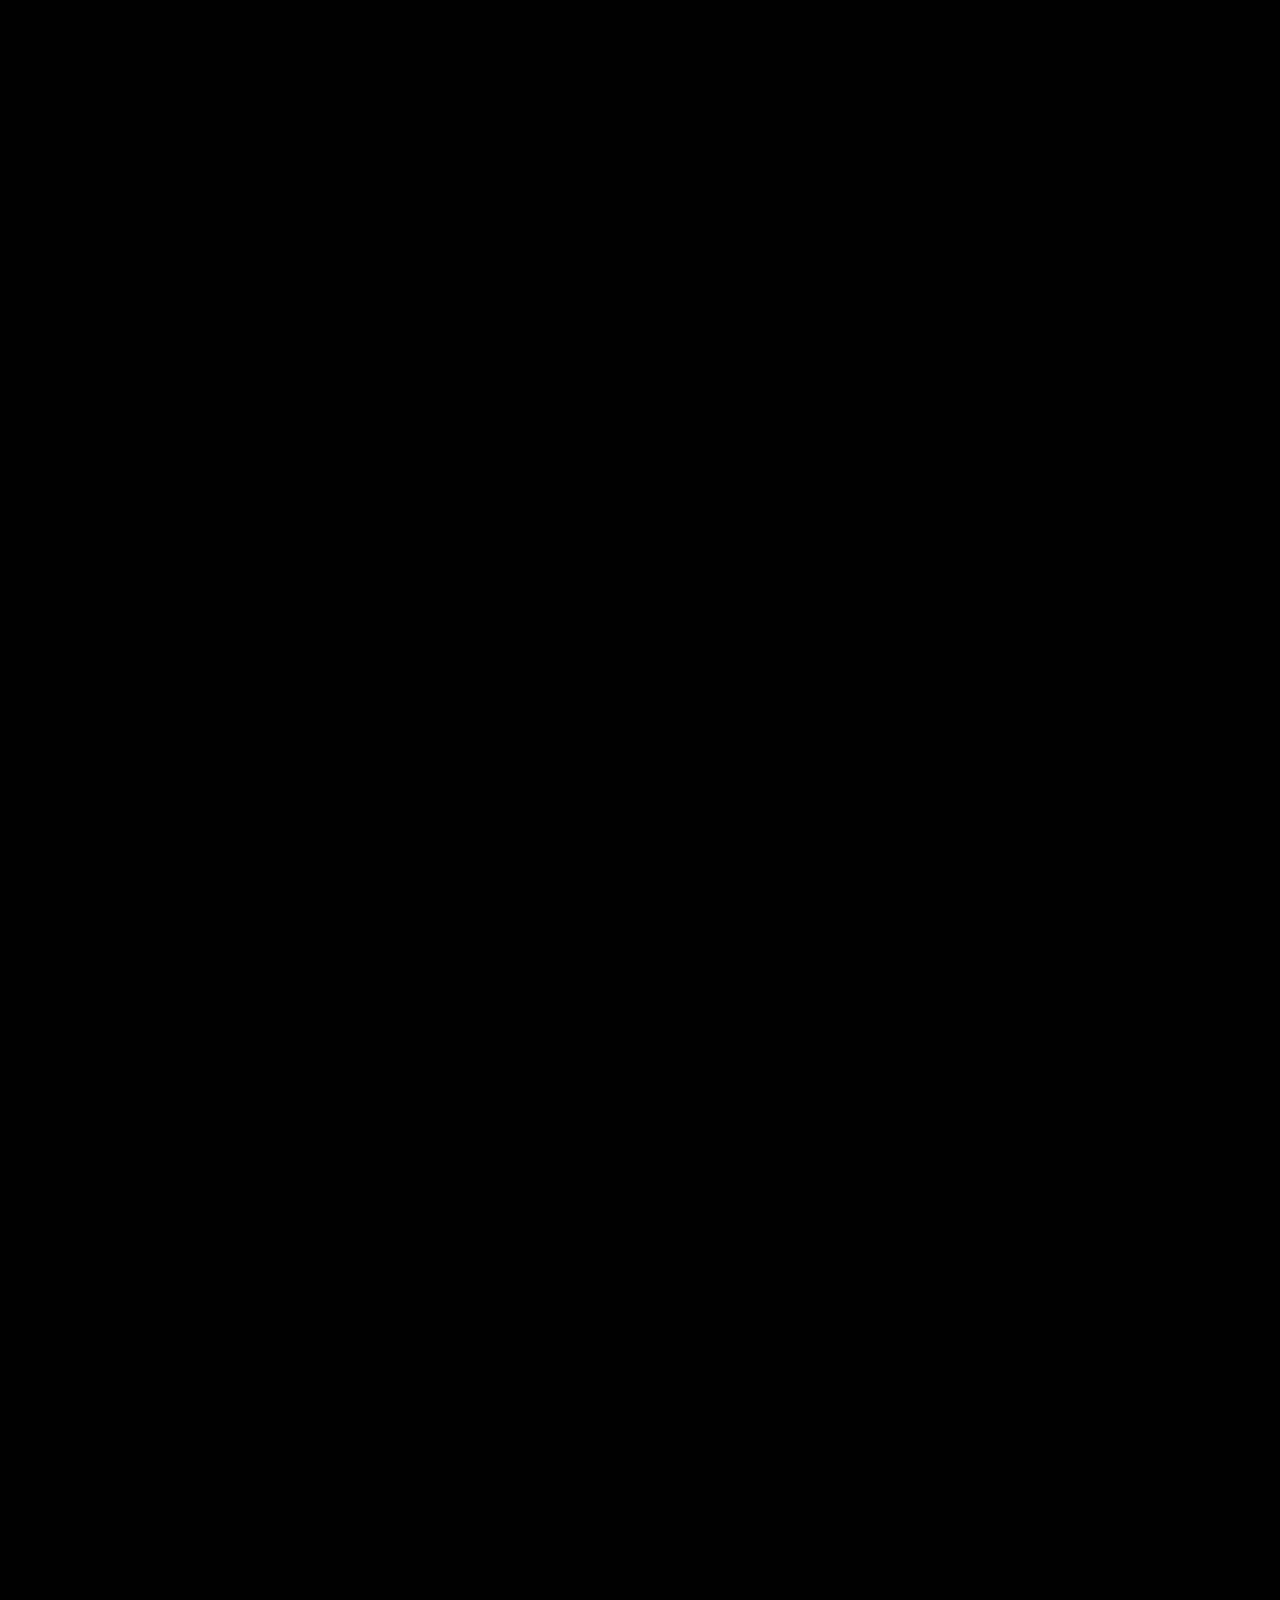
==== commit 9392c730: "Add files via upload" ====
--- a/index.html
+++ b/index.html
@@ -805,6 +805,13 @@
         </div>
       </div>
 
+ <div class="video-card" data-yt-id="NtE4SsFQi5I" data-embed="https://www.youtube.com/embed/7m4QnVLFC9I?si=F1woZ0M95KAWSW8q">
+        <div class="card-id">[ Krampf - RTL 2 ]<span class="scanner-bar"></span></div>
+        <div class="yt-placeholder">
+          <img src="https://img.youtube.com/7m4QnVLFC9I/hqdefault.jpg" alt="stream_77" loading="lazy">
+        </div>
+      </div>
+
     </main>
   </div>
 
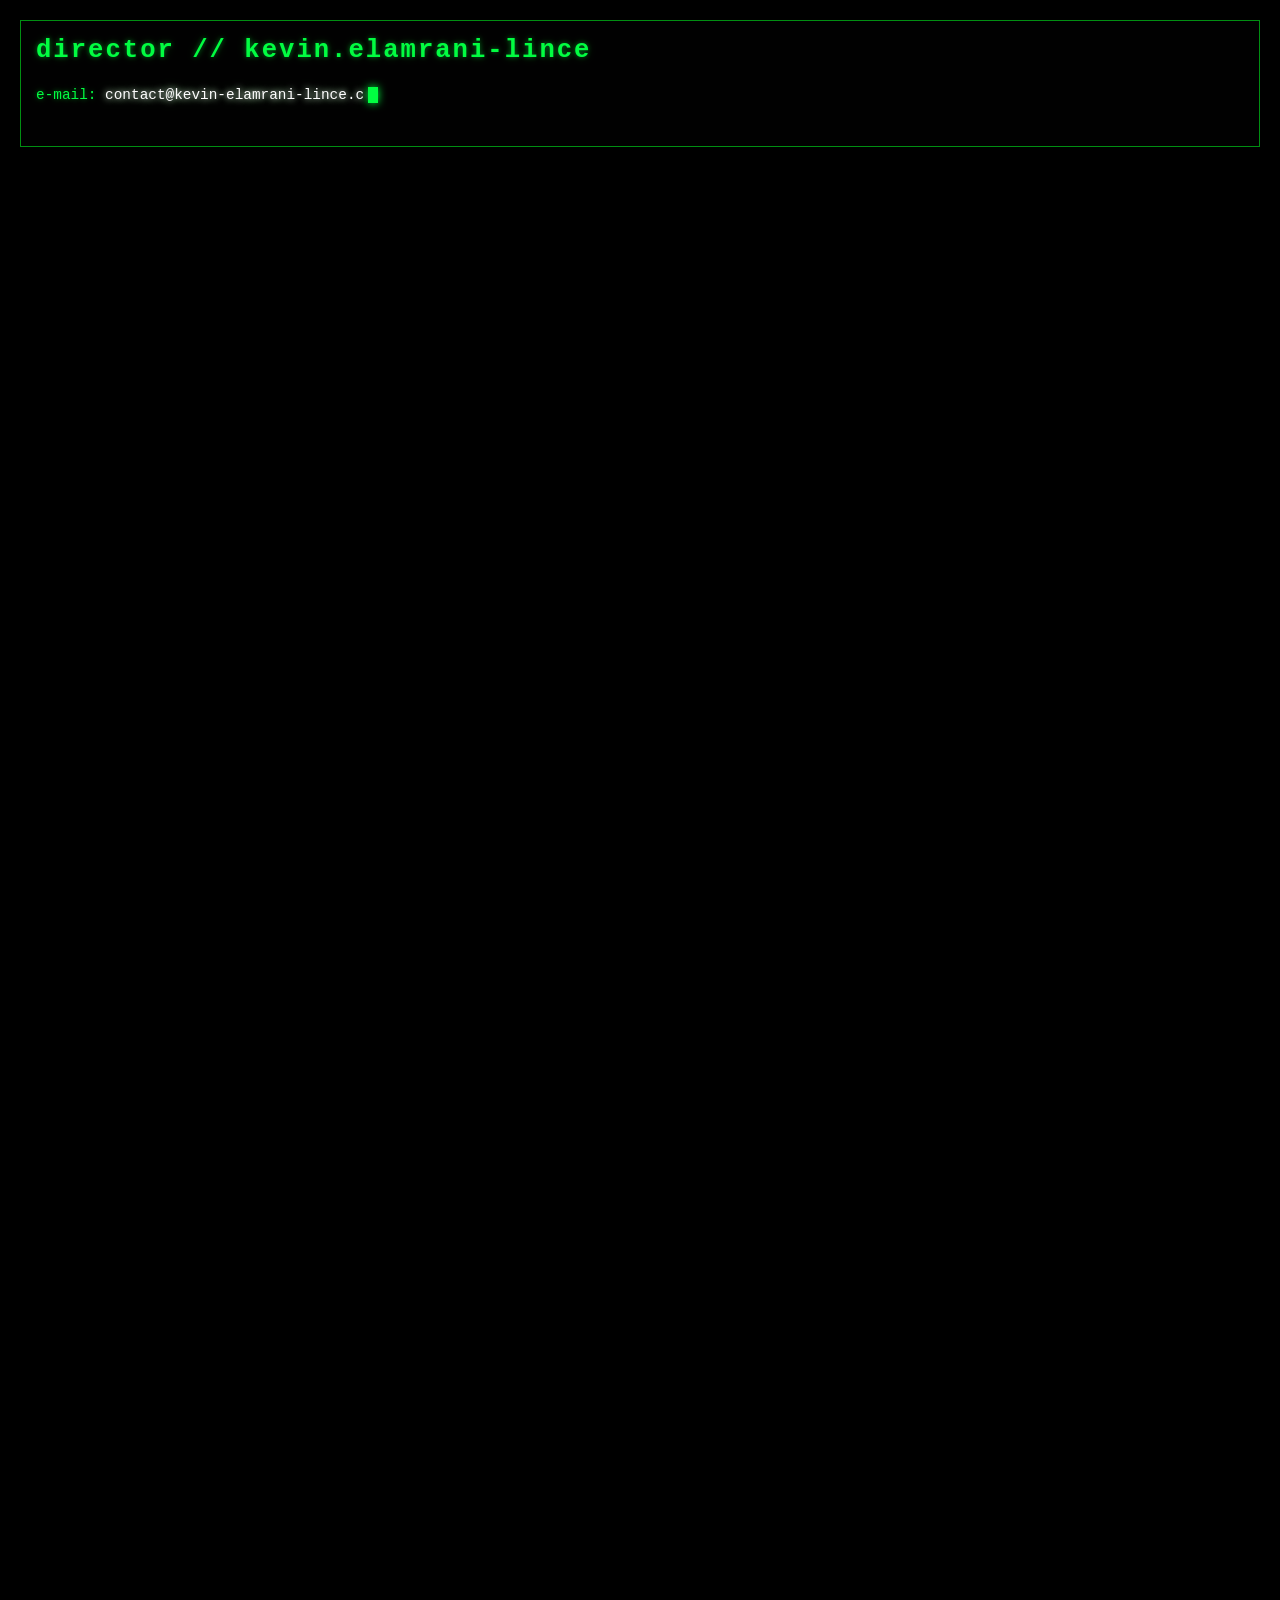
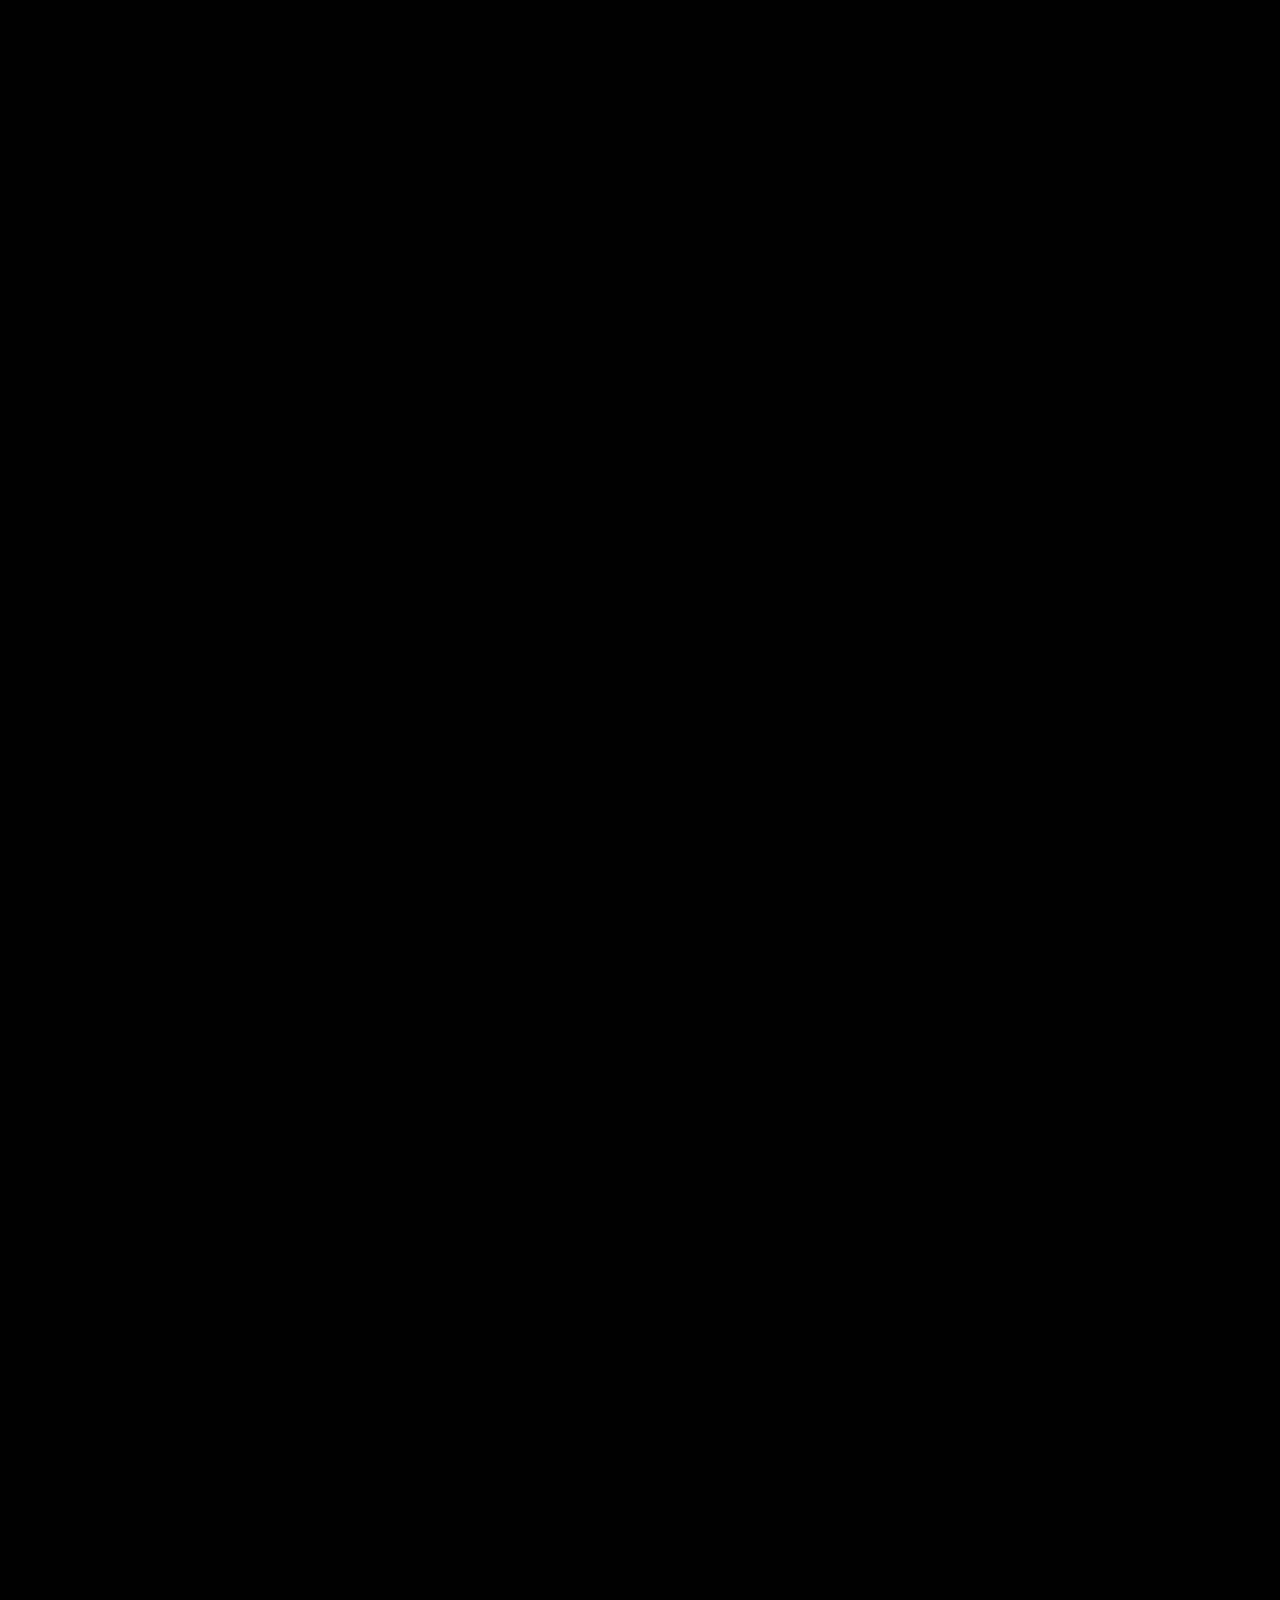
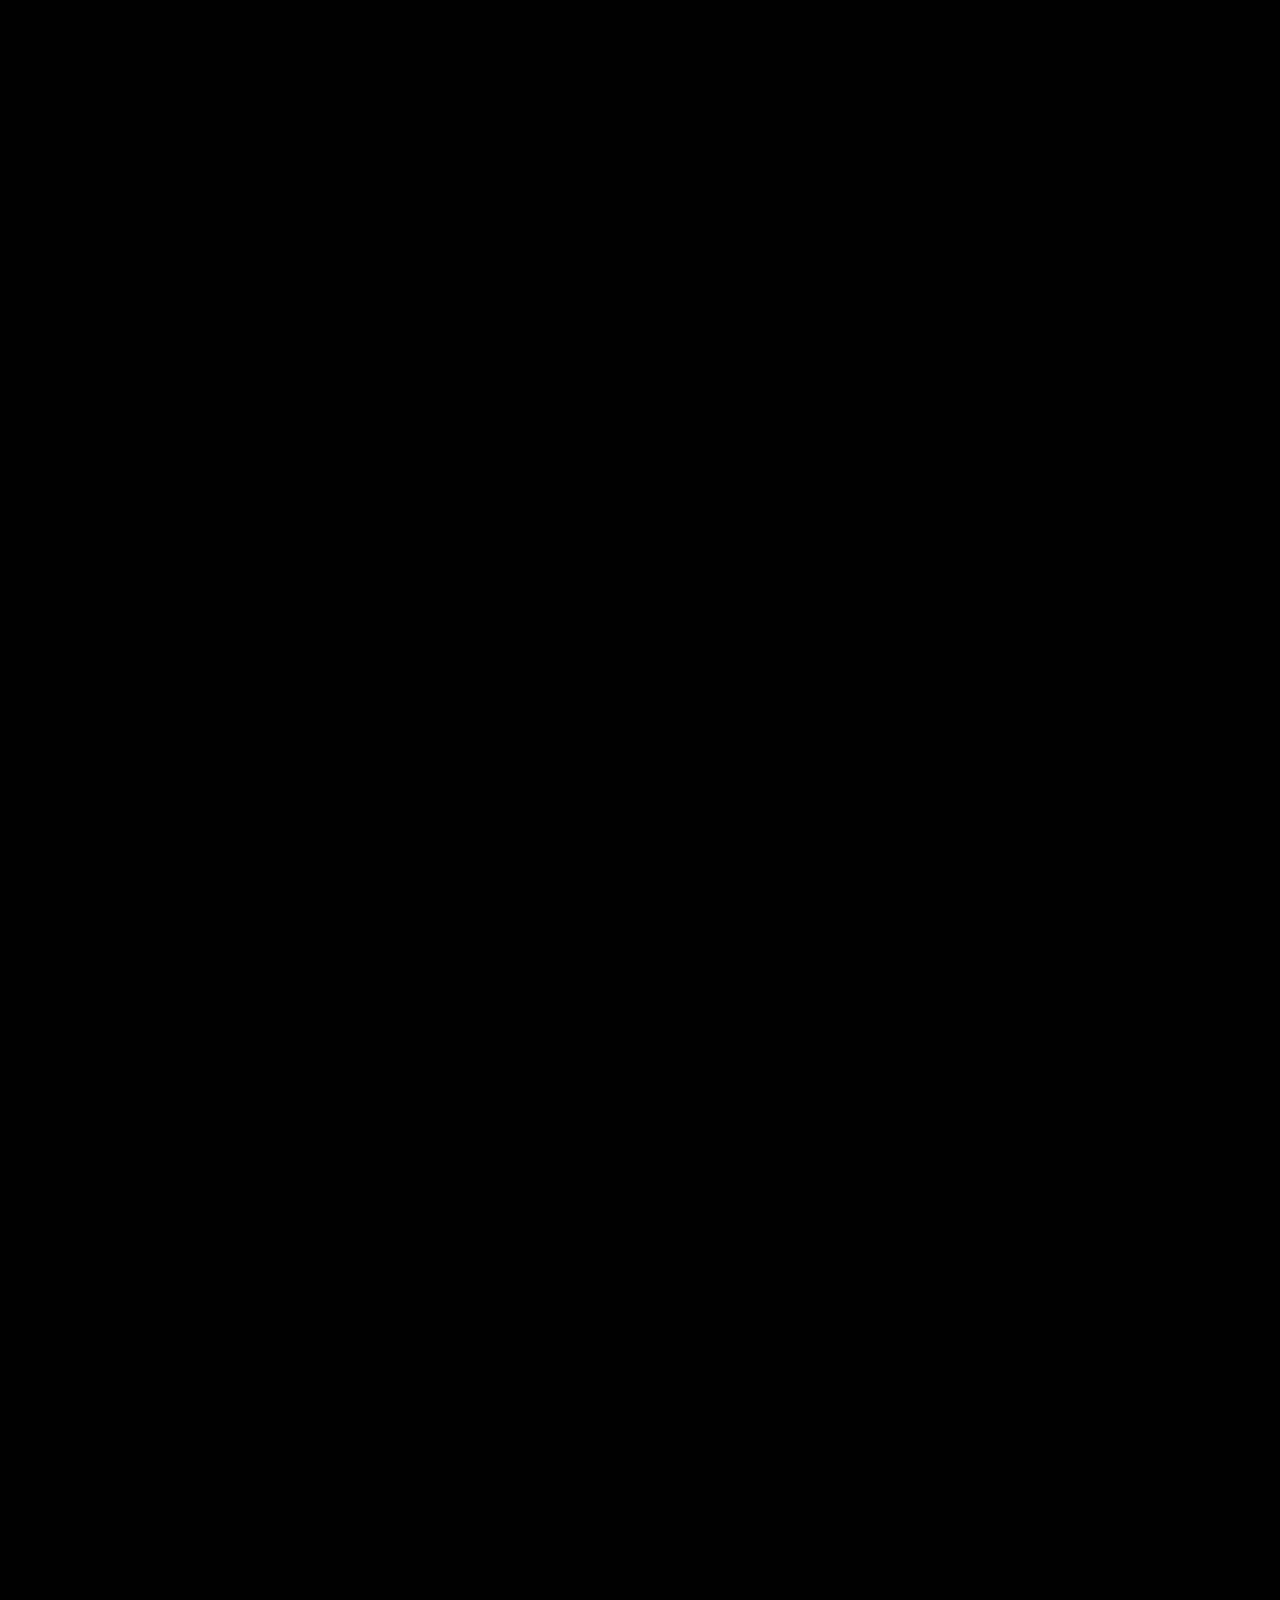
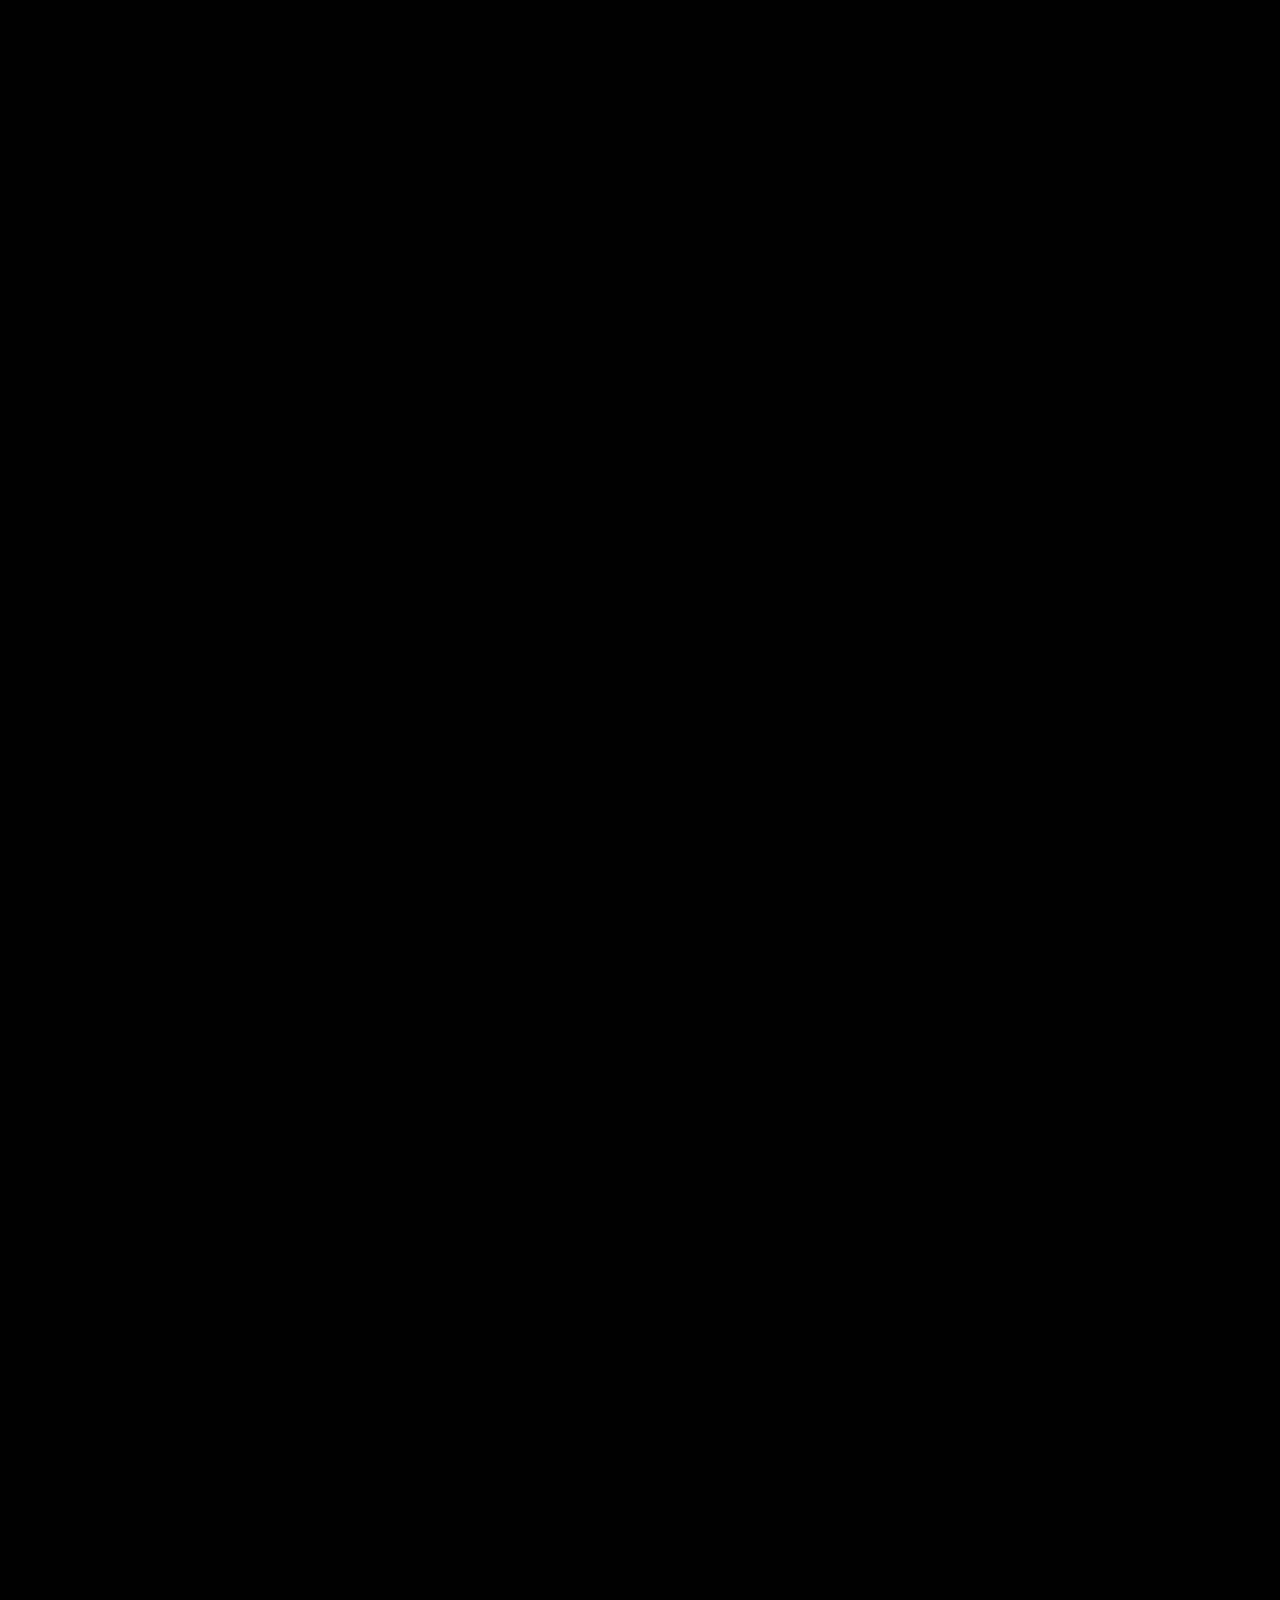
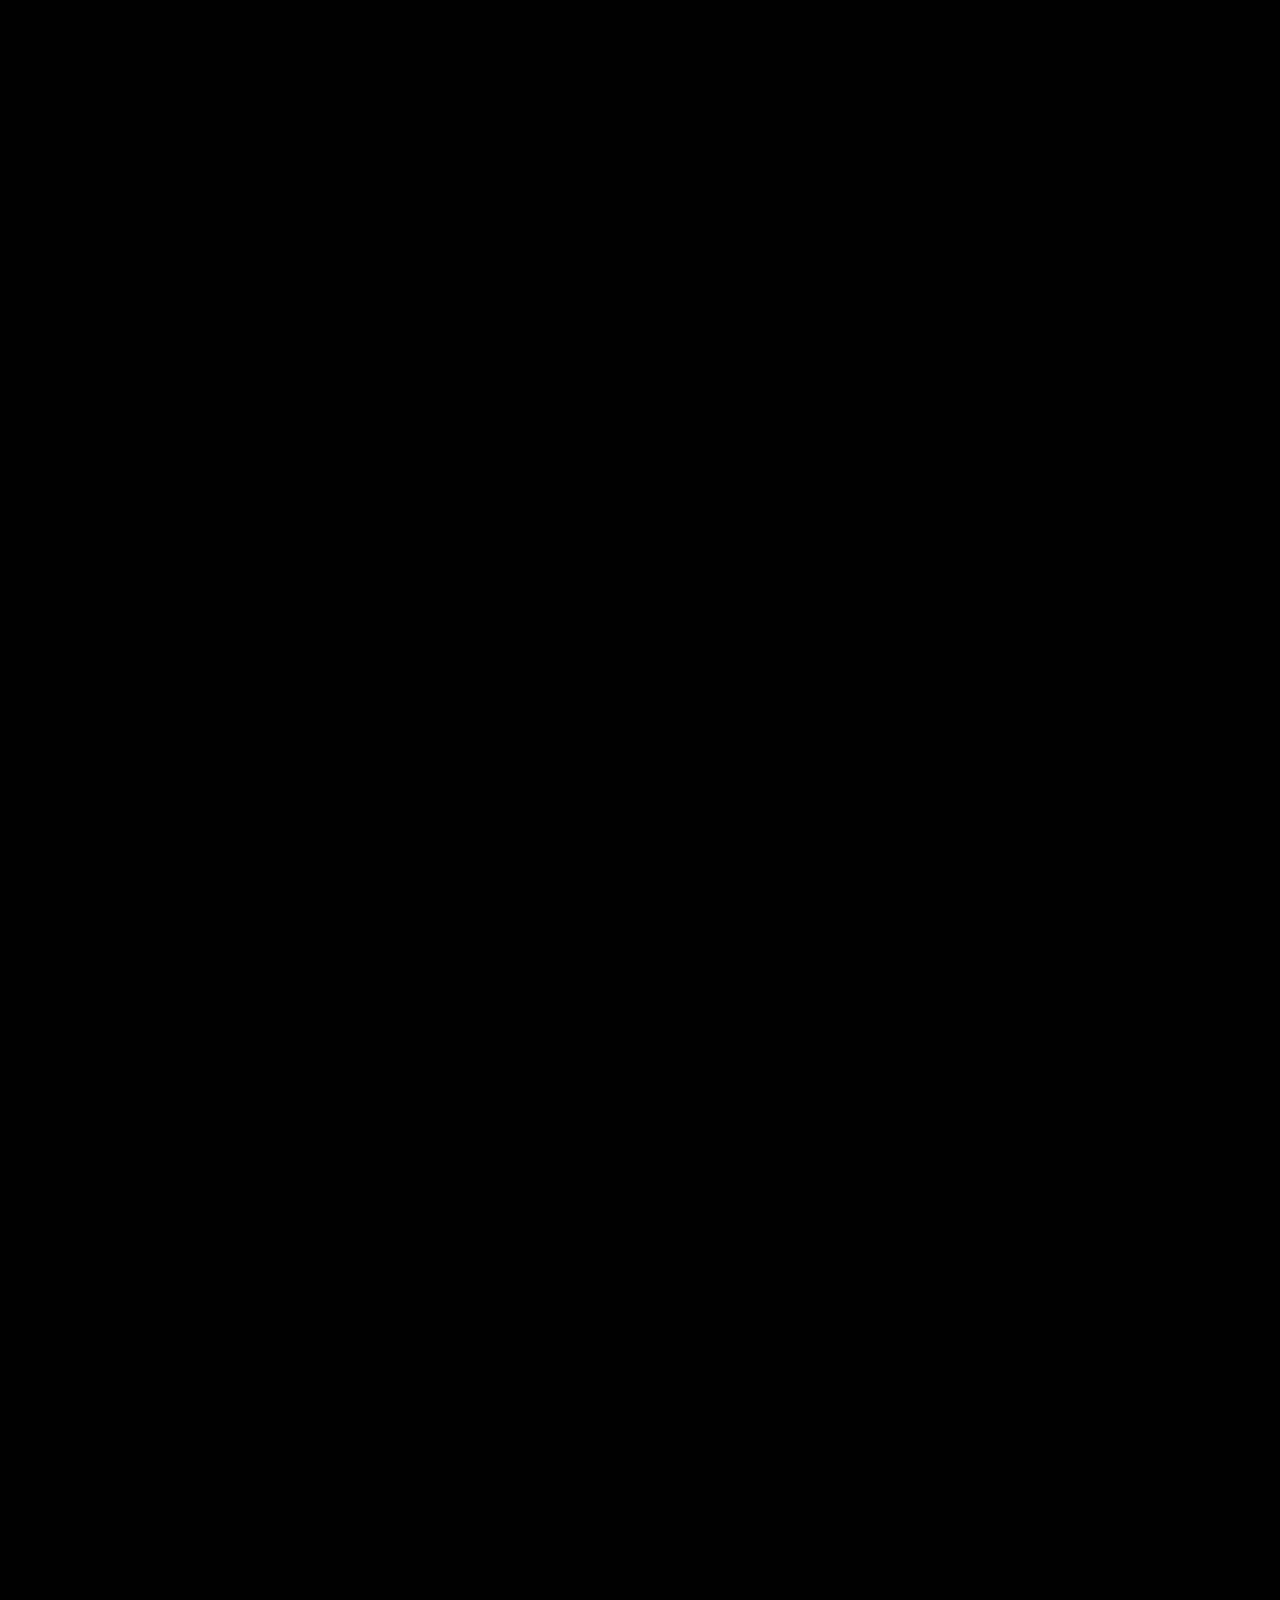
==== commit 1a438803: "Add files via upload" ====
--- a/index.html
+++ b/index.html
@@ -805,13 +805,6 @@
         </div>
       </div>
 
- <div class="video-card" data-yt-id="NtE4SsFQi5I" data-embed="https://www.youtube.com/embed/7m4QnVLFC9I?si=F1woZ0M95KAWSW8q">
-        <div class="card-id">[ Krampf - RTL 2 ]<span class="scanner-bar"></span></div>
-        <div class="yt-placeholder">
-          <img src="https://img.youtube.com/7m4QnVLFC9I/hqdefault.jpg" alt="stream_77" loading="lazy">
-        </div>
-      </div>
-
     </main>
   </div>
 
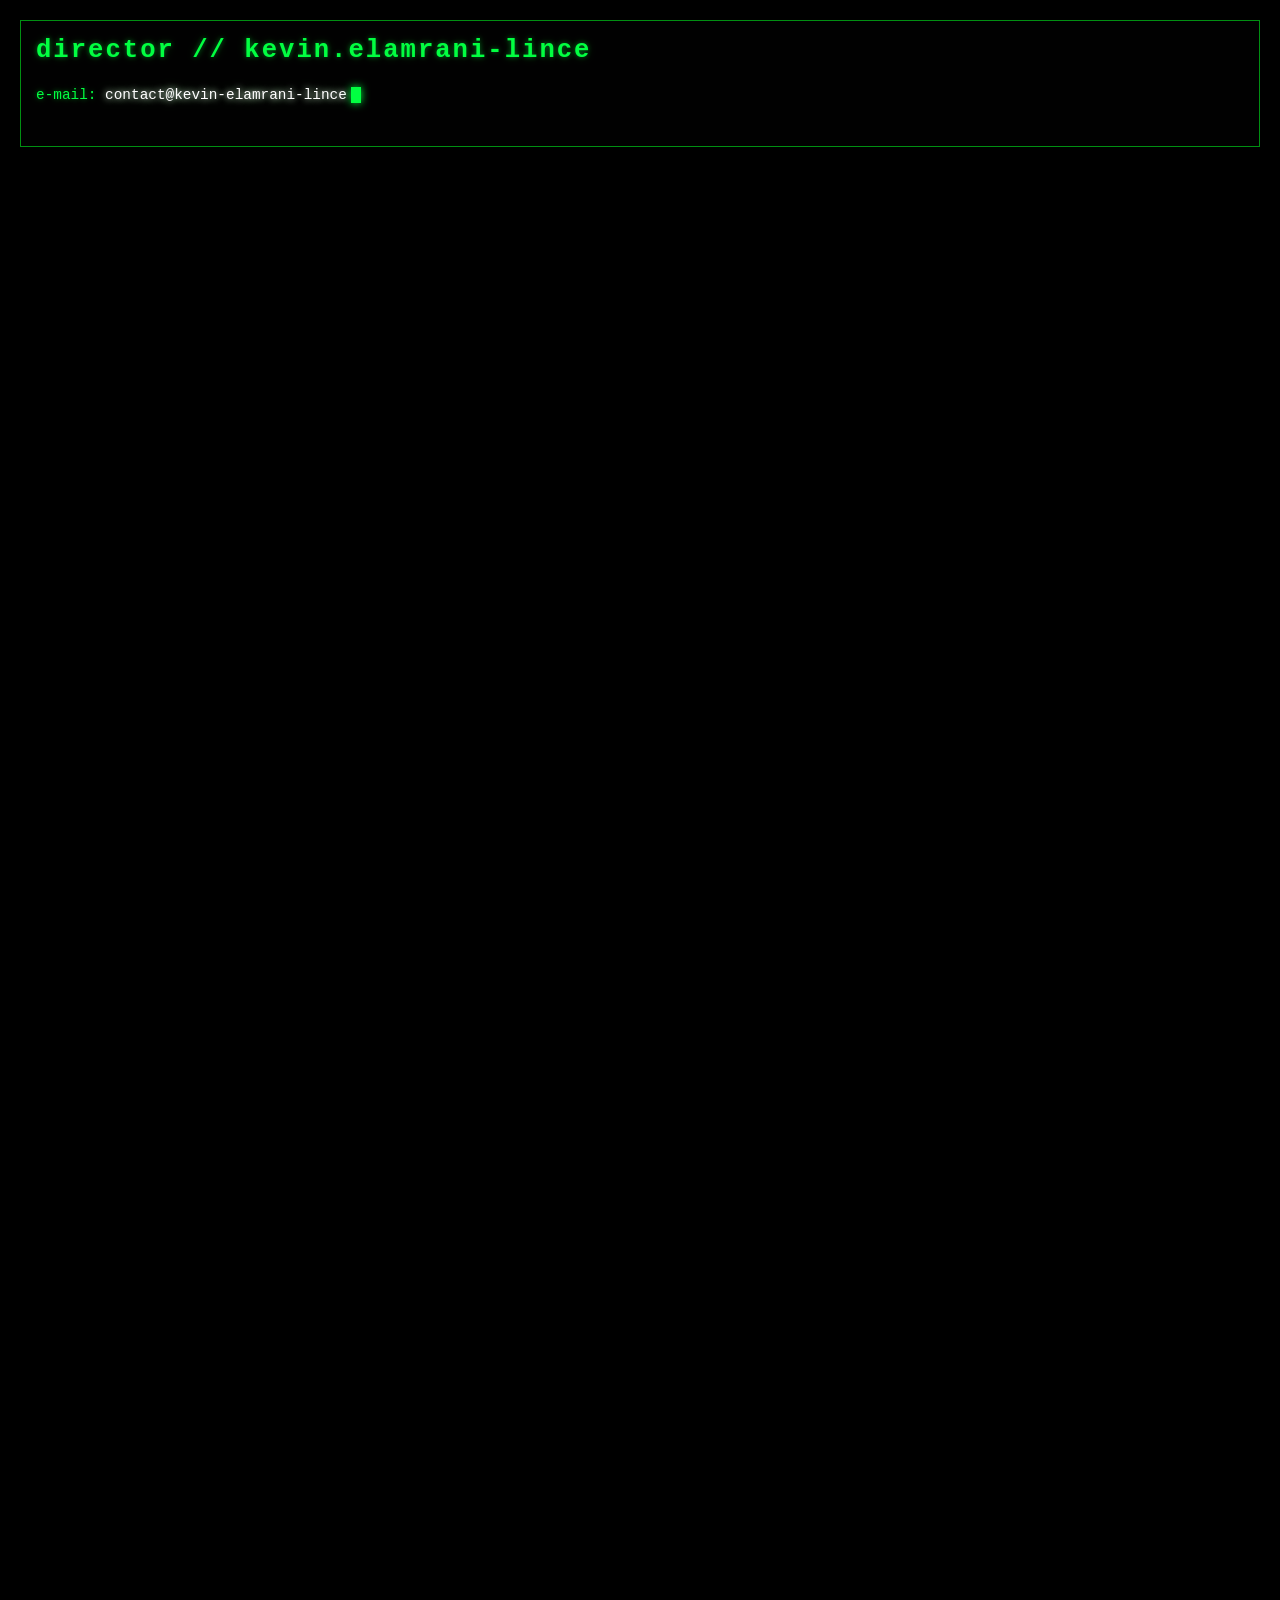
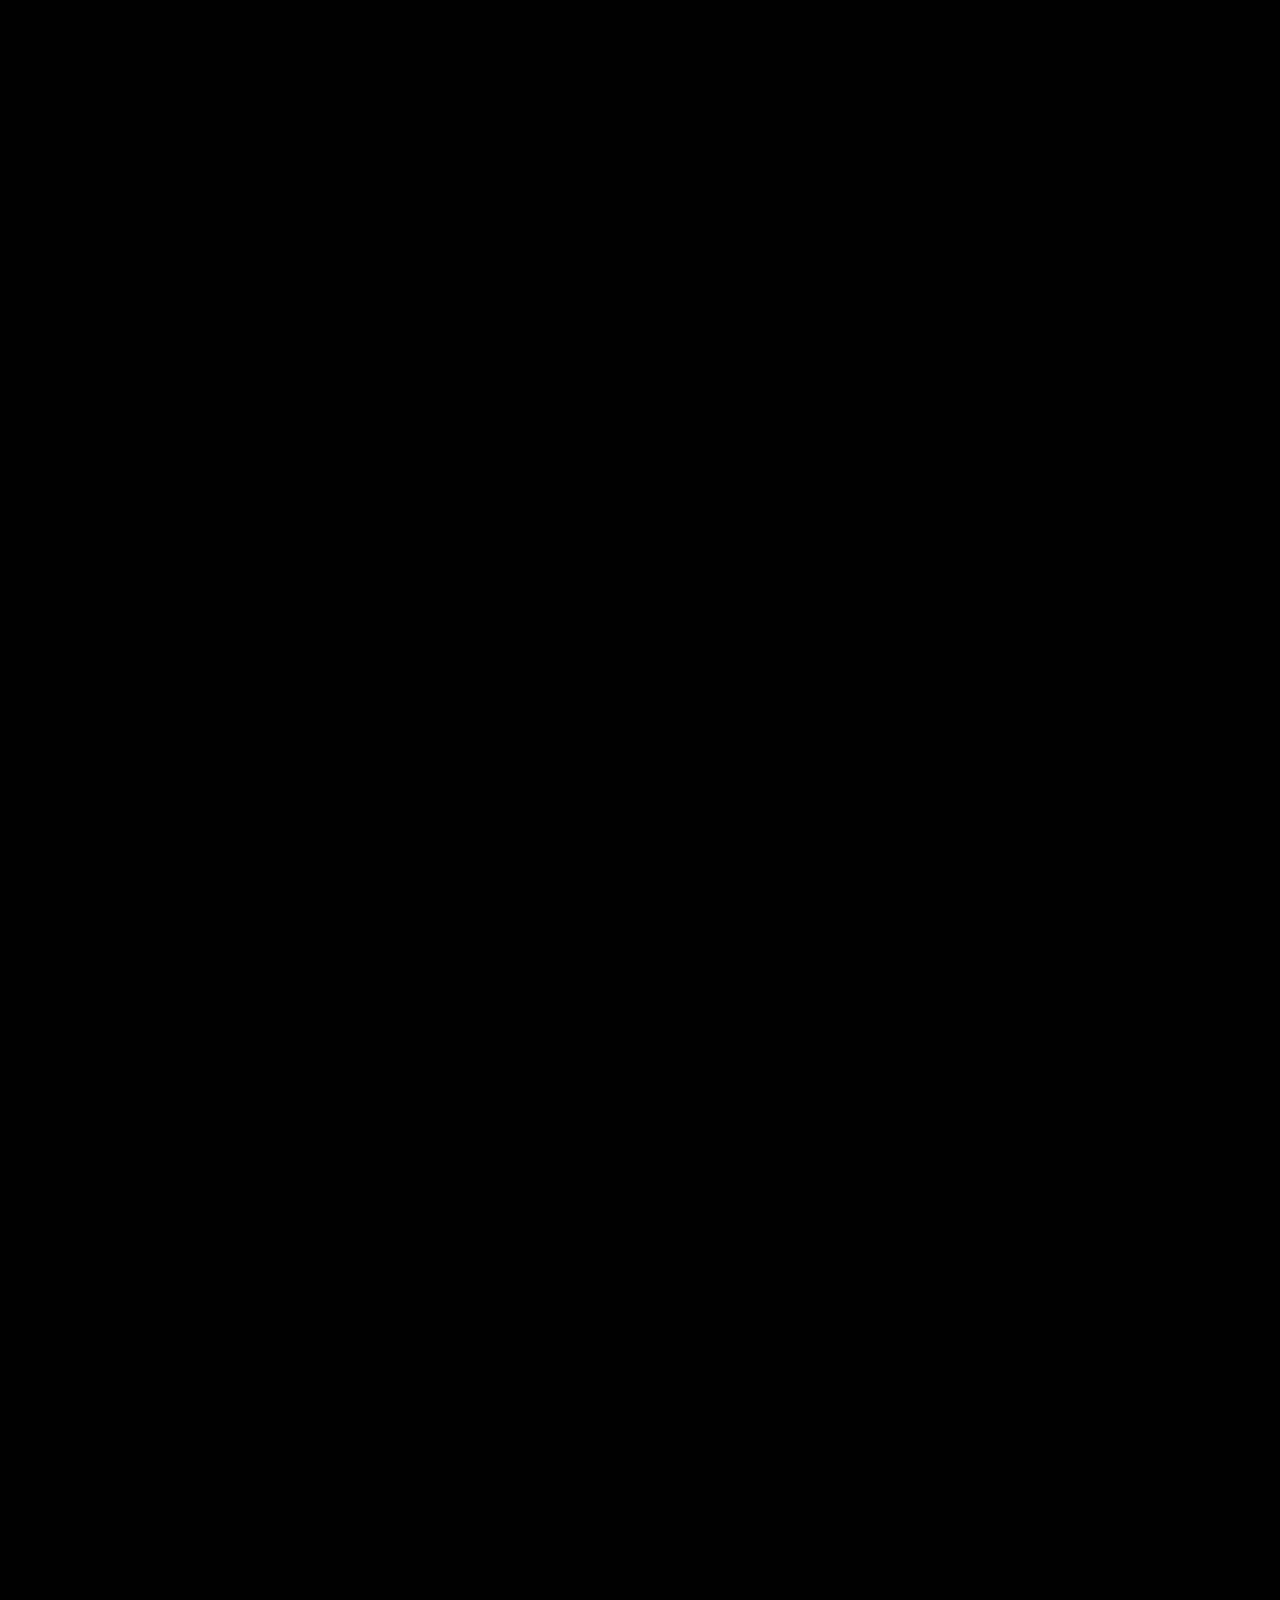
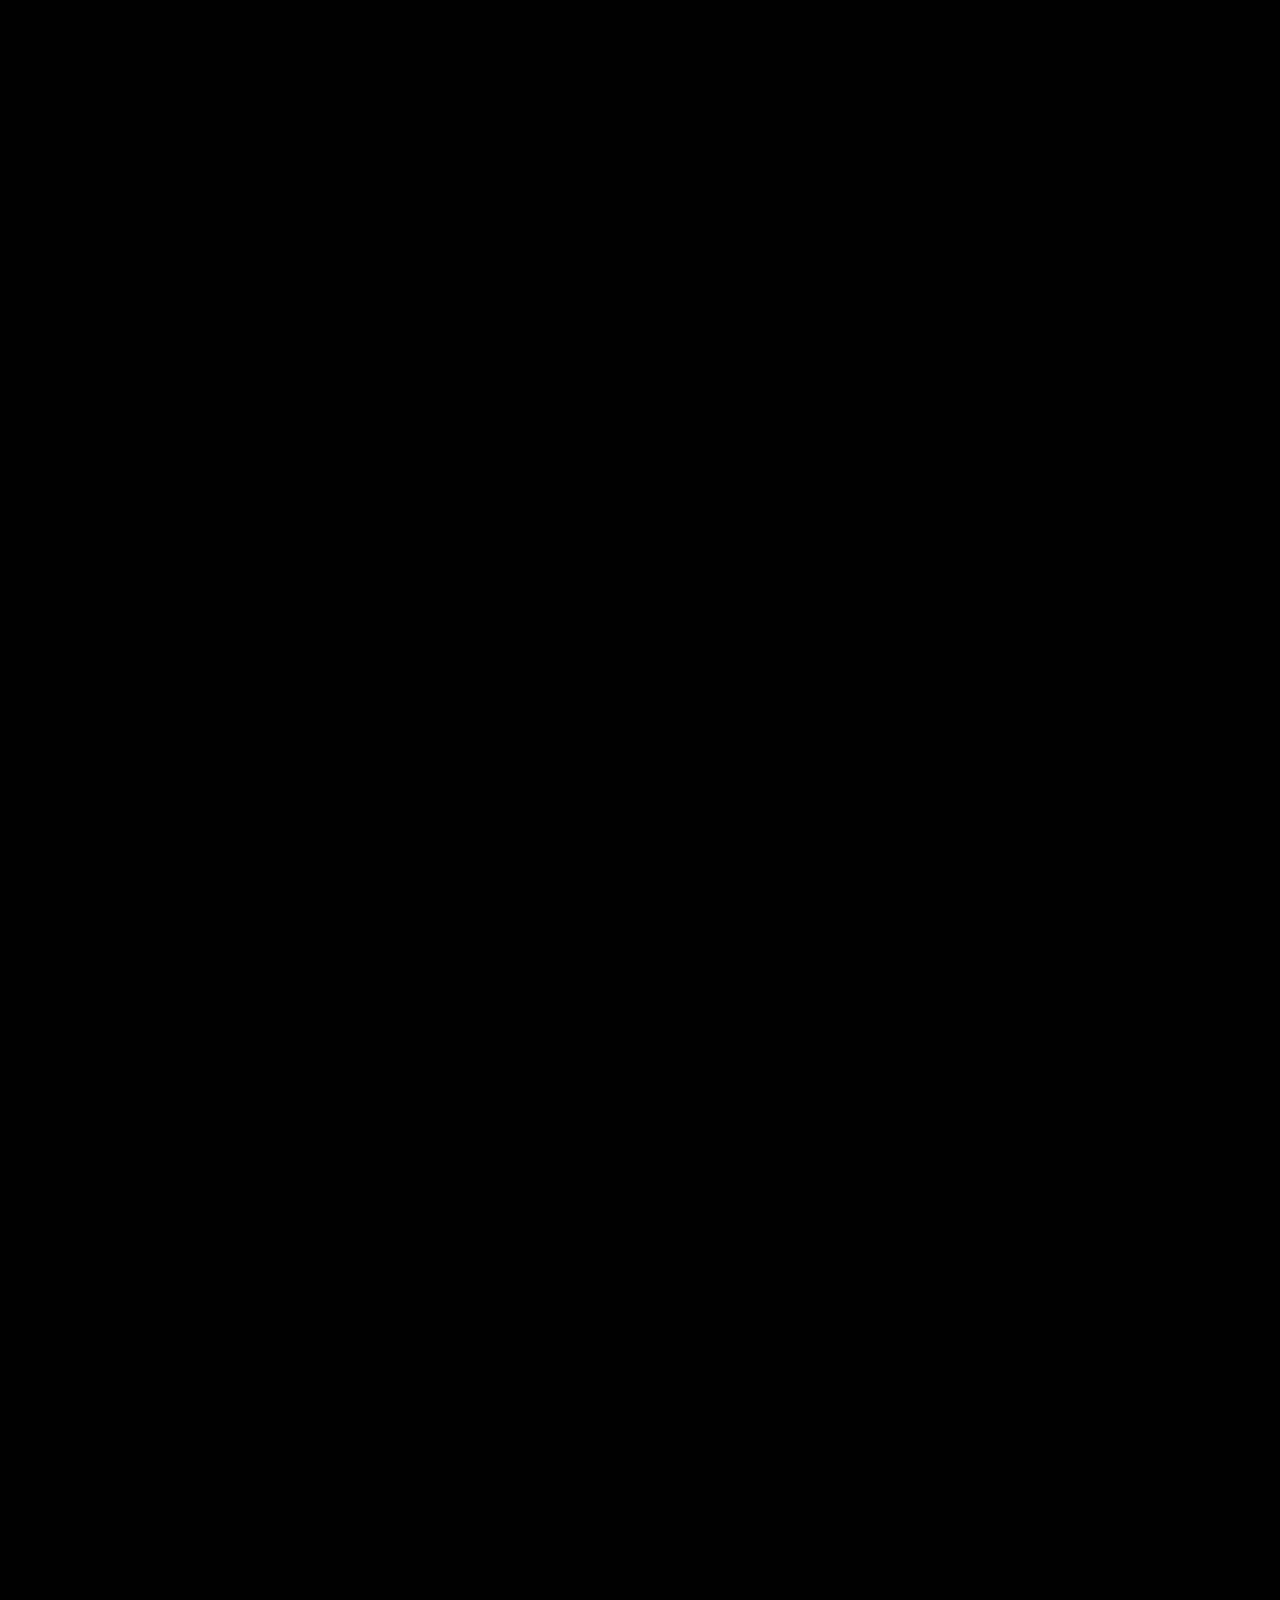
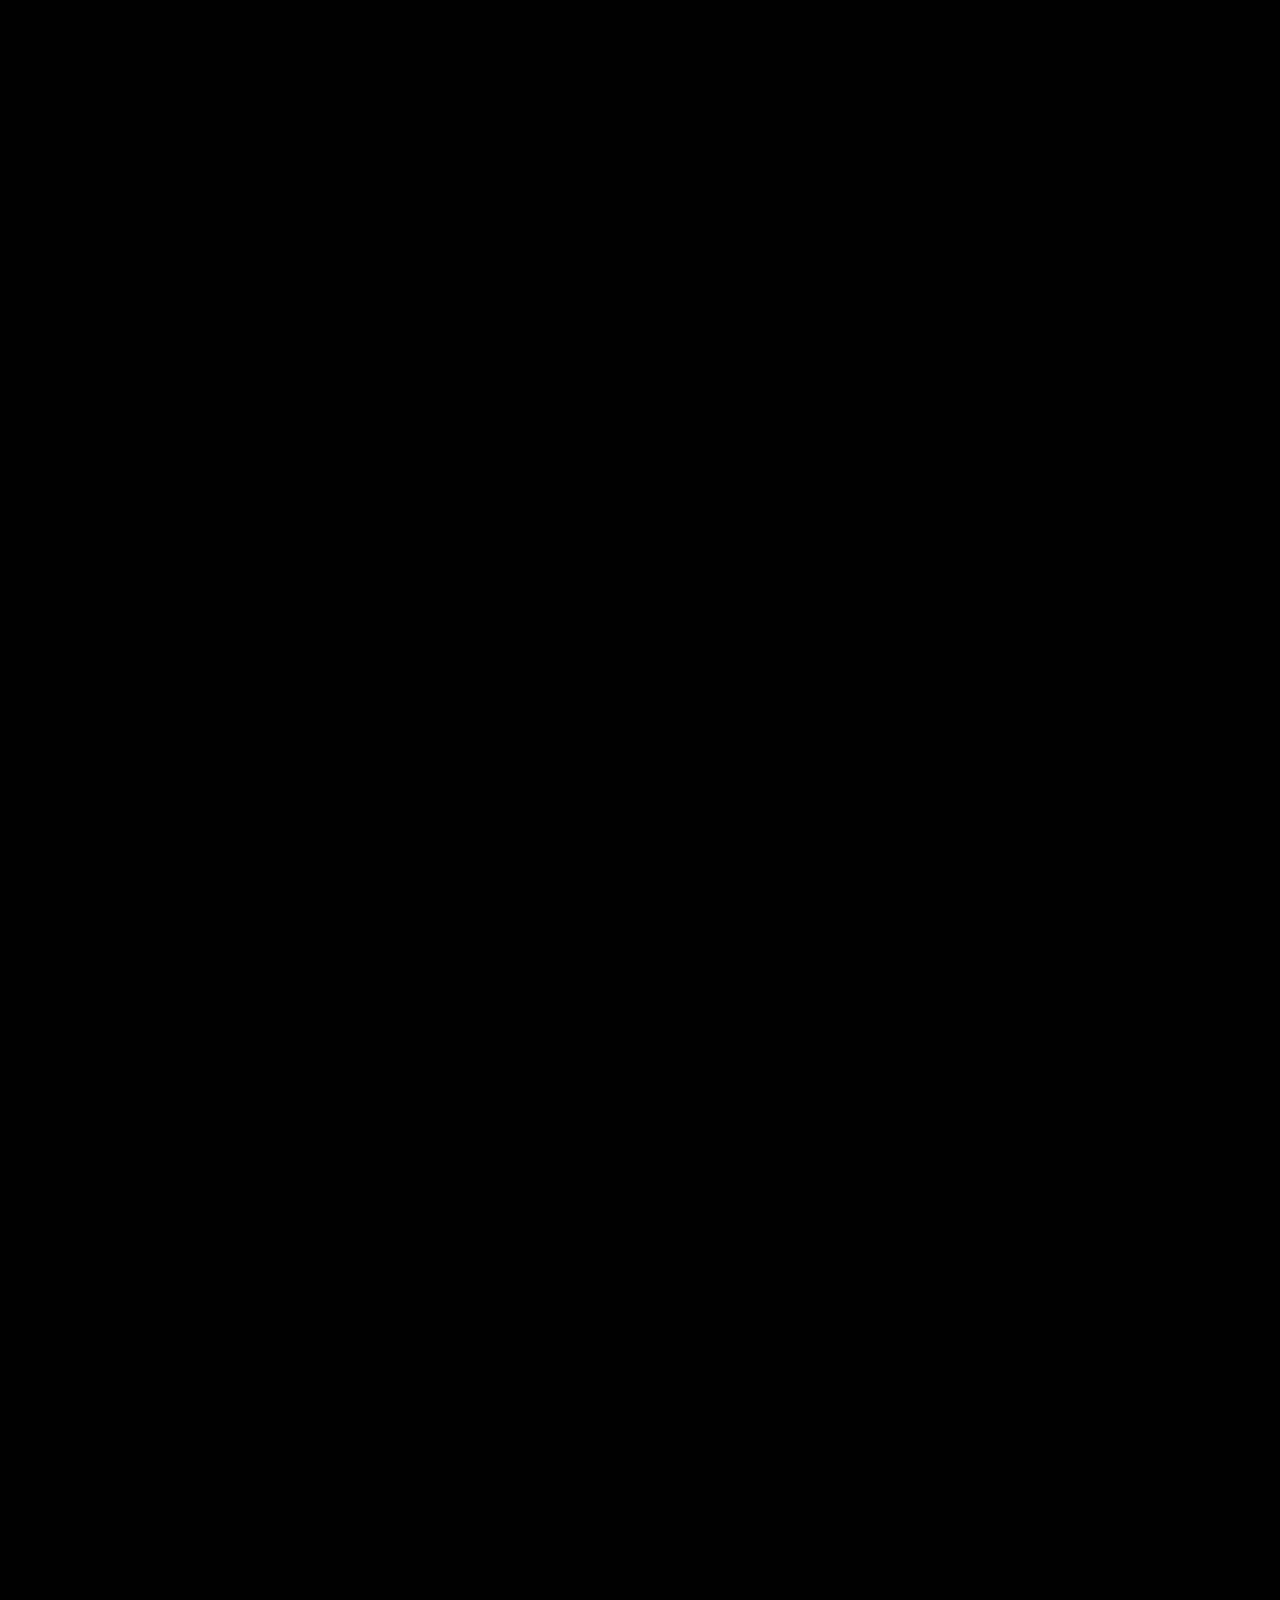
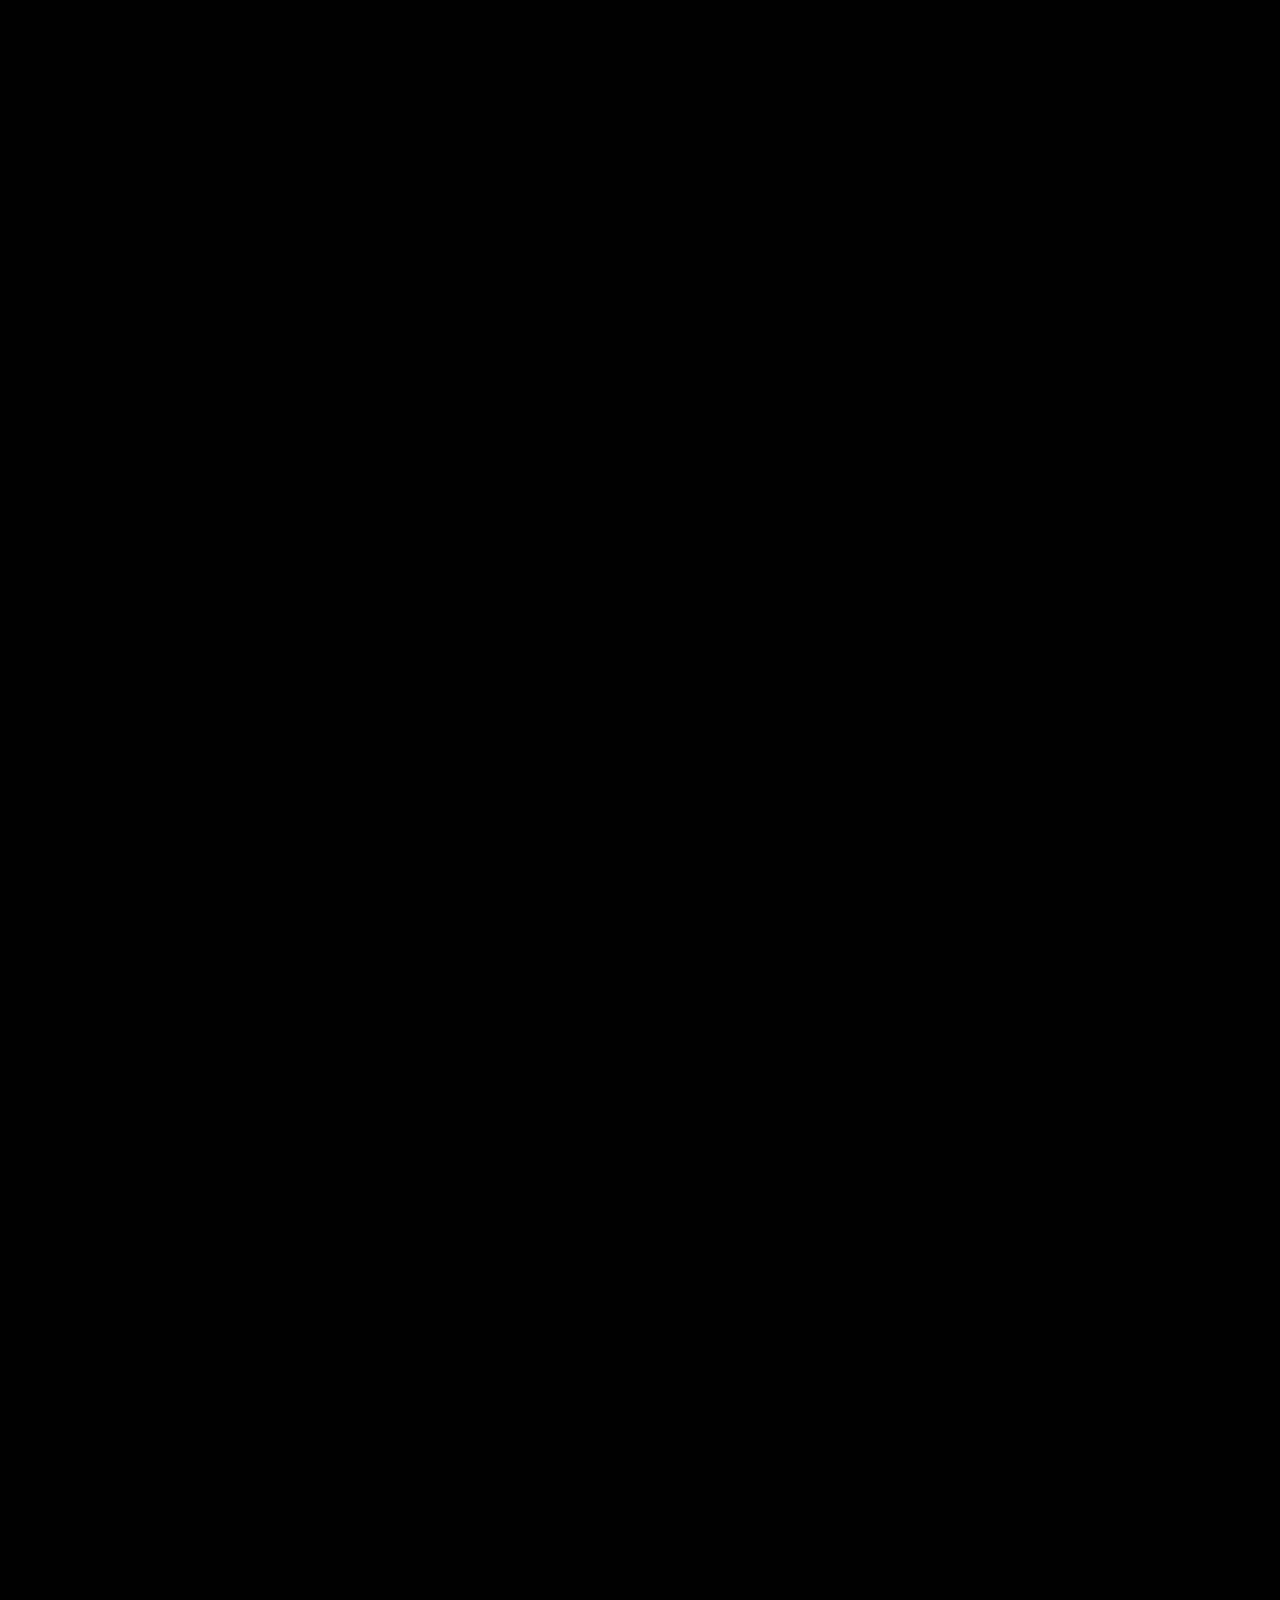
==== commit 139c97e1: "Add files via upload" ====
--- a/index.html
+++ b/index.html
@@ -798,6 +798,13 @@
         </div>
       </div>
 
+  <div class="video-card" data-yt-id="jBZuds_wVLk" data-embed="https://www.youtube.com/embed/7m4QnVLFC9I?si=F1woZ0M95KAWSW8q">
+        <div class="card-id">[ Krampf - RTL 2 ]<span class="scanner-bar"></span></div>
+        <div class="yt-placeholder">
+          <img src="https://img.youtube.com/vi/7m4QnVLFC9I/hqdefault.jpg" alt="stream_76" loading="lazy">
+        </div>
+      </div>
+
       <div class="video-card" data-yt-id="NtE4SsFQi5I" data-embed="https://www.youtube.com/embed/NtE4SsFQi5I?si=gK1SgG7YEkXJaBHO">
         <div class="card-id">[ GRAV - JAMAIS SEUL ]<span class="scanner-bar"></span></div>
         <div class="yt-placeholder">
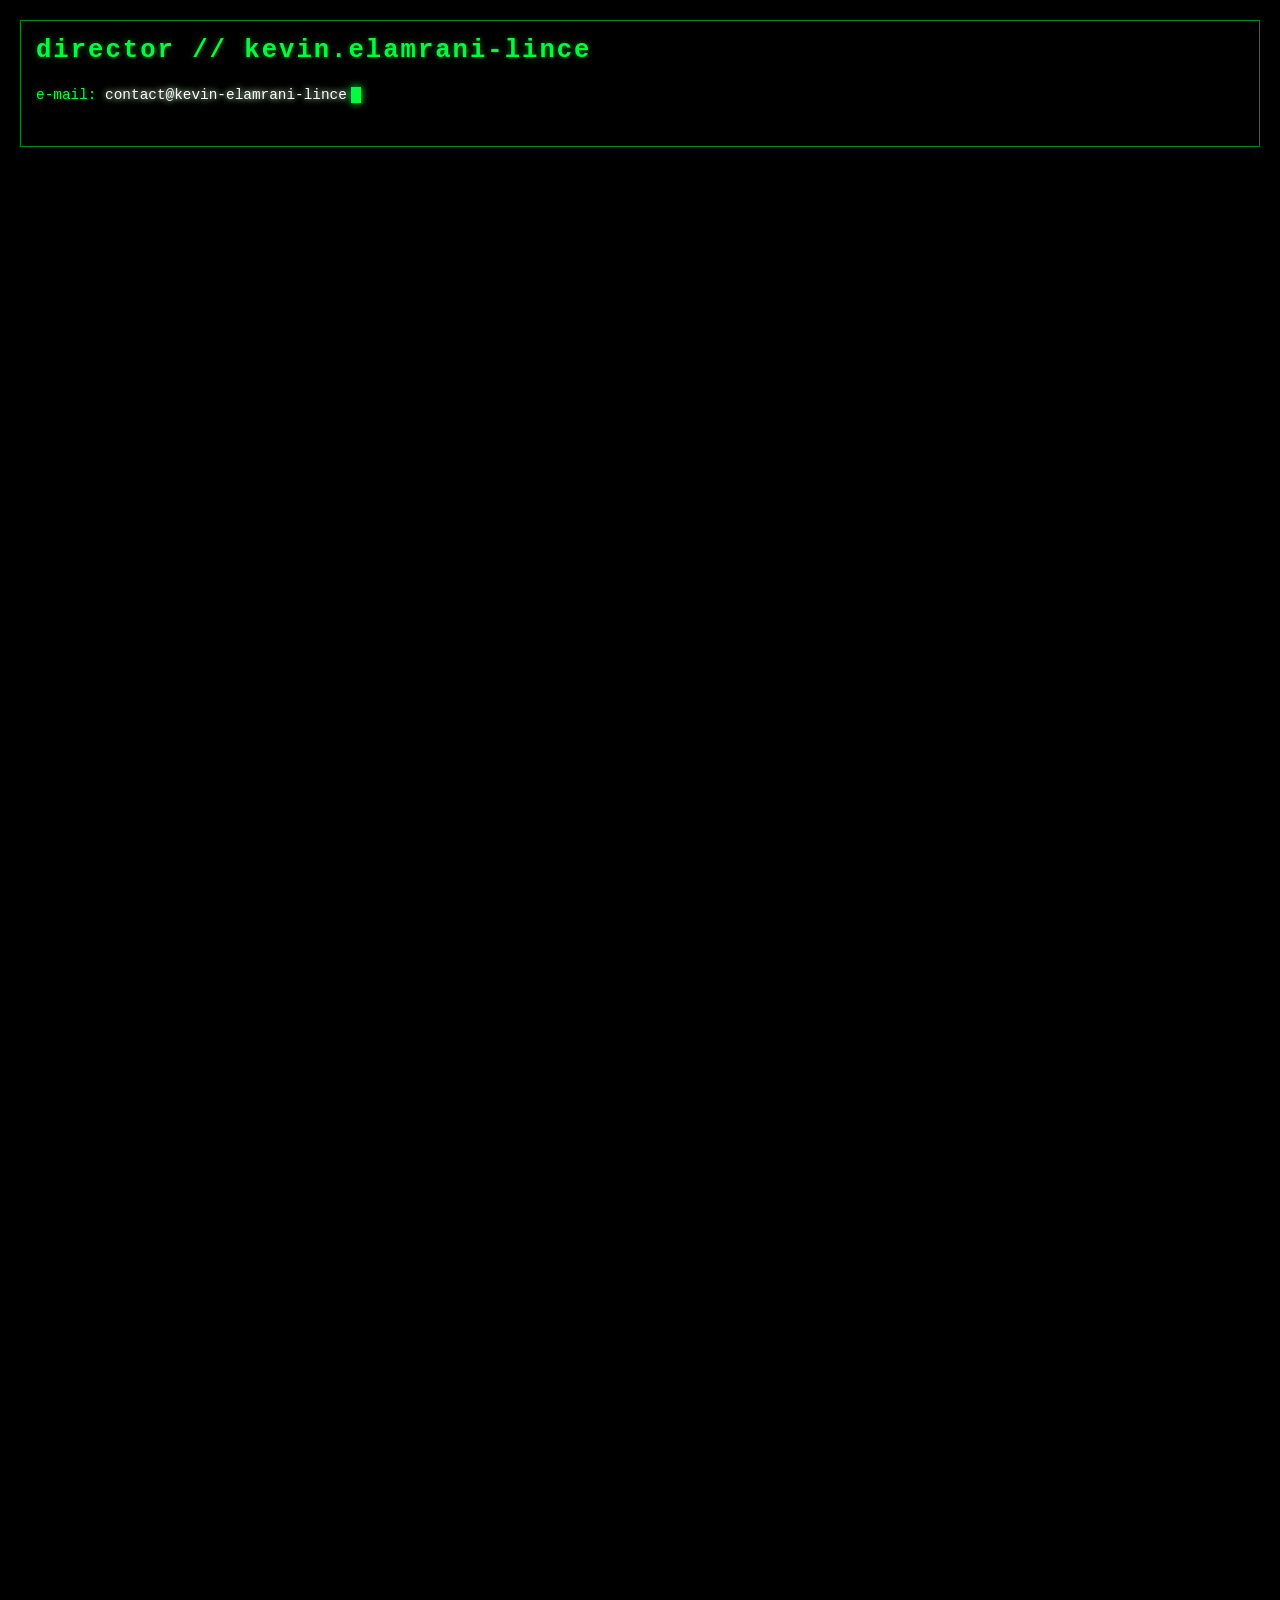
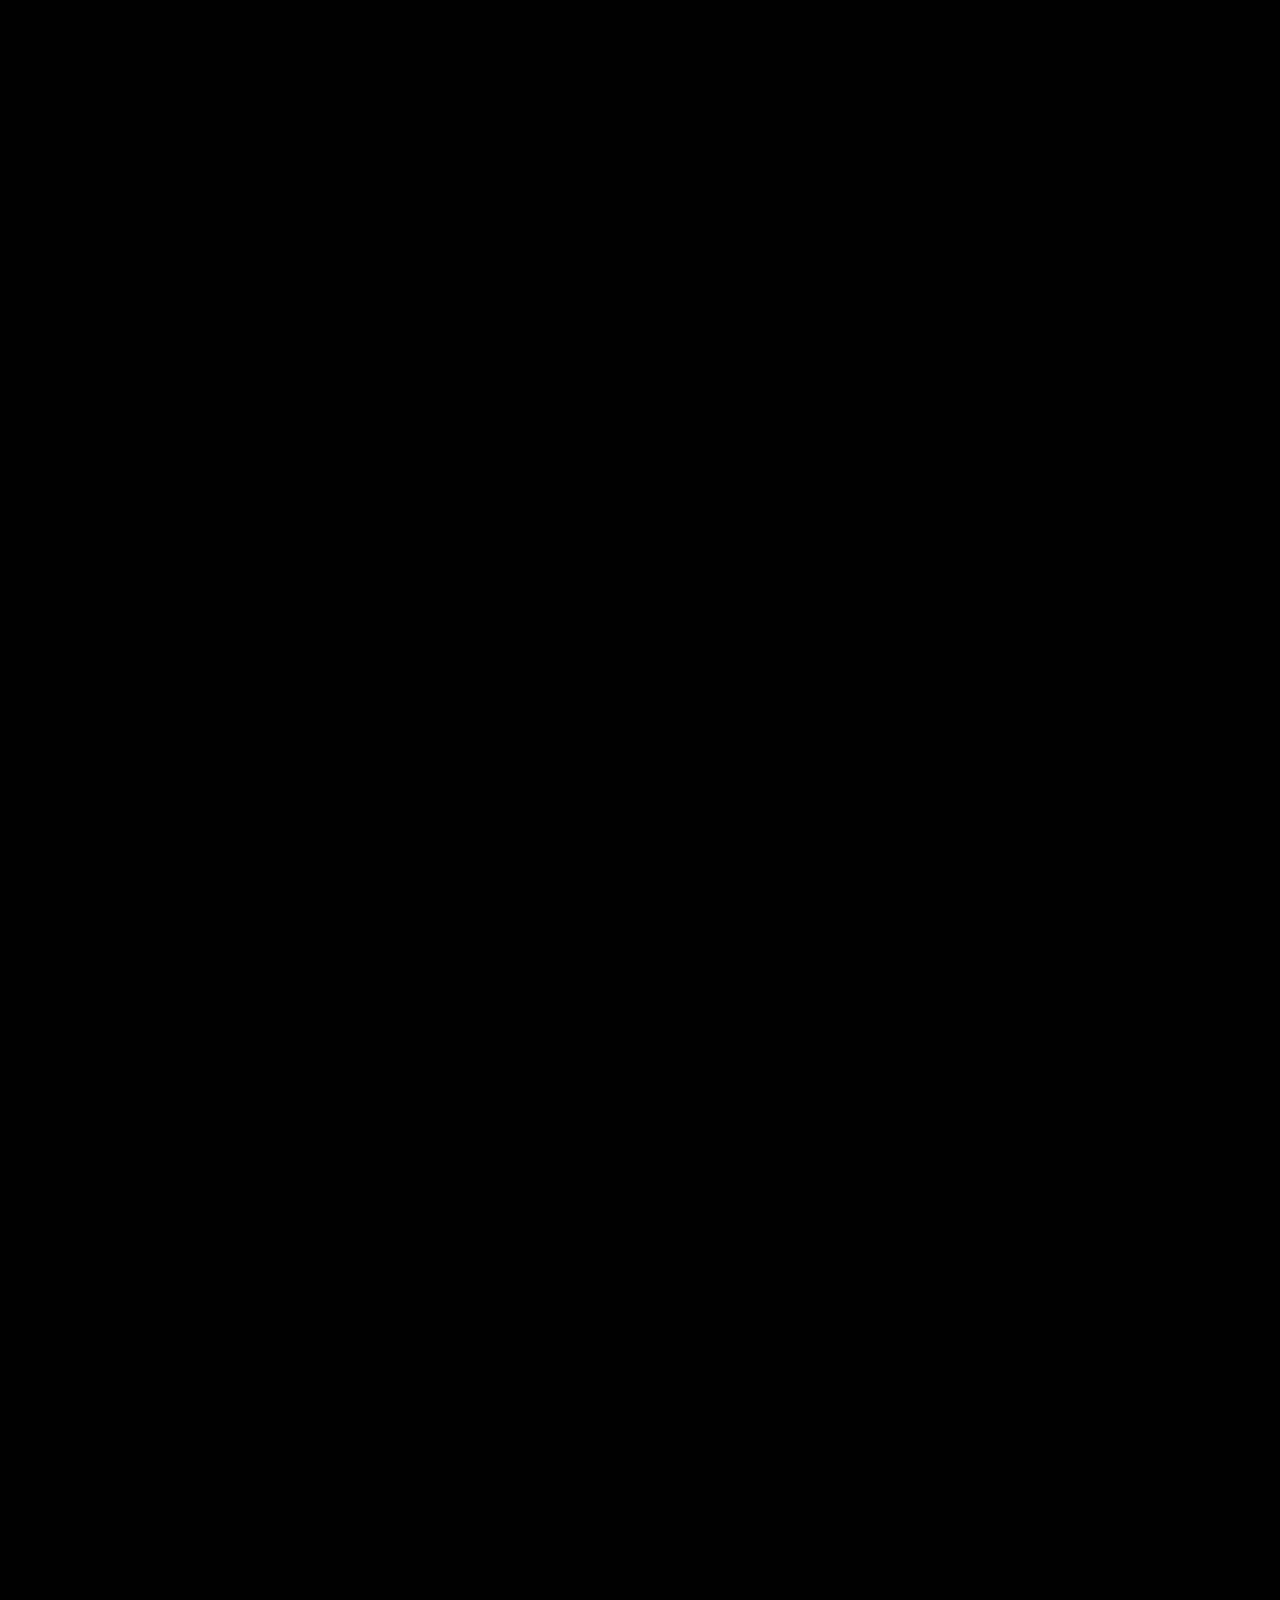
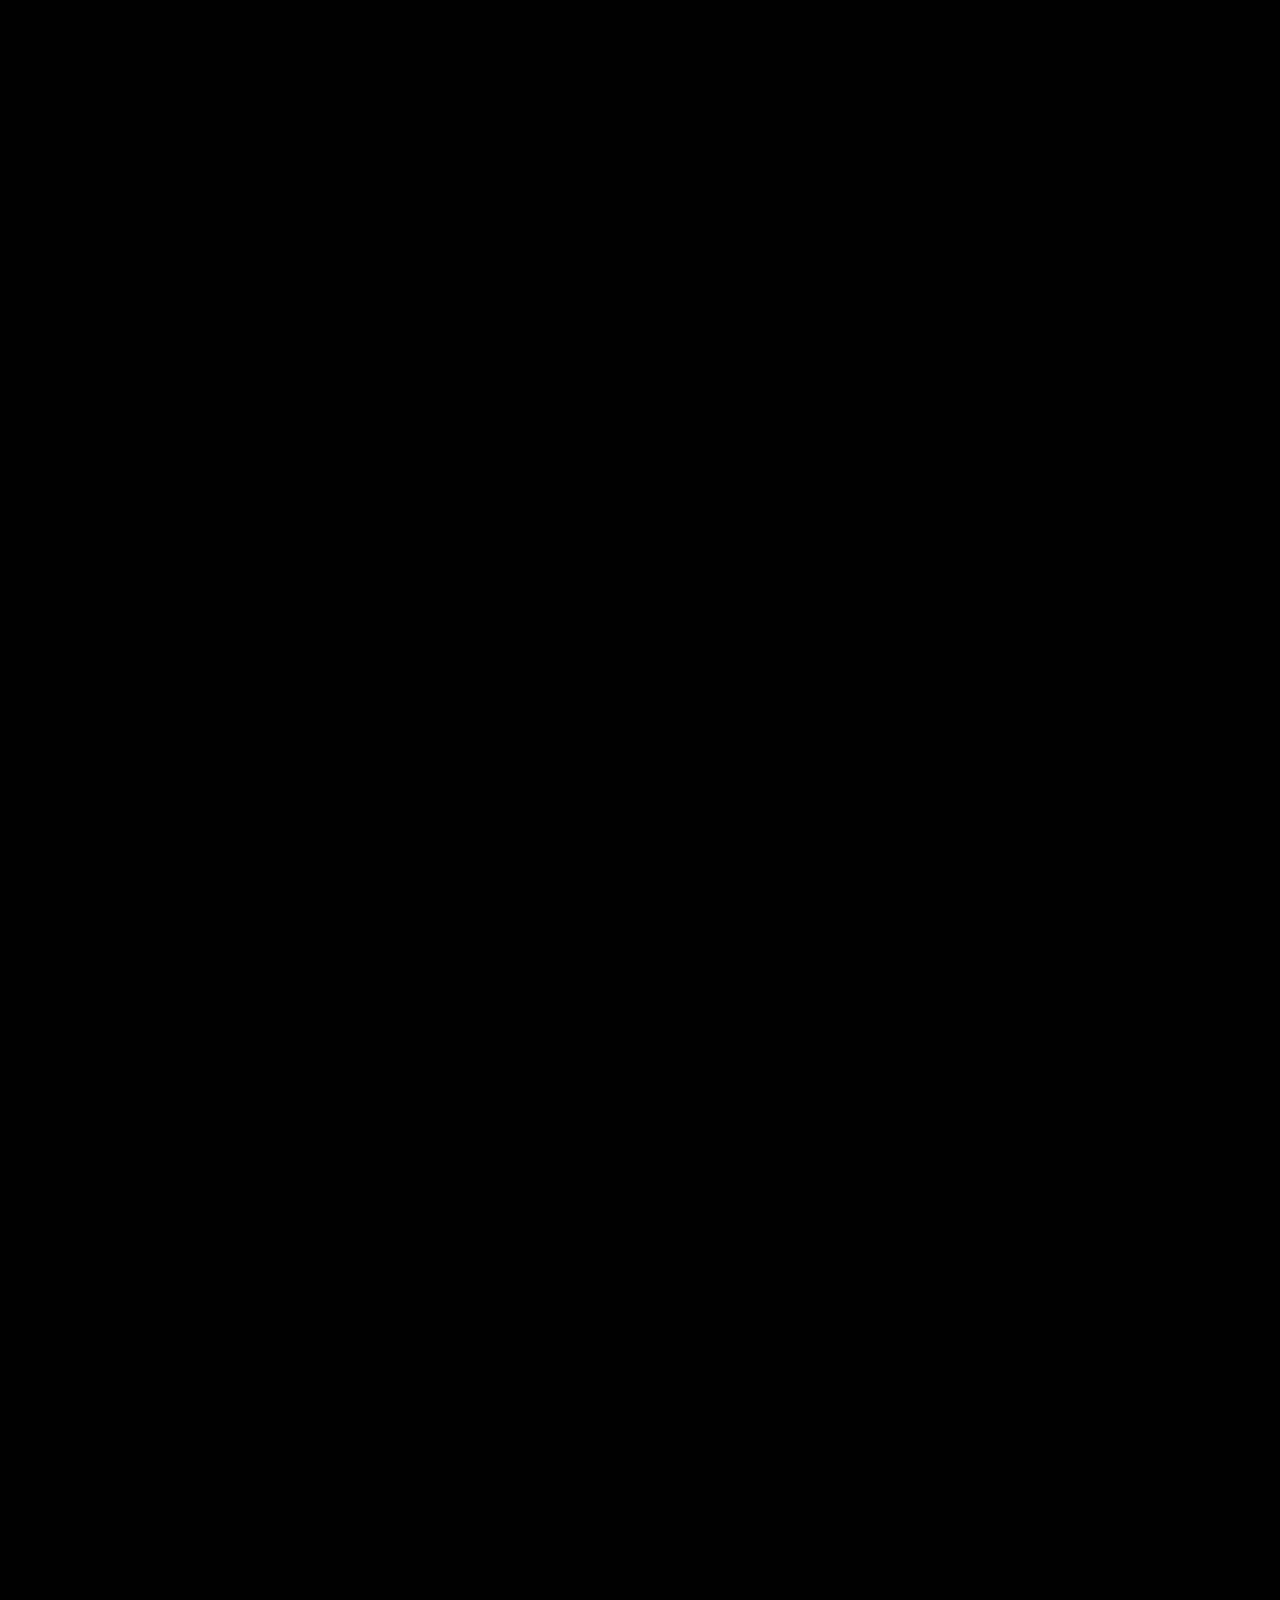
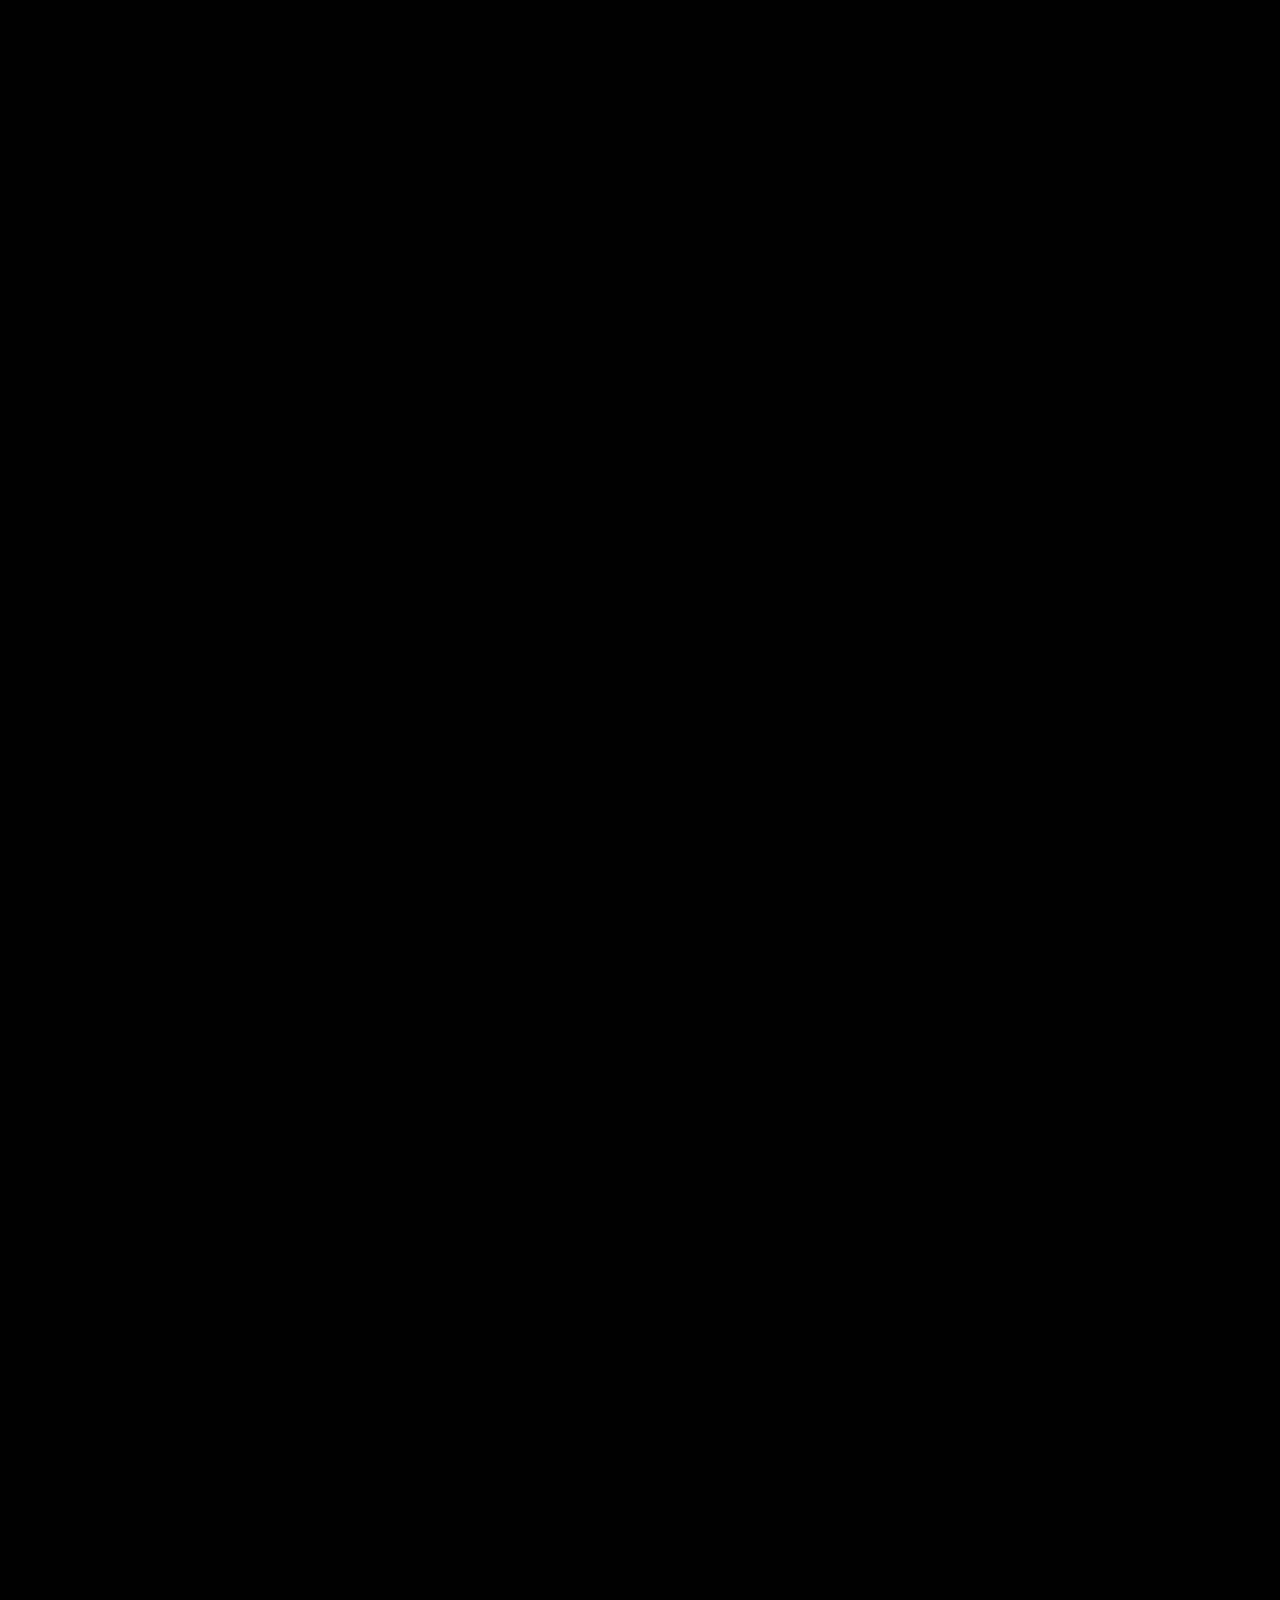
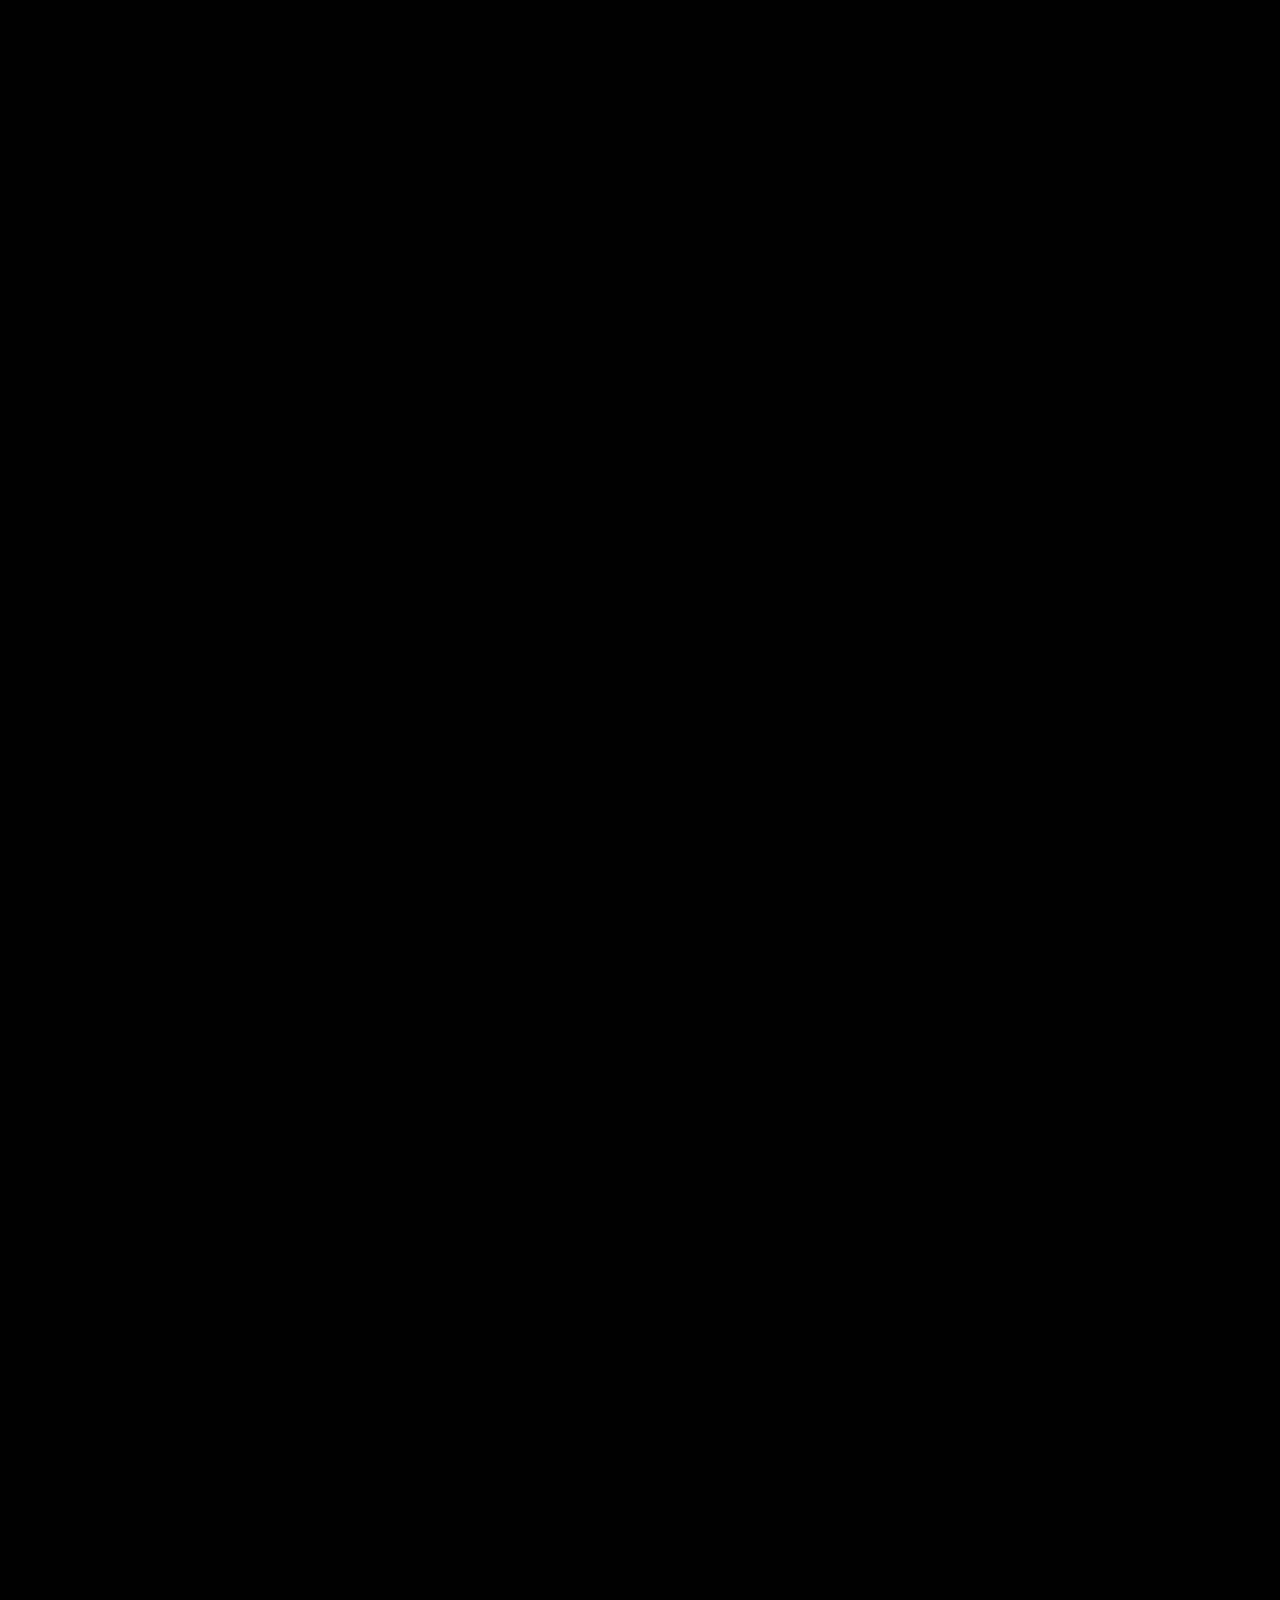
==== commit 27ca5062: "Add files via upload" ====
--- a/index.html
+++ b/index.html
@@ -812,6 +812,13 @@
         </div>
       </div>
 
+  <div class="video-card" data-yt-id="NtE4SsFQi5I" data-embed="https://www.youtube.com/embed/NhPnKpAlHHw?si=udZPtdPH2Mk-tPTx">
+        <div class="card-id">[ QOSO - ARDMORE ]<span class="scanner-bar"></span></div>
+        <div class="yt-placeholder">
+          <img src="https://img.youtube.com/vi/NhPnKpAlHHw/hqdefault.jpg" alt="stream_77" loading="lazy">
+        </div>
+      </div>
+
     </main>
   </div>
 
